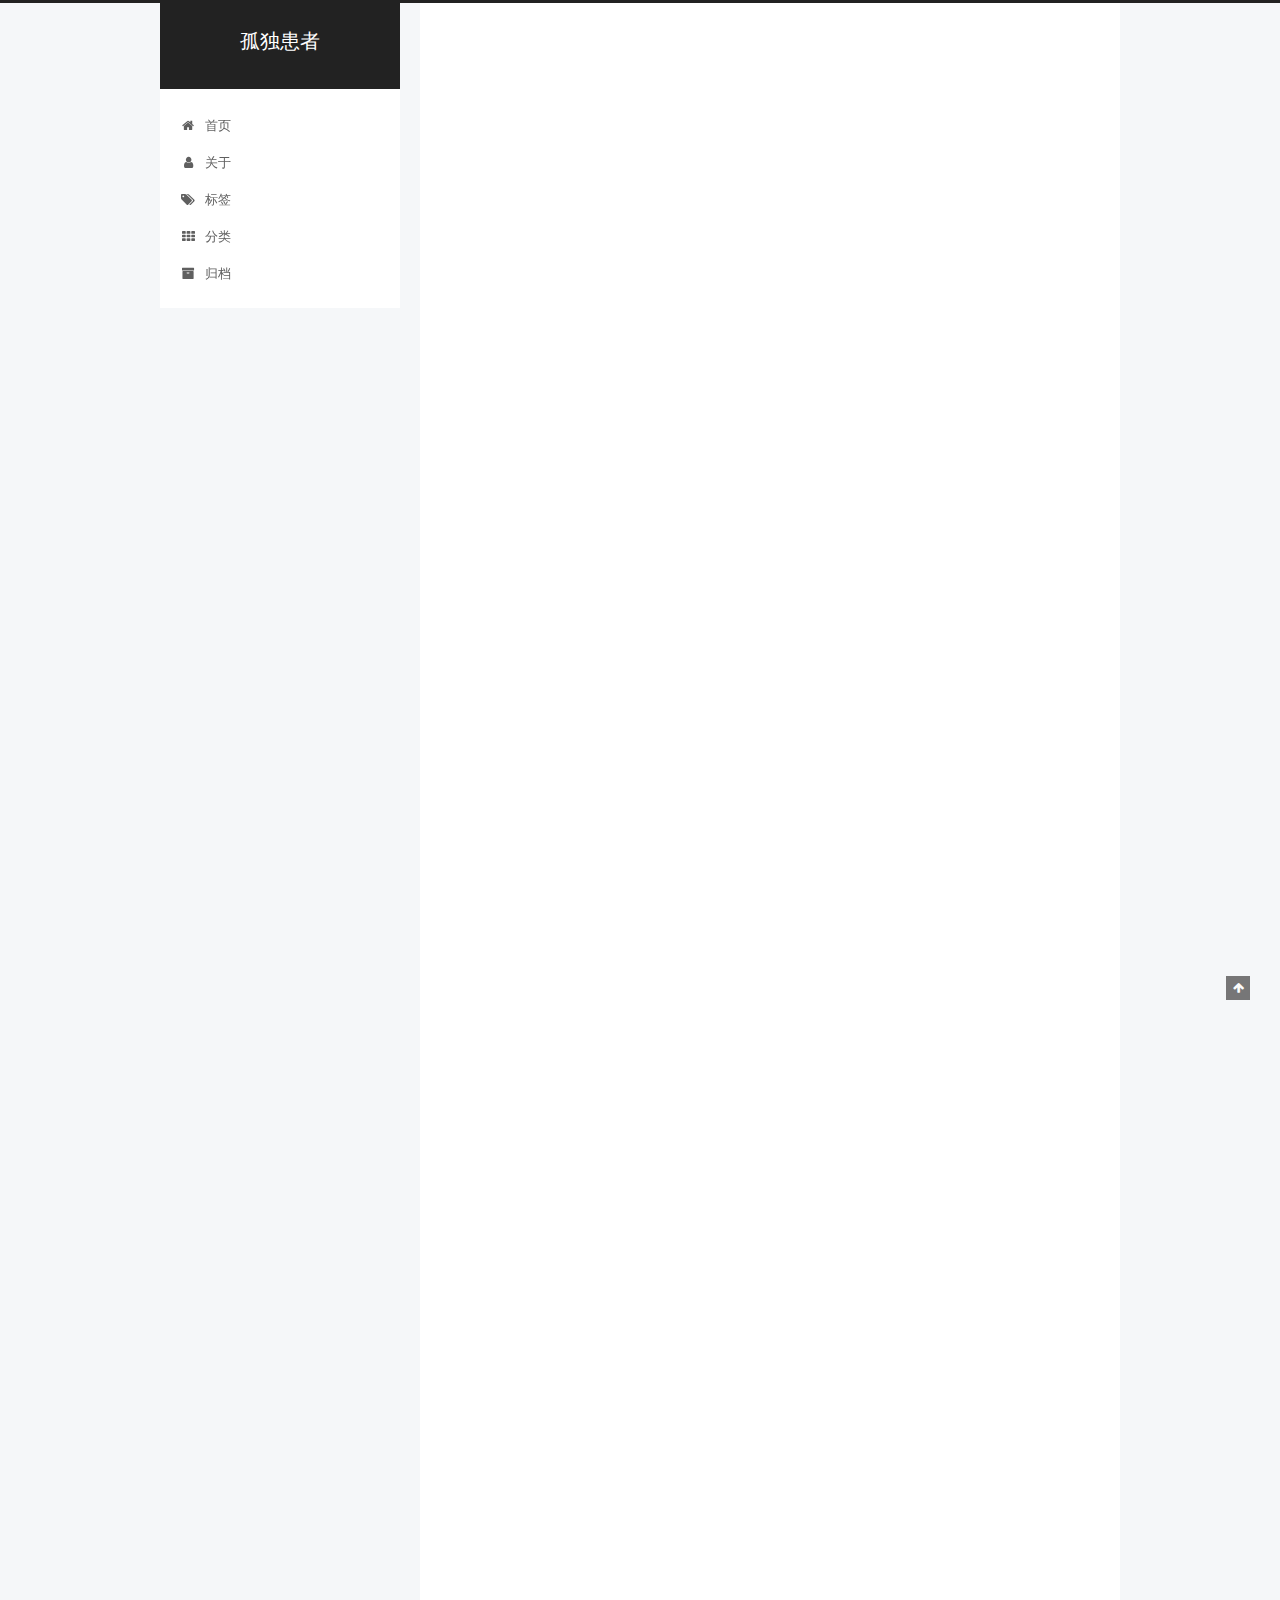
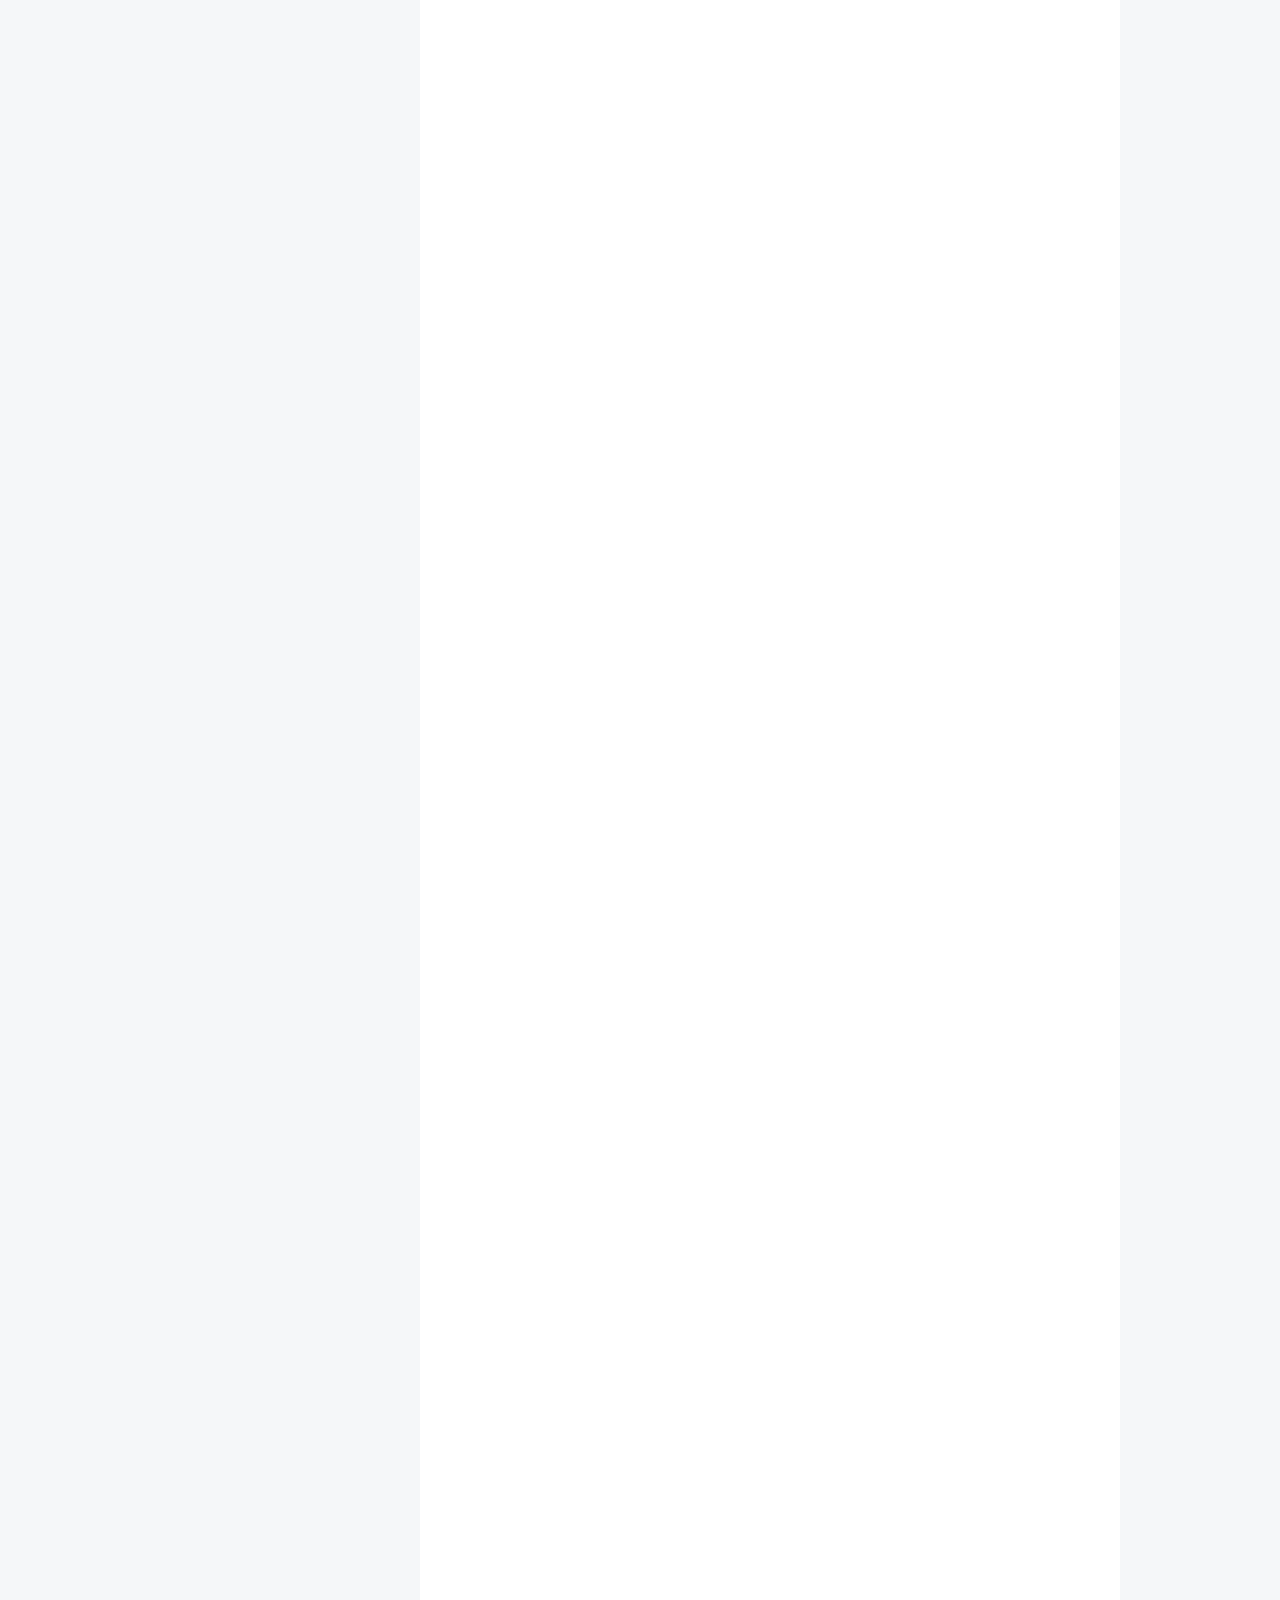
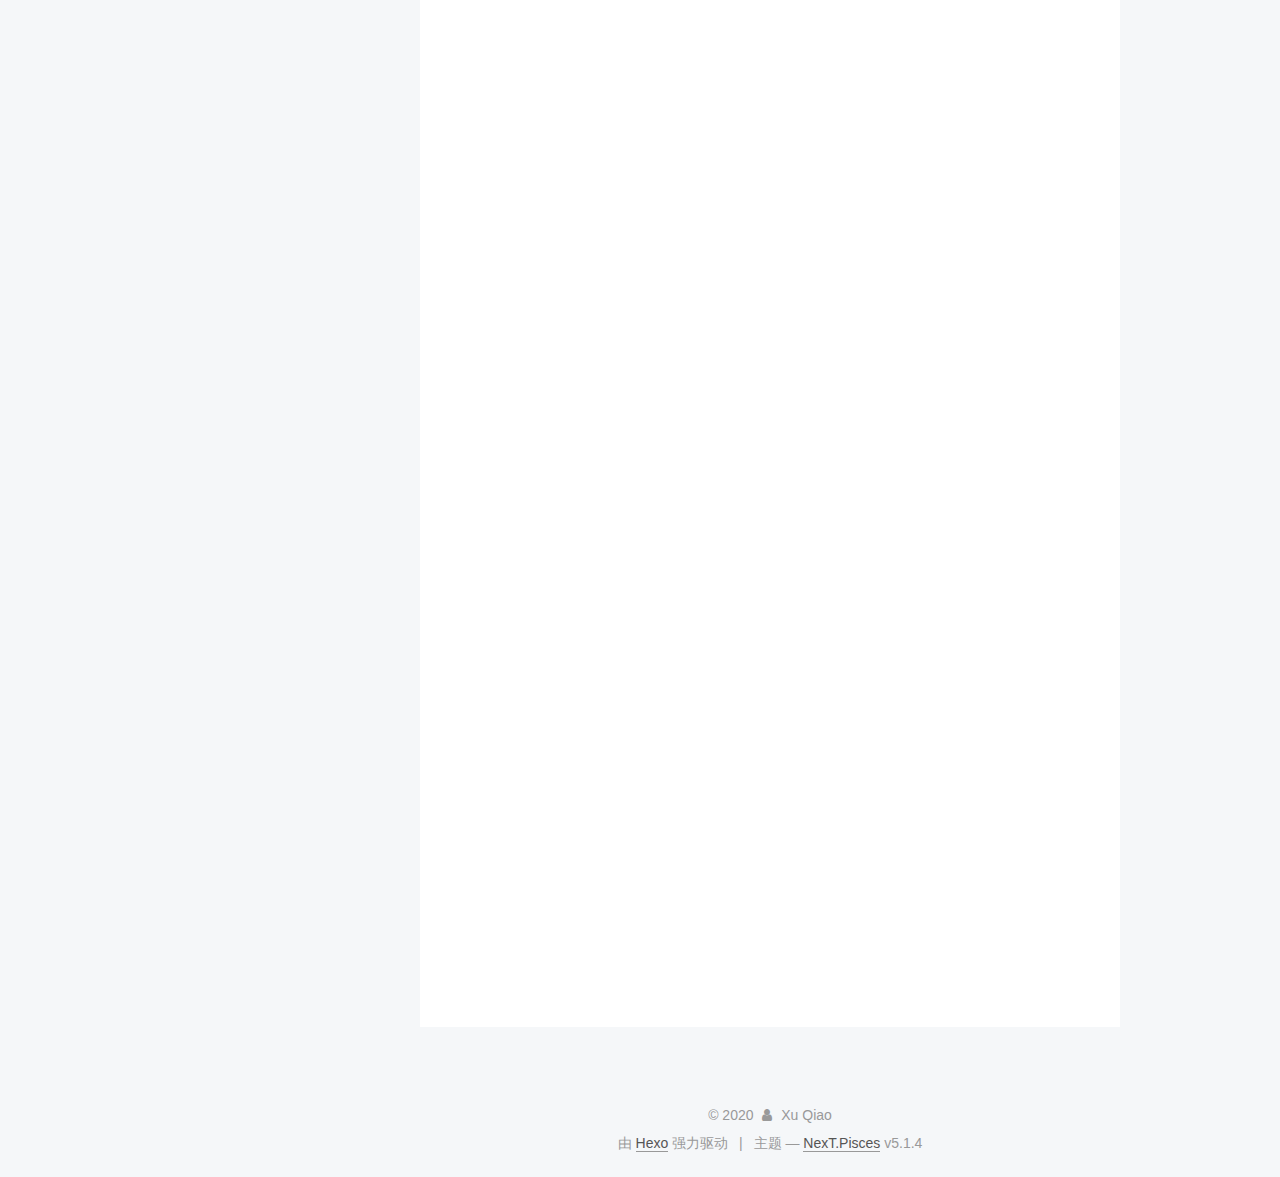
==== index.html @ 76177b0b "Site updated: 2020-01-29 14:16:25" ====
<!DOCTYPE html>



  


<html class="theme-next pisces use-motion" lang="zh-Hans">
<head>
  <meta charset="UTF-8"/>
<meta http-equiv="X-UA-Compatible" content="IE=edge" />
<meta name="viewport" content="width=device-width, initial-scale=1, maximum-scale=1"/>
<meta name="theme-color" content="#222">









<meta http-equiv="Cache-Control" content="no-transform" />
<meta http-equiv="Cache-Control" content="no-siteapp" />
















  
  
  <link href="/lib/fancybox/source/jquery.fancybox.css?v=2.1.5" rel="stylesheet" type="text/css" />







<link href="/lib/font-awesome/css/font-awesome.min.css?v=4.6.2" rel="stylesheet" type="text/css" />

<link href="/css/main.css?v=5.1.4" rel="stylesheet" type="text/css" />


  <link rel="apple-touch-icon" sizes="180x180" href="/images/apple-touch-icon-next.png?v=5.1.4">


  <link rel="icon" type="image/png" sizes="32x32" href="/images/favicon-32x32-next.png?v=5.1.4">


  <link rel="icon" type="image/png" sizes="16x16" href="/images/favicon-16x16-next.png?v=5.1.4">


  <link rel="mask-icon" href="/images/logo.svg?v=5.1.4" color="#222">





  <meta name="keywords" content="Hexo, NexT" />




  


  <link rel="alternate" href="/atom.xml" title="孤独患者" type="application/atom+xml" />






<meta name="description" content="如果可以，能不能多留一秒，哪怕，你只是个停留稍长时间的过客。">
<meta property="og:type" content="website">
<meta property="og:title" content="孤独患者">
<meta property="og:url" content="http://yoursite.com/index.html">
<meta property="og:site_name" content="孤独患者">
<meta property="og:description" content="如果可以，能不能多留一秒，哪怕，你只是个停留稍长时间的过客。">
<meta property="article:author" content="Xu Qiao">
<meta name="twitter:card" content="summary">



<script type="text/javascript" id="hexo.configurations">
  var NexT = window.NexT || {};
  var CONFIG = {
    root: '/',
    scheme: 'Pisces',
    version: '5.1.4',
    sidebar: {"position":"left","display":"post","offset":12,"b2t":false,"scrollpercent":false,"onmobile":false},
    fancybox: true,
    tabs: true,
    motion: {"enable":true,"async":false,"transition":{"post_block":"fadeIn","post_header":"slideDownIn","post_body":"slideDownIn","coll_header":"slideLeftIn","sidebar":"slideUpIn"}},
    duoshuo: {
      userId: '0',
      author: '博主'
    },
    algolia: {
      applicationID: '',
      apiKey: '',
      indexName: '',
      hits: {"per_page":10},
      labels: {"input_placeholder":"Search for Posts","hits_empty":"We didn't find any results for the search: ${query}","hits_stats":"${hits} results found in ${time} ms"}
    }
  };
</script>



  <link rel="canonical" href="http://yoursite.com/"/>





  <title>孤独患者</title>
  








<meta name="generator" content="Hexo 4.2.0"></head>

<body itemscope itemtype="http://schema.org/WebPage" lang="zh-Hans">

  
  
    
  

  <div class="container sidebar-position-left 
  page-home">
    <div class="headband"></div>

    <header id="header" class="header" itemscope itemtype="http://schema.org/WPHeader">
      <div class="header-inner"><div class="site-brand-wrapper">
  <div class="site-meta ">
    

    <div class="custom-logo-site-title">
      <a href="/"  class="brand" rel="start">
        <span class="logo-line-before"><i></i></span>
        <span class="site-title">孤独患者</span>
        <span class="logo-line-after"><i></i></span>
      </a>
    </div>
      
        <p class="site-subtitle"></p>
      
  </div>

  <div class="site-nav-toggle">
    <button>
      <span class="btn-bar"></span>
      <span class="btn-bar"></span>
      <span class="btn-bar"></span>
    </button>
  </div>
</div>

<nav class="site-nav">
  

  
    <ul id="menu" class="menu">
      
        
        <li class="menu-item menu-item-home">
          <a href="/home/%20" rel="section">
            
              <i class="menu-item-icon fa fa-fw fa-home"></i> <br />
            
            首页
          </a>
        </li>
      
        
        <li class="menu-item menu-item-about">
          <a href="/about/%20" rel="section">
            
              <i class="menu-item-icon fa fa-fw fa-user"></i> <br />
            
            关于
          </a>
        </li>
      
        
        <li class="menu-item menu-item-tags">
          <a href="/tags/%20" rel="section">
            
              <i class="menu-item-icon fa fa-fw fa-tags"></i> <br />
            
            标签
          </a>
        </li>
      
        
        <li class="menu-item menu-item-categories">
          <a href="/categories/%20" rel="section">
            
              <i class="menu-item-icon fa fa-fw fa-th"></i> <br />
            
            分类
          </a>
        </li>
      
        
        <li class="menu-item menu-item-archives">
          <a href="/archives/%20" rel="section">
            
              <i class="menu-item-icon fa fa-fw fa-archive"></i> <br />
            
            归档
          </a>
        </li>
      

      
    </ul>
  

  
</nav>



 </div>
    </header>

    <main id="main" class="main">
      <div class="main-inner">
        <div class="content-wrap">
          <div id="content" class="content">
            
  <section id="posts" class="posts-expand">
    
      

  

  
  
  

  <article class="post post-type-normal" itemscope itemtype="http://schema.org/Article">
  
  
  
  <div class="post-block">
    <link itemprop="mainEntityOfPage" href="http://yoursite.com/2020/01/26/%E5%8D%9A%E5%AE%A2%E6%90%AD%E5%BB%BA%E6%95%99%E7%A8%8B/">

    <span hidden itemprop="author" itemscope itemtype="http://schema.org/Person">
      <meta itemprop="name" content="Xu Qiao">
      <meta itemprop="description" content="">
      <meta itemprop="image" content="/images/avatar.jpg">
    </span>

    <span hidden itemprop="publisher" itemscope itemtype="http://schema.org/Organization">
      <meta itemprop="name" content="孤独患者">
    </span>

    
      <header class="post-header">

        
        
          <h1 class="post-title" itemprop="name headline">
                
                <a class="post-title-link" href="/2020/01/26/%E5%8D%9A%E5%AE%A2%E6%90%AD%E5%BB%BA%E6%95%99%E7%A8%8B/" itemprop="url">博客搭建教程</a></h1>
        

        <div class="post-meta">
          <span class="post-time">
            
              <span class="post-meta-item-icon">
                <i class="fa fa-calendar-o"></i>
              </span>
              
                <span class="post-meta-item-text">发表于</span>
              
              <time title="创建于" itemprop="dateCreated datePublished" datetime="2020-01-26T21:14:51+08:00">
                2020-01-26
              </time>
            

            

            
          </span>

          

          
            
          

          
          

          

          

          

        </div>
      </header>
    

    
    
    
    <div class="post-body" itemprop="articleBody">

      
      

      
        
          
            <p>title: this is my first blog</p>
<h1 id="我的博客采用hexo-GitHub的方式来搭建的"><a href="#我的博客采用hexo-GitHub的方式来搭建的" class="headerlink" title="我的博客采用hexo+GitHub的方式来搭建的"></a>我的博客采用hexo+GitHub的方式来搭建的</h1><h2 id="几个概念的介绍"><a href="#几个概念的介绍" class="headerlink" title="几个概念的介绍"></a>几个概念的介绍</h2><h3 id="hexo概念介绍"><a href="#hexo概念介绍" class="headerlink" title="hexo概念介绍"></a>hexo概念介绍</h3><figure class="highlight bash"><table><tr><td class="gutter"><pre><span class="line">1</span><br><span class="line">2</span><br><span class="line">3</span><br></pre></td><td class="code"><pre><span class="line">Hexo 是一个快速、简洁且高效的博客框架。Hexo 使用 Markdown（或其他渲染引擎）解析文章，在几秒内，即可利用靓丽的主题生成静态网页。</span><br><span class="line"></span><br><span class="line">Hexo是一个基于Node.js的静态博客框架，依赖少易于安装使用，可以方便的生成静态网页托管在GitHub和Heroku上，是搭建博客的首选框架</span><br></pre></td></tr></table></figure>

<p>官网：<a href="https://hexo.io/zh-cn/" target="_blank" rel="noopener">https://hexo.io/zh-cn/</a></p>
<h3 id="GitHub介绍"><a href="#GitHub介绍" class="headerlink" title="GitHub介绍"></a>GitHub介绍</h3><figure class="highlight bash"><table><tr><td class="gutter"><pre><span class="line">1</span><br></pre></td><td class="code"><pre><span class="line">GitHub是一个代码托管网站和社交编程网站</span><br></pre></td></tr></table></figure>

<h3 id="GitHub-Pages"><a href="#GitHub-Pages" class="headerlink" title="GitHub Pages"></a>GitHub Pages</h3><figure class="highlight bash"><table><tr><td class="gutter"><pre><span class="line">1</span><br></pre></td><td class="code"><pre><span class="line">GitHub Pages是用来托管 GitHub 上静态网页的免费站点。</span><br></pre></td></tr></table></figure>

<p>==说通俗一点：<br>利用Hexo和GithubPages搭建博客，实际上就是利用Hexo在本地（你的电脑上）生成一个博客站点，然后利用网络将它传输到Github上进行拷贝和备份。再由Github提供的GithubPages服务将博客部署到网上，这样你的博客就可以作为一个独立的站点被别人浏览（正式上线）。同时你也可以在Github上管理你的博客。==</p>
<p>开始搭建<br>一：环境搭建<br>安装git<br>请参考git安装详细教程<br>安装node.js<br>请参考node.js安装教程<br>安装Hexo</p>
<p>获取个人网站域名<br>GitHub创建个人仓库<br>推送网站<br>绑定域名</p>
<p>二：安装hexo<br>1.hexo就是我们用于搭建个人博客的框架，这个时候我们需要在我们本地文件夹中创建一个用于博客管理的文件夹，我命名为xuqiaocode,本地F:\xuqiaocode<br>hexo框架与以后写作发布的网页等都会保存在这个文件夹中，创建好之后进入文件夹<br>右键，点击git  Bash Here<br>2.输入命令：安装hexo<br>npm install -g hexo-cli</p>
<p>3.初始化博客hexo init<br>输入命令：在bolg文件下初始化博客<br>hexo init bolg<br>注意，这些命令都作用于我们刚刚新建的xuqiaocode文件夹中</p>
<p>4.进入bolg文件下通过命令检测一下我们网站的雏形，按顺序输入以下三条命令：</p>
<p>hexo new hello Hexo    //新建一篇名为”hello Hexo”的博客<br>hexo g                 //生成静态文件<br>hexo s                 //本地部署预览<br>此时，我们的网站已经初步成型，可以输入 localhost:4000 访问。</p>
<p>三：将hexo与gitHub关联</p>
<p>GitHub创建个人仓库<br>1.生成shh秘钥<br>我的秘钥应该是以前有弄过，所以在我的电脑文件夹C:\Users\鸡哥的.ssh\id_rsa.pub可以看到</p>
<p>2.登陆GitHub在设置中找到SSH and GPG keys添加公钥:</p>
<p>3.测试是否成功：<br>ssh -T <a href="mailto:git@github.com">git@github.com</a> # 注意邮箱地址不用改<br>如果提示：Are you sure you want to continue connecting (yes/no)?<br>输入yes<br>返回：Hi jfxuan! You’ve successfully authenticated, but GitHub does not provide shell access.<br>看到这个信息说明SSH已配置成功！</p>
<p>注意：项目名称为 用户名.github.io ，假如我的Github用户名是xuqiaoZzz，则创建的项目名为 xuqiaozzz.github.io，选择public公开：</p>
<p>四：推送网站<br>1.配置文件介绍<br>上面我们只是在本地预览，接下来要做的就是推送网站，也就是发布网站，让我们的网站在互联网上能被访问到。在设置之前，我们先来看看blog根目录里的<strong>_config.yml文件</strong>，是我们的站点配置文件</p>
<p>2.登陆GitHub</p>
<p>3.配置hexo：<br>编辑 _config.yml文件<br>这里面都是一些全局配置，每个参数的意思都比较简单明了；<br>需要特别注意的地方是，冒号后面必须有一个空格，否则可能会出问题；</p>
<p>repo就是GitHub上面创建的博客项目；<br>repo后面填写的一定要和GitHub存储库上面的相吻合：</p>
<p>4.输入命令：<br>hexo clean //清理静态文件<br>hexo g //生成静态文件<br>hexo d //部署<br>这三条是我们日后写博客经常要用到的命令，其中第三条的 hexo d 就是部署网站命令，d是deploy的缩写，对应到我们刚刚在站点配置文件中的修改。<br>完成后打开浏览器，在地址栏输入你的放置个人网站的仓库路径，即xxxx.github.io，其中xxxx表示我们的用户名。当然这里有个前提，你是按照用户名.github.io的形式来命名你的仓库。<br>你就会发现你的博客已经上线了，可以在网络上被访问了。</p>
<p>如果hexo d出现报错：“ERROR Deployer not found: git”<br>npm install –save hexo-deployer-git</p>
<p>浏览器访问：<br>博客的网站就是：xuqiaozzz.github.io</p>

          
        
      
    </div>
    
    
    

    

    

    

    <footer class="post-footer">
      

      

      

      
      
        <div class="post-eof"></div>
      
    </footer>
  </div>
  
  
  
  </article>


    
      

  

  
  
  

  <article class="post post-type-normal" itemscope itemtype="http://schema.org/Article">
  
  
  
  <div class="post-block">
    <link itemprop="mainEntityOfPage" href="http://yoursite.com/2020/01/24/hello-world/">

    <span hidden itemprop="author" itemscope itemtype="http://schema.org/Person">
      <meta itemprop="name" content="Xu Qiao">
      <meta itemprop="description" content="">
      <meta itemprop="image" content="/images/avatar.jpg">
    </span>

    <span hidden itemprop="publisher" itemscope itemtype="http://schema.org/Organization">
      <meta itemprop="name" content="孤独患者">
    </span>

    
      <header class="post-header">

        
        
          <h1 class="post-title" itemprop="name headline">
                
                <a class="post-title-link" href="/2020/01/24/hello-world/" itemprop="url">Hello World</a></h1>
        

        <div class="post-meta">
          <span class="post-time">
            
              <span class="post-meta-item-icon">
                <i class="fa fa-calendar-o"></i>
              </span>
              
                <span class="post-meta-item-text">发表于</span>
              
              <time title="创建于" itemprop="dateCreated datePublished" datetime="2020-01-24T23:11:18+08:00">
                2020-01-24
              </time>
            

            

            
          </span>

          

          
            
          

          
          

          

          

          

        </div>
      </header>
    

    
    
    
    <div class="post-body" itemprop="articleBody">

      
      

      
        
          
            <p>Welcome to <a href="https://hexo.io/" target="_blank" rel="noopener">Hexo</a>! This is your very first post. Check <a href="https://hexo.io/docs/" target="_blank" rel="noopener">documentation</a> for more info. If you get any problems when using Hexo, you can find the answer in <a href="https://hexo.io/docs/troubleshooting.html" target="_blank" rel="noopener">troubleshooting</a> or you can ask me on <a href="https://github.com/hexojs/hexo/issues" target="_blank" rel="noopener">GitHub</a>.</p>
<h2 id="Quick-Start"><a href="#Quick-Start" class="headerlink" title="Quick Start"></a>Quick Start</h2><h3 id="Create-a-new-post"><a href="#Create-a-new-post" class="headerlink" title="Create a new post"></a>Create a new post</h3><figure class="highlight bash"><table><tr><td class="gutter"><pre><span class="line">1</span><br></pre></td><td class="code"><pre><span class="line">$ hexo new <span class="string">"My New Post"</span></span><br></pre></td></tr></table></figure>

<p>More info: <a href="https://hexo.io/docs/writing.html" target="_blank" rel="noopener">Writing</a></p>
<h3 id="Run-server"><a href="#Run-server" class="headerlink" title="Run server"></a>Run server</h3><figure class="highlight bash"><table><tr><td class="gutter"><pre><span class="line">1</span><br></pre></td><td class="code"><pre><span class="line">$ hexo server</span><br></pre></td></tr></table></figure>

<p>More info: <a href="https://hexo.io/docs/server.html" target="_blank" rel="noopener">Server</a></p>
<h3 id="Generate-static-files"><a href="#Generate-static-files" class="headerlink" title="Generate static files"></a>Generate static files</h3><figure class="highlight bash"><table><tr><td class="gutter"><pre><span class="line">1</span><br></pre></td><td class="code"><pre><span class="line">$ hexo generate</span><br></pre></td></tr></table></figure>

<p>More info: <a href="https://hexo.io/docs/generating.html" target="_blank" rel="noopener">Generating</a></p>
<h3 id="Deploy-to-remote-sites"><a href="#Deploy-to-remote-sites" class="headerlink" title="Deploy to remote sites"></a>Deploy to remote sites</h3><figure class="highlight bash"><table><tr><td class="gutter"><pre><span class="line">1</span><br></pre></td><td class="code"><pre><span class="line">$ hexo deploy</span><br></pre></td></tr></table></figure>

<p>More info: <a href="https://hexo.io/docs/one-command-deployment.html" target="_blank" rel="noopener">Deployment</a></p>

          
        
      
    </div>
    
    
    

    

    

    

    <footer class="post-footer">
      

      

      

      
      
        <div class="post-eof"></div>
      
    </footer>
  </div>
  
  
  
  </article>


    
  </section>

  


          </div>
          


          

        </div>
        
          
  
  <div class="sidebar-toggle">
    <div class="sidebar-toggle-line-wrap">
      <span class="sidebar-toggle-line sidebar-toggle-line-first"></span>
      <span class="sidebar-toggle-line sidebar-toggle-line-middle"></span>
      <span class="sidebar-toggle-line sidebar-toggle-line-last"></span>
    </div>
  </div>

  <aside id="sidebar" class="sidebar">
    
    <div class="sidebar-inner">

      

      

      <section class="site-overview-wrap sidebar-panel sidebar-panel-active">
        <div class="site-overview">
          <div class="site-author motion-element" itemprop="author" itemscope itemtype="http://schema.org/Person">
            
              <img class="site-author-image" itemprop="image"
                src="/images/avatar.jpg"
                alt="Xu Qiao" />
            
              <p class="site-author-name" itemprop="name">Xu Qiao</p>
              <p class="site-description motion-element" itemprop="description"> 如果可以，能不能多留一秒，哪怕，你只是个停留稍长时间的过客。</p>
          </div>

          <nav class="site-state motion-element">

            
              <div class="site-state-item site-state-posts">
              
                <a href="/archives/%20%7C%7C%20archive">
              
                  <span class="site-state-item-count">2</span>
                  <span class="site-state-item-name">日志</span>
                </a>
              </div>
            

            

            

          </nav>

          
            <div class="feed-link motion-element">
              <a href="/atom.xml" rel="alternate">
                <i class="fa fa-rss"></i>
                RSS
              </a>
            </div>
          

          
            <div class="links-of-author motion-element">
                
                  <span class="links-of-author-item">
                    <a href="https://github.com/xuqiaoZzz/xuqiaoZzz.github.io" target="_blank" title="GitHub">
                      
                        <i class="fa fa-fw fa-github"></i>GitHub</a>
                  </span>
                
            </div>
          

          
          

          
          

          

        </div>
      </section>

      

      

    </div>
  </aside>


        
      </div>
    </main>

    <footer id="footer" class="footer">
      <div class="footer-inner">
        <div class="copyright">&copy; <span itemprop="copyrightYear">2020</span>
  <span class="with-love">
    <i class="fa fa-user"></i>
  </span>
  <span class="author" itemprop="copyrightHolder">Xu Qiao</span>

  
</div>


  <div class="powered-by">由 <a class="theme-link" target="_blank" href="https://hexo.io">Hexo</a> 强力驱动</div>



  <span class="post-meta-divider">|</span>



  <div class="theme-info">主题 &mdash; <a class="theme-link" target="_blank" href="https://github.com/iissnan/hexo-theme-next">NexT.Pisces</a> v5.1.4</div>




        







        
      </div>
    </footer>

    
      <div class="back-to-top">
        <i class="fa fa-arrow-up"></i>
        
      </div>
    

    

  </div>

  

<script type="text/javascript">
  if (Object.prototype.toString.call(window.Promise) !== '[object Function]') {
    window.Promise = null;
  }
</script>









  












  
  
    <script type="text/javascript" src="/lib/jquery/index.js?v=2.1.3"></script>
  

  
  
    <script type="text/javascript" src="/lib/fastclick/lib/fastclick.min.js?v=1.0.6"></script>
  

  
  
    <script type="text/javascript" src="/lib/jquery_lazyload/jquery.lazyload.js?v=1.9.7"></script>
  

  
  
    <script type="text/javascript" src="/lib/velocity/velocity.min.js?v=1.2.1"></script>
  

  
  
    <script type="text/javascript" src="/lib/velocity/velocity.ui.min.js?v=1.2.1"></script>
  

  
  
    <script type="text/javascript" src="/lib/fancybox/source/jquery.fancybox.pack.js?v=2.1.5"></script>
  


  


  <script type="text/javascript" src="/js/src/utils.js?v=5.1.4"></script>

  <script type="text/javascript" src="/js/src/motion.js?v=5.1.4"></script>



  
  


  <script type="text/javascript" src="/js/src/affix.js?v=5.1.4"></script>

  <script type="text/javascript" src="/js/src/schemes/pisces.js?v=5.1.4"></script>



  

  


  <script type="text/javascript" src="/js/src/bootstrap.js?v=5.1.4"></script>



  


  




	





  





  












  





  

  

  

  
  

  

  

  

</body>
</html>
---- css/main.css ----
/* normalize.css v3.0.2 | MIT License | git.io/normalize */
html {
  font-family: sans-serif; /* 1 */
  -ms-text-size-adjust: 100%; /* 2 */
  -webkit-text-size-adjust: 100%; /* 2 */
}
body {
  margin: 0;
}
article,
aside,
details,
figcaption,
figure,
footer,
header,
hgroup,
main,
menu,
nav,
section,
summary {
  display: block;
}
audio,
canvas,
progress,
video {
  display: inline-block; /* 1 */
  vertical-align: baseline; /* 2 */
}
audio:not([controls]) {
  display: none;
  height: 0;
}
[hidden],
template {
  display: none;
}
a {
  background-color: transparent;
}
a:active,
a:hover {
  outline: 0;
}
abbr[title] {
  border-bottom: 1px dotted;
}
b,
strong {
  font-weight: bold;
}
dfn {
  font-style: italic;
}
h1 {
  font-size: 2em;
  margin: 0.67em 0;
}
mark {
  background: #ff0;
  color: #000;
}
small {
  font-size: 80%;
}
sub,
sup {
  font-size: 75%;
  line-height: 0;
  position: relative;
  vertical-align: baseline;
}
sup {
  top: -0.5em;
}
sub {
  bottom: -0.25em;
}
img {
  border: 0;
}
svg:not(:root) {
  overflow: hidden;
}
figure {
  margin: 1em 40px;
}
hr {
  -moz-box-sizing: content-box;
  box-sizing: content-box;
  height: 0;
}
pre {
  overflow: auto;
}
code,
kbd,
pre,
samp {
  font-family: monospace, monospace;
  font-size: 1em;
}
button,
input,
optgroup,
select,
textarea {
  color: inherit; /* 1 */
  font: inherit; /* 2 */
  margin: 0; /* 3 */
}
button {
  overflow: visible;
}
button,
select {
  text-transform: none;
}
button,
html input[type="button"],
input[type="reset"],
input[type="submit"] {
  -webkit-appearance: button; /* 2 */
  cursor: pointer; /* 3 */
}
button[disabled],
html input[disabled] {
  cursor: default;
}
button::-moz-focus-inner,
input::-moz-focus-inner {
  border: 0;
  padding: 0;
}
input {
  line-height: normal;
}
input[type="checkbox"],
input[type="radio"] {
  box-sizing: border-box; /* 1 */
  padding: 0; /* 2 */
}
input[type="number"]::-webkit-inner-spin-button,
input[type="number"]::-webkit-outer-spin-button {
  height: auto;
}
input[type="search"] {
  -webkit-appearance: textfield; /* 1 */
  -moz-box-sizing: content-box;
  -webkit-box-sizing: content-box; /* 2 */
  box-sizing: content-box;
}
input[type="search"]::-webkit-search-cancel-button,
input[type="search"]::-webkit-search-decoration {
  -webkit-appearance: none;
}
fieldset {
  border: 1px solid #c0c0c0;
  margin: 0 2px;
  padding: 0.35em 0.625em 0.75em;
}
legend {
  border: 0; /* 1 */
  padding: 0; /* 2 */
}
textarea {
  overflow: auto;
}
optgroup {
  font-weight: bold;
}
table {
  border-collapse: collapse;
  border-spacing: 0;
}
td,
th {
  padding: 0;
}
::selection {
  background: #262a30;
  color: #fff;
}
body {
  position: relative;
  font-family: 'Lato', "PingFang SC", "Microsoft YaHei", sans-serif;
  font-size: 14px;
  line-height: 2;
  color: #555;
  background: #f5f7f9;
}
@media (max-width: 767px) {
  body {
    padding-right: 0 !important;
  }
}
@media (min-width: 768px) and (max-width: 991px) {
  body {
    padding-right: 0 !important;
  }
}
@media (min-width: 1600px) {
  body {
    font-size: 16px;
  }
}
h1,
h2,
h3,
h4,
h5,
h6 {
  margin: 0;
  padding: 0;
  font-weight: bold;
  line-height: 1.5;
  font-family: 'Lato', "PingFang SC", "Microsoft YaHei", sans-serif;
}
h2,
h3,
h4,
h5,
h6 {
  margin: 20px 0 15px;
}
h1 {
  font-size: 22px;
}
@media (max-width: 767px) {
  h1 {
    font-size: 18px;
  }
}
h2 {
  font-size: 20px;
}
@media (max-width: 767px) {
  h2 {
    font-size: 16px;
  }
}
h3 {
  font-size: 18px;
}
@media (max-width: 767px) {
  h3 {
    font-size: 14px;
  }
}
h4 {
  font-size: 16px;
}
@media (max-width: 767px) {
  h4 {
    font-size: 12px;
  }
}
h5 {
  font-size: 14px;
}
@media (max-width: 767px) {
  h5 {
    font-size: 10px;
  }
}
h6 {
  font-size: 12px;
}
@media (max-width: 767px) {
  h6 {
    font-size: 8px;
  }
}
p {
  margin: 0 0 20px 0;
}
a {
  color: #555;
  text-decoration: none;
  outline: none;
  border-bottom: 1px solid #999;
  word-wrap: break-word;
}
a:hover {
  color: #222;
  border-bottom-color: #222;
}
blockquote {
  margin: 0;
  padding: 0;
}
img {
  display: block;
  margin: auto;
  max-width: 100%;
  height: auto;
}
hr {
  margin: 40px 0;
  height: 3px;
  border: none;
  background-color: #ddd;
  background-image: repeating-linear-gradient(-45deg, #fff, #fff 4px, transparent 4px, transparent 8px);
}
blockquote {
  padding: 0 15px;
  color: #666;
  border-left: 4px solid #ddd;
}
blockquote cite::before {
  content: "-";
  padding: 0 5px;
}
dt {
  font-weight: 700;
}
dd {
  margin: 0;
  padding: 0;
}
kbd {
  border: 1px solid #ccc;
  border-radius: 0.2em;
  box-shadow: 0.1em 0.1em 0.2em rgba(0,0,0,0.1);
  background-color: #f9f9f9;
  font-family: inherit;
  background-image: -webkit-linear-gradient(top, #eee, #fff, #eee);
  padding: 0.1em 0.3em;
  white-space: nowrap;
}
.text-left {
  text-align: left;
}
.text-center {
  text-align: center;
}
.text-right {
  text-align: right;
}
.text-justify {
  text-align: justify;
}
.text-nowrap {
  white-space: nowrap;
}
.text-lowercase {
  text-transform: lowercase;
}
.text-uppercase {
  text-transform: uppercase;
}
.text-capitalize {
  text-transform: capitalize;
}
.center-block {
  display: block;
  margin-left: auto;
  margin-right: auto;
}
.clearfix:before,
.clearfix:after {
  content: " ";
  display: table;
}
.clearfix:after {
  clear: both;
}
.pullquote {
  width: 45%;
}
.pullquote.left {
  float: left;
  margin-left: 5px;
  margin-right: 10px;
}
.pullquote.right {
  float: right;
  margin-left: 10px;
  margin-right: 5px;
}
.affix.affix.affix {
  position: fixed;
}
.translation {
  margin-top: -20px;
  font-size: 14px;
  color: #999;
}
.scrollbar-measure {
  width: 100px;
  height: 100px;
  overflow: scroll;
  position: absolute;
  top: -9999px;
}
.use-motion .motion-element {
  opacity: 0;
}
table {
  margin: 20px 0;
  width: 100%;
  border-collapse: collapse;
  border-spacing: 0;
  border: 1px solid #ddd;
  font-size: 14px;
  table-layout: fixed;
  word-wrap: break-all;
}
table>tbody>tr:nth-of-type(odd) {
  background-color: #f9f9f9;
}
table>tbody>tr:hover {
  background-color: #f5f5f5;
}
caption,
th,
td {
  padding: 8px;
  text-align: left;
  vertical-align: middle;
  font-weight: normal;
}
th,
td {
  border-bottom: 3px solid #ddd;
  border-right: 1px solid #eee;
}
th {
  padding-bottom: 10px;
  font-weight: 700;
}
td {
  border-bottom-width: 1px;
}
html,
body {
  height: 100%;
}
.container {
  position: relative;
  min-height: 100%;
}
.header-inner {
  margin: 0 auto;
  padding: 100px 0 70px;
  width: 700px;
}
@media (min-width: 1600px) {
  .container .header-inner {
    width: 900px;
  }
}
.main {
  padding-bottom: 150px;
}
.main-inner {
  margin: 0 auto;
  width: 700px;
}
@media (min-width: 1600px) {
  .container .main-inner {
    width: 900px;
  }
}
.footer {
  position: absolute;
  left: 0;
  bottom: 0;
  width: 100%;
  min-height: 50px;
}
.footer-inner {
  box-sizing: border-box;
  margin: 20px auto;
  width: 700px;
}
@media (min-width: 1600px) {
  .container .footer-inner {
    width: 900px;
  }
}
pre,
.highlight {
  overflow: auto;
  margin: 20px 0;
  padding: 0;
  font-size: 13px;
  color: #4d4d4c;
  background: #f7f7f7;
  line-height: 1.6;
}
pre,
code {
  font-family: consolas, Menlo, "PingFang SC", "Microsoft YaHei", monospace;
}
code {
  padding: 2px 4px;
  word-wrap: break-word;
  color: #555;
  background: #eee;
  border-radius: 3px;
  font-size: 13px;
}
pre {
  padding: 10px;
}
pre code {
  padding: 0;
  color: #4d4d4c;
  background: none;
  text-shadow: none;
}
.highlight {
  border-radius: 1px;
}
.highlight pre {
  border: none;
  margin: 0;
  padding: 10px 0;
}
.highlight table {
  margin: 0;
  width: auto;
  border: none;
}
.highlight td {
  border: none;
  padding: 0;
}
.highlight figcaption {
  font-size: 1em;
  color: #4d4d4c;
  line-height: 1em;
  margin-bottom: 1em;
}
.highlight figcaption:before,
.highlight figcaption:after {
  content: " ";
  display: table;
}
.highlight figcaption:after {
  clear: both;
}
.highlight figcaption a {
  float: right;
  color: #4d4d4c;
}
.highlight figcaption a:hover {
  border-bottom-color: #4d4d4c;
}
.highlight .gutter pre {
  padding-left: 10px;
  padding-right: 10px;
  color: #869194;
  text-align: right;
  background-color: #eff2f3;
}
.highlight .code pre {
  width: 100%;
  padding-left: 10px;
  padding-right: 10px;
  background-color: #f7f7f7;
}
.highlight .line {
  height: 20px;
}
.gutter {
  -webkit-user-select: none;
  -moz-user-select: none;
  -ms-user-select: none;
  user-select: none;
}
.gist table {
  width: auto;
}
.gist table td {
  border: none;
}
pre .deletion {
  background: #fdd;
}
pre .addition {
  background: #dfd;
}
pre .meta {
  color: #8959a8;
}
pre .comment {
  color: #8e908c;
}
pre .variable,
pre .attribute,
pre .tag,
pre .regexp,
pre .ruby .constant,
pre .xml .tag .title,
pre .xml .pi,
pre .xml .doctype,
pre .html .doctype,
pre .css .id,
pre .css .class,
pre .css .pseudo {
  color: #c82829;
}
pre .number,
pre .preprocessor,
pre .built_in,
pre .literal,
pre .params,
pre .constant,
pre .command {
  color: #f5871f;
}
pre .ruby .class .title,
pre .css .rules .attribute,
pre .string,
pre .value,
pre .inheritance,
pre .header,
pre .ruby .symbol,
pre .xml .cdata,
pre .special,
pre .number,
pre .formula {
  color: #718c00;
}
pre .title,
pre .css .hexcolor {
  color: #3e999f;
}
pre .function,
pre .python .decorator,
pre .python .title,
pre .ruby .function .title,
pre .ruby .title .keyword,
pre .perl .sub,
pre .javascript .title,
pre .coffeescript .title {
  color: #4271ae;
}
pre .keyword,
pre .javascript .function {
  color: #8959a8;
}
.full-image.full-image.full-image.full-image {
  border: none;
  max-width: 100%;
  width: auto;
  margin: 20px auto 25px;
}
@media (min-width: 992px) {
  .full-image.full-image.full-image.full-image {
    max-width: none;
    width: 118%;
    margin: 0 -9%;
  }
}
.blockquote-center,
.page-home .post-type-quote blockquote,
.page-post-detail .post-type-quote blockquote {
  position: relative;
  margin: 40px 0;
  padding: 0;
  border-left: none;
  text-align: center;
}
.blockquote-center::before,
.page-home .post-type-quote blockquote::before,
.page-post-detail .post-type-quote blockquote::before,
.blockquote-center::after,
.page-home .post-type-quote blockquote::after,
.page-post-detail .post-type-quote blockquote::after {
  position: absolute;
  content: ' ';
  display: block;
  width: 100%;
  height: 24px;
  opacity: 0.2;
  background-repeat: no-repeat;
  background-position: 0 -6px;
  background-size: 22px 22px;
}
.blockquote-center::before,
.page-home .post-type-quote blockquote::before,
.page-post-detail .post-type-quote blockquote::before {
  top: -20px;
  background-image: url("../images/quote-l.svg");
  border-top: 1px solid #ccc;
}
.blockquote-center::after,
.page-home .post-type-quote blockquote::after,
.page-post-detail .post-type-quote blockquote::after {
  bottom: -20px;
  background-image: url("../images/quote-r.svg");
  border-bottom: 1px solid #ccc;
  background-position: 100% 8px;
}
.blockquote-center p,
.page-home .post-type-quote blockquote p,
.page-post-detail .post-type-quote blockquote p,
.blockquote-center div,
.page-home .post-type-quote blockquote div,
.page-post-detail .post-type-quote blockquote div {
  text-align: center;
}
.post .post-body .group-picture img {
  box-sizing: border-box;
  padding: 0 3px;
  border: none;
}
.post .group-picture-row {
  overflow: hidden;
  margin-top: 6px;
}
.post .group-picture-row:first-child {
  margin-top: 0;
}
.post .group-picture-column {
  float: left;
}
.page-post-detail .post-body .group-picture-column {
  float: none;
  margin-top: 10px;
  width: auto !important;
}
.page-post-detail .post-body .group-picture-column img {
  margin: 0 auto;
}
.page-archive .group-picture-container {
  overflow: hidden;
}
.page-archive .group-picture-row {
  float: left;
}
.page-archive .group-picture-row:first-child {
  margin-top: 6px;
}
.page-archive .group-picture-column {
  max-width: 150px;
  max-height: 150px;
}
.post-body .note {
  position: relative;
  padding: 15px;
  margin-bottom: 20px;
  border: 1px solid #eee;
  border-left-width: 5px;
  border-radius: 3px;
}
.post-body .note h2,
.post-body .note h3,
.post-body .note h4,
.post-body .note h5,
.post-body .note h6 {
  margin-top: 0;
  margin-bottom: 0;
  border-bottom: initial;
  padding-top: 0 !important;
}
.post-body .note p:first-child,
.post-body .note ul:first-child,
.post-body .note ol:first-child,
.post-body .note table:first-child,
.post-body .note pre:first-child,
.post-body .note blockquote:first-child {
  margin-top: 0;
}
.post-body .note p:last-child,
.post-body .note ul:last-child,
.post-body .note ol:last-child,
.post-body .note table:last-child,
.post-body .note pre:last-child,
.post-body .note blockquote:last-child {
  margin-bottom: 0;
}
.post-body .note.default {
  border-left-color: #777;
}
.post-body .note.default h2,
.post-body .note.default h3,
.post-body .note.default h4,
.post-body .note.default h5,
.post-body .note.default h6 {
  color: #777;
}
.post-body .note.primary {
  border-left-color: #6f42c1;
}
.post-body .note.primary h2,
.post-body .note.primary h3,
.post-body .note.primary h4,
.post-body .note.primary h5,
.post-body .note.primary h6 {
  color: #6f42c1;
}
.post-body .note.info {
  border-left-color: #428bca;
}
.post-body .note.info h2,
.post-body .note.info h3,
.post-body .note.info h4,
.post-body .note.info h5,
.post-body .note.info h6 {
  color: #428bca;
}
.post-body .note.success {
  border-left-color: #5cb85c;
}
.post-body .note.success h2,
.post-body .note.success h3,
.post-body .note.success h4,
.post-body .note.success h5,
.post-body .note.success h6 {
  color: #5cb85c;
}
.post-body .note.warning {
  border-left-color: #f0ad4e;
}
.post-body .note.warning h2,
.post-body .note.warning h3,
.post-body .note.warning h4,
.post-body .note.warning h5,
.post-body .note.warning h6 {
  color: #f0ad4e;
}
.post-body .note.danger {
  border-left-color: #d9534f;
}
.post-body .note.danger h2,
.post-body .note.danger h3,
.post-body .note.danger h4,
.post-body .note.danger h5,
.post-body .note.danger h6 {
  color: #d9534f;
}
.post-body .label {
  display: inline;
  padding: 0 2px;
  white-space: nowrap;
}
.post-body .label.default {
  background-color: #f0f0f0;
}
.post-body .label.primary {
  background-color: #efe6f7;
}
.post-body .label.info {
  background-color: #e5f2f8;
}
.post-body .label.success {
  background-color: #e7f4e9;
}
.post-body .label.warning {
  background-color: #fcf6e1;
}
.post-body .label.danger {
  background-color: #fae8eb;
}
.post-body .tabs {
  position: relative;
  display: block;
  margin-bottom: 20px;
  padding-top: 10px;
}
.post-body .tabs ul.nav-tabs {
  margin: 0;
  padding: 0;
  display: flex;
  margin-bottom: -1px;
}
@media (max-width: 413px) {
  .post-body .tabs ul.nav-tabs {
    display: block;
    margin-bottom: 5px;
  }
}
.post-body .tabs ul.nav-tabs li.tab {
  list-style-type: none !important;
  margin: 0 0.25em 0 0;
  border-top: 3px solid transparent;
  border-left: 1px solid transparent;
  border-right: 1px solid transparent;
}
@media (max-width: 413px) {
  .post-body .tabs ul.nav-tabs li.tab {
    margin: initial;
    border-top: 1px solid transparent;
    border-left: 3px solid transparent;
    border-right: 1px solid transparent;
    border-bottom: 1px solid transparent;
  }
}
.post-body .tabs ul.nav-tabs li.tab a {
  outline: 0;
  border-bottom: initial;
  display: block;
  line-height: 1.8em;
  padding: 0.25em 0.75em;
  transition-duration: 0.2s;
  transition-timing-function: ease-out;
  transition-delay: 0s;
}
.post-body .tabs ul.nav-tabs li.tab a i {
  width: 1.285714285714286em;
}
.post-body .tabs ul.nav-tabs li.tab.active {
  border-top: 3px solid #fc6423;
  border-left: 1px solid #ddd;
  border-right: 1px solid #ddd;
  background-color: #fff;
}
@media (max-width: 413px) {
  .post-body .tabs ul.nav-tabs li.tab.active {
    border-top: 1px solid #ddd;
    border-left: 3px solid #fc6423;
    border-right: 1px solid #ddd;
    border-bottom: 1px solid #ddd;
  }
}
.post-body .tabs ul.nav-tabs li.tab.active a {
  cursor: default;
  color: #555;
}
.post-body .tabs .tab-content {
  background-color: #fff;
}
.post-body .tabs .tab-content .tab-pane {
  border: 1px solid #ddd;
  padding: 20px 20px 0 20px;
}
.post-body .tabs .tab-content .tab-pane:not(.active) {
  display: none !important;
}
.post-body .tabs .tab-content .tab-pane.active {
  display: block !important;
}
.btn {
  display: inline-block;
  padding: 0 20px;
  font-size: 14px;
  color: #555;
  background: #fff;
  border: 2px solid #555;
  text-decoration: none;
  border-radius: 2px;
  transition-property: background-color;
  transition-duration: 0.2s;
  transition-timing-function: ease-in-out;
  transition-delay: 0s;
  line-height: 2;
}
.btn:hover {
  border-color: #222;
  color: #fff;
  background: #222;
}
.btn +.btn {
  margin: 0 0 8px 8px;
}
.btn .fa-fw {
  width: 1.285714285714286em;
  text-align: left;
}
.btn-bar {
  display: block;
  width: 22px;
  height: 2px;
  background: #555;
  border-radius: 1px;
}
.btn-bar+.btn-bar {
  margin-top: 4px;
}
.pagination {
  margin: 120px 0 40px;
  text-align: center;
  border-top: 1px solid #eee;
}
.page-number-basic,
.pagination .prev,
.pagination .next,
.pagination .page-number,
.pagination .space {
  display: inline-block;
  position: relative;
  top: -1px;
  margin: 0 10px;
  padding: 0 11px;
}
@media (max-width: 767px) {
  .page-number-basic,
  .pagination .prev,
  .pagination .next,
  .pagination .page-number,
  .pagination .space {
    margin: 0 5px;
  }
}
.pagination .prev,
.pagination .next,
.pagination .page-number {
  border-bottom: 0;
  border-top: 1px solid #eee;
  transition-property: border-color;
  transition-duration: 0.2s;
  transition-timing-function: ease-in-out;
  transition-delay: 0s;
}
.pagination .prev:hover,
.pagination .next:hover,
.pagination .page-number:hover {
  border-top-color: #222;
}
.pagination .space {
  padding: 0;
  margin: 0;
}
.pagination .prev {
  margin-left: 0;
}
.pagination .next {
  margin-right: 0;
}
.pagination .page-number.current {
  color: #fff;
  background: #ccc;
  border-top-color: #ccc;
}
@media (max-width: 767px) {
  .pagination {
    border-top: none;
  }
  .pagination .prev,
  .pagination .next,
  .pagination .page-number {
    margin-bottom: 10px;
    border-top: 0;
    border-bottom: 1px solid #eee;
    padding: 0 10px;
  }
  .pagination .prev:hover,
  .pagination .next:hover,
  .pagination .page-number:hover {
    border-bottom-color: #222;
  }
}
.comments {
  margin: 60px 20px 0;
}
.tag-cloud {
  text-align: center;
}
.tag-cloud a {
  display: inline-block;
  margin: 10px;
}
.back-to-top {
  box-sizing: border-box;
  position: fixed;
  bottom: -100px;
  right: 30px;
  z-index: 1050;
  padding: 0 6px;
  width: 24px;
  background: #222;
  font-size: 12px;
  opacity: 0.6;
  color: #fff;
  cursor: pointer;
  text-align: center;
  -webkit-transform: translateZ(0);
  transition-property: bottom;
  transition-duration: 0.2s;
  transition-timing-function: ease-in-out;
  transition-delay: 0s;
}
@media (min-width: 768px) and (max-width: 991px) {
  .back-to-top {
    display: none !important;
  }
}
@media (max-width: 767px) {
  .back-to-top {
    display: none !important;
  }
}
.back-to-top.back-to-top-on {
  bottom: 30px;
}
.header {
  background: transparent;
}
.header-inner {
  position: relative;
}
.headband {
  height: 3px;
  background: #222;
}
.site-meta {
  margin: 0;
  text-align: center;
}
@media (max-width: 767px) {
  .site-meta {
    text-align: center;
  }
}
.brand {
  position: relative;
  display: inline-block;
  padding: 0 40px;
  color: #fff;
  background: #222;
  border-bottom: none;
}
.brand:hover {
  color: #fff;
}
.logo {
  display: inline-block;
  margin-right: 5px;
  line-height: 36px;
  vertical-align: top;
}
.site-title {
  display: inline-block;
  vertical-align: top;
  line-height: 36px;
  font-size: 20px;
  font-weight: normal;
  font-family: 'Lato', "PingFang SC", "Microsoft YaHei", sans-serif;
}
.site-subtitle {
  margin-top: 10px;
  font-size: 13px;
  color: #ddd;
}
.use-motion .brand {
  opacity: 0;
}
.use-motion .logo,
.use-motion .site-title,
.use-motion .site-subtitle {
  opacity: 0;
  position: relative;
  top: -10px;
}
.site-nav-toggle {
  display: none;
  position: absolute;
  top: 10px;
  left: 10px;
}
@media (max-width: 767px) {
  .site-nav-toggle {
    display: block;
  }
}
.site-nav-toggle button {
  margin-top: 2px;
  padding: 9px 10px;
  background: transparent;
  border: none;
}
@media (max-width: 767px) {
  .site-nav {
    display: none;
    margin: 0 -10px;
    padding: 0 10px;
    clear: both;
    border-top: 1px solid #ddd;
  }
}
@media (min-width: 768px) and (max-width: 991px) {
  .site-nav {
    display: block !important;
  }
}
@media (min-width: 992px) {
  .site-nav {
    display: block !important;
  }
}
.menu {
  margin-top: 20px;
  padding-left: 0;
  text-align: center;
}
.menu .menu-item {
  display: inline-block;
  margin: 0 10px;
  list-style: none;
}
@media screen and (max-width: 767px) {
  .menu .menu-item {
    margin-top: 10px;
  }
}
.menu .menu-item a {
  display: block;
  font-size: 13px;
  line-height: inherit;
  border-bottom: 1px solid transparent;
  transition-property: border-color;
  transition-duration: 0.2s;
  transition-timing-function: ease-in-out;
  transition-delay: 0s;
}
.menu .menu-item a:hover,
.menu-item-active a {
  border-bottom-color: #222;
}
.menu .menu-item .fa {
  margin-right: 5px;
}
.use-motion .menu-item {
  opacity: 0;
}
.post-body {
  font-family: 'Lato', "PingFang SC", "Microsoft YaHei", sans-serif;
}
@media (max-width: 767px) {
  .post-body {
    word-break: break-word;
  }
}
.post-body .fancybox img {
  display: block !important;
  margin: 0 auto;
  cursor: pointer;
  cursor: zoom-in;
  cursor: -webkit-zoom-in;
}
.post-body .image-caption,
.post-body .figure .caption {
  margin: -20px auto 15px;
  text-align: center;
  font-size: 14px;
  color: #999;
  font-weight: bold;
  line-height: 1;
}
.post-sticky-flag {
  display: inline-block;
  font-size: 16px;
  -ms-transform: rotate(30deg);
  -webkit-transform: rotate(30deg);
  -moz-transform: rotate(30deg);
  -ms-transform: rotate(30deg);
  -o-transform: rotate(30deg);
  transform: rotate(30deg);
}
.use-motion .post-block,
.use-motion .pagination,
.use-motion .comments {
  opacity: 0;
}
.use-motion .post-header {
  opacity: 0;
}
.use-motion .post-body {
  opacity: 0;
}
.use-motion .collection-title {
  opacity: 0;
}
.posts-expand {
  padding-top: 40px;
}
@media (max-width: 767px) {
  .posts-expand {
    margin: 0 20px;
  }
  .post-body pre .gutter pre {
    padding-right: 10px;
  }
  .post-body .highlight {
    margin-left: 0px;
    margin-right: 0px;
    padding: 0;
  }
  .post-body .highlight .gutter pre {
    padding-right: 10px;
  }
}
@media (min-width: 992px) {
  .posts-expand .post-body {
    text-align: justify;
  }
}
.posts-expand .post-body h2,
.posts-expand .post-body h3,
.posts-expand .post-body h4,
.posts-expand .post-body h5,
.posts-expand .post-body h6 {
  padding-top: 10px;
}
.posts-expand .post-body h2 .header-anchor,
.posts-expand .post-body h3 .header-anchor,
.posts-expand .post-body h4 .header-anchor,
.posts-expand .post-body h5 .header-anchor,
.posts-expand .post-body h6 .header-anchor {
  float: right;
  margin-left: 10px;
  color: #ccc;
  border-bottom-style: none;
  visibility: hidden;
}
.posts-expand .post-body h2 .header-anchor:hover,
.posts-expand .post-body h3 .header-anchor:hover,
.posts-expand .post-body h4 .header-anchor:hover,
.posts-expand .post-body h5 .header-anchor:hover,
.posts-expand .post-body h6 .header-anchor:hover {
  color: inherit;
}
.posts-expand .post-body h2:hover .header-anchor,
.posts-expand .post-body h3:hover .header-anchor,
.posts-expand .post-body h4:hover .header-anchor,
.posts-expand .post-body h5:hover .header-anchor,
.posts-expand .post-body h6:hover .header-anchor {
  visibility: visible;
}
.posts-expand .post-body ul li {
  list-style: circle;
}
.posts-expand .post-body img {
  box-sizing: border-box;
  margin: auto;
  padding: 3px;
  border: 1px solid #ddd;
}
.posts-expand .post-body .fancybox img {
  margin: 0 auto 25px;
}
@media (max-width: 767px) {
  .posts-collapse {
    margin: 0 20px;
  }
  .posts-collapse .post-title,
  .posts-collapse .post-meta {
    display: block;
    width: auto;
    text-align: left;
  }
}
.posts-collapse {
  position: relative;
  z-index: 1010;
  margin-left: 55px;
}
.posts-collapse::after {
  content: " ";
  position: absolute;
  top: 20px;
  left: 0;
  margin-left: -2px;
  width: 4px;
  height: 100%;
  background: #f5f5f5;
  z-index: -1;
}
@media (max-width: 767px) {
  .posts-collapse {
    margin: 0 20px;
  }
}
.posts-collapse .collection-title {
  position: relative;
  margin: 60px 0;
}
.posts-collapse .collection-title h1,
.posts-collapse .collection-title h2 {
  margin-left: 20px;
}
.posts-collapse .collection-title small {
  color: #bbb;
  margin-left: 5px;
}
.posts-collapse .collection-title::before {
  content: " ";
  position: absolute;
  left: 0;
  top: 50%;
  margin-left: -4px;
  margin-top: -4px;
  width: 8px;
  height: 8px;
  background: #bbb;
  border-radius: 50%;
}
.posts-collapse .post {
  margin: 30px 0;
}
.posts-collapse .post-header {
  position: relative;
  transition-duration: 0.2s;
  transition-timing-function: ease-in-out;
  transition-delay: 0s;
  transition-property: border;
  border-bottom: 1px dashed #ccc;
}
.posts-collapse .post-header::before {
  content: " ";
  position: absolute;
  left: 0;
  top: 12px;
  width: 6px;
  height: 6px;
  margin-left: -4px;
  background: #bbb;
  border-radius: 50%;
  border: 1px solid #fff;
  transition-duration: 0.2s;
  transition-timing-function: ease-in-out;
  transition-delay: 0s;
  transition-property: background;
}
.posts-collapse .post-header:hover {
  border-bottom-color: #666;
}
.posts-collapse .post-header:hover::before {
  background: #222;
}
.posts-collapse .post-meta {
  position: absolute;
  font-size: 12px;
  left: 20px;
  top: 5px;
}
.posts-collapse .post-comments-count {
  display: none;
}
.posts-collapse .post-title {
  margin-left: 60px;
  font-size: 16px;
  font-weight: normal;
  line-height: inherit;
}
.posts-collapse .post-title::after {
  margin-left: 3px;
  opacity: 0.6;
}
.posts-collapse .post-title a {
  color: #666;
  border-bottom: none;
}
.page-home .post-type-quote .post-header,
.page-post-detail .post-type-quote .post-header,
.page-home .post-type-quote .post-tags,
.page-post-detail .post-type-quote .post-tags {
  display: none;
}
.posts-expand .post-title {
  text-align: center;
  word-break: break-word;
  font-weight: 400;
}
.posts-expand .post-title-link {
  display: inline-block;
  position: relative;
  color: #555;
  border-bottom: none;
  line-height: 1.2;
  vertical-align: top;
}
.posts-expand .post-title-link::before {
  content: "";
  position: absolute;
  width: 100%;
  height: 2px;
  bottom: 0;
  left: 0;
  background-color: #000;
  visibility: hidden;
  -webkit-transform: scaleX(0);
  -moz-transform: scaleX(0);
  -ms-transform: scaleX(0);
  -o-transform: scaleX(0);
  transform: scaleX(0);
  transition-duration: 0.2s;
  transition-timing-function: ease-in-out;
  transition-delay: 0s;
}
.posts-expand .post-title-link:hover::before {
  visibility: visible;
  -webkit-transform: scaleX(1);
  -moz-transform: scaleX(1);
  -ms-transform: scaleX(1);
  -o-transform: scaleX(1);
  transform: scaleX(1);
}
.posts-expand .post-title-link .fa {
  font-size: 16px;
}
.posts-expand .post-meta {
  margin: 3px 0 60px 0;
  color: #999;
  font-family: 'Lato', "PingFang SC", "Microsoft YaHei", sans-serif;
  font-size: 12px;
  text-align: center;
}
.posts-expand .post-meta .post-category-list {
  display: inline-block;
  margin: 0;
  padding: 3px;
}
.posts-expand .post-meta .post-category-list-link {
  color: #999;
}
.posts-expand .post-meta .post-description {
  font-size: 14px;
  margin-top: 2px;
}
.post-meta-divider {
  margin: 0 0.5em;
}
.post-meta-item-icon {
  margin-right: 3px;
}
@media (min-width: 768px) and (max-width: 991px) {
  .post-meta-item-icon {
    display: inline-block;
  }
}
@media (max-width: 767px) {
  .post-meta-item-icon {
    display: inline-block;
  }
}
@media (min-width: 768px) and (max-width: 991px) {
  .post-meta-item-text {
    display: none;
  }
}
@media (max-width: 767px) {
  .post-meta-item-text {
    display: none;
  }
}
@media (max-width: 767px) {
  .posts-expand .post-comments-count {
    display: none;
  }
}
.post-button {
  margin-top: 40px;
}
.posts-expand .post-tags {
  margin-top: 40px;
  text-align: center;
}
.posts-expand .post-tags a {
  display: inline-block;
  margin-right: 10px;
  font-size: 13px;
}
.post-nav {
  display: table;
  margin-top: 15px;
  width: 100%;
  border-top: 1px solid #eee;
}
.post-nav-divider {
  display: table-cell;
  width: 10%;
}
.post-nav-item {
  display: table-cell;
  padding: 10px 0 0 0;
  width: 45%;
  vertical-align: top;
}
.post-nav-item a {
  position: relative;
  display: block;
  line-height: 25px;
  font-size: 14px;
  color: #555;
  border-bottom: none;
}
.post-nav-item a:hover {
  color: #222;
  border-bottom: none;
}
.post-nav-item a:active {
  top: 2px;
}
.post-nav-item .fa {
  position: absolute;
  top: 8px;
  left: 0;
  font-size: 12px;
}
.post-nav-next a {
  padding-left: 15px;
}
.post-nav-prev {
  text-align: right;
}
.post-nav-prev a {
  padding-right: 15px;
}
.post-nav-prev .fa {
  right: 0;
  left: auto;
}
.posts-expand .post-eof {
  display: block;
  margin: 80px auto 60px;
  width: 8%;
  height: 1px;
  background: #ccc;
  text-align: center;
}
.post:last-child .post-eof.post-eof.post-eof {
  display: none;
}
.post-gallery {
  display: table;
  table-layout: fixed;
  width: 100%;
  border-collapse: separate;
}
.post-gallery-row {
  display: table-row;
}
.post-gallery .post-gallery-img {
  display: table-cell;
  text-align: center;
  vertical-align: middle;
  border: none;
}
.post-gallery .post-gallery-img img {
  max-width: 100%;
  max-height: 100%;
  border: none;
}
.fancybox-close,
.fancybox-close:hover {
  border: none;
}
#rewardButton {
  cursor: pointer;
  border: 0;
  outline: 0;
  border-radius: 5px;
  padding: 0;
  margin: 0;
  letter-spacing: normal;
  text-transform: none;
  text-indent: 0px;
  text-shadow: none;
}
#rewardButton span {
  display: inline-block;
  width: 80px;
  height: 35px;
  border-radius: 5px;
  color: #fff;
  font-weight: 400;
  font-style: normal;
  font-variant: normal;
  font-stretch: normal;
  font-size: 18px;
  font-family: "Microsoft Yahei";
  background: #f44336;
}
#rewardButton span:hover {
  background: #f7877f;
}
#QR {
  padding-top: 20px;
}
#QR a {
  border: 0;
}
#QR img {
  width: 180px;
  max-width: 100%;
  display: inline-block;
  margin: 0.8em 2em 0 2em;
}
#wechat:hover p {
  animation: roll 0.1s infinite linear;
  -webkit-animation: roll 0.1s infinite linear;
  -moz-animation: roll 0.1s infinite linear;
}
#alipay:hover p {
  animation: roll 0.1s infinite linear;
  -webkit-animation: roll 0.1s infinite linear;
  -moz-animation: roll 0.1s infinite linear;
}
#bitcoin:hover p {
  animation: roll 0.1s infinite linear;
  -webkit-animation: roll 0.1s infinite linear;
  -moz-animation: roll 0.1s infinite linear;
}
@-moz-keyframes roll {
  from {
    -webkit-transform: rotateZ(30deg);
    -moz-transform: rotateZ(30deg);
    -ms-transform: rotateZ(30deg);
    -o-transform: rotateZ(30deg);
    transform: rotateZ(30deg);
  }
  to {
    -webkit-transform: rotateZ(-30deg);
    -moz-transform: rotateZ(-30deg);
    -ms-transform: rotateZ(-30deg);
    -o-transform: rotateZ(-30deg);
    transform: rotateZ(-30deg);
  }
}
@-webkit-keyframes roll {
  from {
    -webkit-transform: rotateZ(30deg);
    -moz-transform: rotateZ(30deg);
    -ms-transform: rotateZ(30deg);
    -o-transform: rotateZ(30deg);
    transform: rotateZ(30deg);
  }
  to {
    -webkit-transform: rotateZ(-30deg);
    -moz-transform: rotateZ(-30deg);
    -ms-transform: rotateZ(-30deg);
    -o-transform: rotateZ(-30deg);
    transform: rotateZ(-30deg);
  }
}
@-o-keyframes roll {
  from {
    -webkit-transform: rotateZ(30deg);
    -moz-transform: rotateZ(30deg);
    -ms-transform: rotateZ(30deg);
    -o-transform: rotateZ(30deg);
    transform: rotateZ(30deg);
  }
  to {
    -webkit-transform: rotateZ(-30deg);
    -moz-transform: rotateZ(-30deg);
    -ms-transform: rotateZ(-30deg);
    -o-transform: rotateZ(-30deg);
    transform: rotateZ(-30deg);
  }
}
@keyframes roll {
  from {
    -webkit-transform: rotateZ(30deg);
    -moz-transform: rotateZ(30deg);
    -ms-transform: rotateZ(30deg);
    -o-transform: rotateZ(30deg);
    transform: rotateZ(30deg);
  }
  to {
    -webkit-transform: rotateZ(-30deg);
    -moz-transform: rotateZ(-30deg);
    -ms-transform: rotateZ(-30deg);
    -o-transform: rotateZ(-30deg);
    transform: rotateZ(-30deg);
  }
}
.rtl.post-body p,
.rtl.post-body a,
.rtl.post-body h1,
.rtl.post-body h2,
.rtl.post-body h3,
.rtl.post-body h4,
.rtl.post-body h5,
.rtl.post-body h6,
.rtl.post-body li,
.rtl.post-body ul,
.rtl.post-body ol {
  direction: rtl;
  font-family: UKIJ Ekran;
}
.rtl.post-title {
  font-family: UKIJ Ekran;
}
.sidebar {
  position: fixed;
  right: 0;
  top: 0;
  bottom: 0;
  width: 0;
  z-index: 1040;
  box-shadow: inset 0 2px 6px #000;
  background: #222;
  -webkit-transform: translateZ(0);
}
.sidebar a {
  color: #999;
  border-bottom-color: #555;
}
.sidebar a:hover {
  color: #eee;
}
@media (min-width: 768px) and (max-width: 991px) {
  .sidebar {
    display: none !important;
  }
}
@media (max-width: 767px) {
  .sidebar {
    display: none !important;
  }
}
.sidebar-inner {
  position: relative;
  padding: 20px 10px;
  color: #999;
  text-align: center;
}
.site-overview-wrap {
  overflow: hidden;
}
.site-overview {
  overflow-y: auto;
  overflow-x: hidden;
}
.sidebar-toggle {
  position: fixed;
  right: 30px;
  bottom: 45px;
  width: 14px;
  height: 14px;
  padding: 5px;
  background: #222;
  line-height: 0;
  z-index: 1050;
  cursor: pointer;
  -webkit-transform: translateZ(0);
}
@media (min-width: 768px) and (max-width: 991px) {
  .sidebar-toggle {
    display: none !important;
  }
}
@media (max-width: 767px) {
  .sidebar-toggle {
    display: none !important;
  }
}
.sidebar-toggle-line {
  position: relative;
  display: inline-block;
  vertical-align: top;
  height: 2px;
  width: 100%;
  background: #fff;
  margin-top: 3px;
}
.sidebar-toggle-line:first-child {
  margin-top: 0;
}
.site-author-image {
  display: block;
  margin: 0 auto;
  padding: 2px;
  max-width: 120px;
  height: auto;
  border: 1px solid #eee;
}
.site-author-name {
  margin: 0;
  text-align: center;
  color: #222;
  font-weight: 600;
}
.site-description {
  margin-top: 0;
  text-align: center;
  font-size: 13px;
  color: #999;
}
.site-state {
  overflow: hidden;
  line-height: 1.4;
  white-space: nowrap;
  text-align: center;
}
.site-state-item {
  display: inline-block;
  padding: 0 15px;
  border-left: 1px solid #eee;
}
.site-state-item:first-child {
  border-left: none;
}
.site-state-item a {
  border-bottom: none;
}
.site-state-item-count {
  display: block;
  text-align: center;
  color: inherit;
  font-weight: 600;
  font-size: 16px;
}
.site-state-item-name {
  font-size: 13px;
  color: #999;
}
.feed-link {
  margin-top: 20px;
}
.feed-link a {
  display: inline-block;
  padding: 0 15px;
  color: #fc6423;
  border: 1px solid #fc6423;
  border-radius: 4px;
}
.feed-link a i {
  color: #fc6423;
  font-size: 14px;
}
.feed-link a:hover {
  color: #fff;
  background: #fc6423;
}
.feed-link a:hover i {
  color: #fff;
}
.links-of-author {
  margin-top: 20px;
}
.links-of-author a {
  display: inline-block;
  vertical-align: middle;
  margin-right: 10px;
  margin-bottom: 10px;
  border-bottom-color: #555;
  font-size: 13px;
}
.links-of-author a:before {
  display: inline-block;
  vertical-align: middle;
  margin-right: 3px;
  content: " ";
  width: 4px;
  height: 4px;
  border-radius: 50%;
  background: #87bd13;
}
.links-of-blogroll {
  font-size: 13px;
}
.links-of-blogroll-title {
  margin-top: 20px;
  font-size: 14px;
  font-weight: 600;
}
.links-of-blogroll-list {
  margin: 0;
  padding: 0;
  list-style: none;
}
.links-of-blogroll-item {
  padding: 2px 10px;
}
.links-of-blogroll-item a {
  max-width: 280px;
  box-sizing: border-box;
  display: inline-block;
  overflow: hidden;
  white-space: nowrap;
  text-overflow: ellipsis;
}
.sidebar-nav {
  margin: 0 0 20px;
  padding-left: 0;
}
.sidebar-nav li {
  display: inline-block;
  cursor: pointer;
  border-bottom: 1px solid transparent;
  font-size: 14px;
  color: #555;
}
.sidebar-nav li:hover {
  color: #fc6423;
}
.page-post-detail .sidebar-nav-toc {
  padding: 0 5px;
}
.page-post-detail .sidebar-nav-overview {
  margin-left: 10px;
}
.sidebar-nav .sidebar-nav-active {
  color: #fc6423;
  border-bottom-color: #fc6423;
}
.sidebar-nav .sidebar-nav-active:hover {
  color: #fc6423;
}
.sidebar-panel {
  display: none;
}
.sidebar-panel-active {
  display: block;
}
.post-toc-empty {
  font-size: 14px;
  color: #666;
}
.post-toc-wrap {
  overflow: hidden;
}
.post-toc {
  overflow: auto;
}
.post-toc ol {
  margin: 0;
  padding: 0 2px 5px 10px;
  text-align: left;
  list-style: none;
  font-size: 14px;
}
.post-toc ol > ol {
  padding-left: 0;
}
.post-toc ol a {
  transition-duration: 0.2s;
  transition-timing-function: ease-in-out;
  transition-delay: 0s;
  transition-property: all;
  color: #666;
  border-bottom-color: #ccc;
}
.post-toc ol a:hover {
  color: #000;
  border-bottom-color: #000;
}
.post-toc .nav-item {
  overflow: hidden;
  text-overflow: ellipsis;
  text-align: justify;
  white-space: nowrap;
  line-height: 1.8;
}
.post-toc .nav .nav-child {
  display: none;
}
.post-toc .nav .active > .nav-child {
  display: block;
}
.post-toc .nav .active-current > .nav-child {
  display: block;
}
.post-toc .nav .active-current > .nav-child > .nav-item {
  display: block;
}
.post-toc .nav .active > a {
  color: #fc6423;
  border-bottom-color: #fc6423;
}
.post-toc .nav .active-current > a {
  color: #fc6423;
}
.post-toc .nav .active-current > a:hover {
  color: #fc6423;
}
.footer {
  font-size: 14px;
  color: #999;
}
.footer img {
  border: none;
}
.footer-inner {
  text-align: center;
}
.with-love {
  display: inline-block;
  margin: 0 5px;
}
.powered-by,
.theme-info {
  display: inline-block;
}
.cc-license {
  margin-top: 10px;
  text-align: center;
}
.cc-license .cc-opacity {
  opacity: 0.7;
  border-bottom: none;
}
.cc-license .cc-opacity:hover {
  opacity: 0.9;
}
.cc-license img {
  display: inline-block;
}
.theme-next #ds-thread #ds-reset {
  color: #555;
}
.theme-next #ds-thread #ds-reset .ds-replybox {
  margin-bottom: 30px;
}
.theme-next #ds-thread #ds-reset .ds-replybox .ds-avatar,
.theme-next #ds-reset .ds-avatar img {
  box-shadow: none;
}
.theme-next #ds-thread #ds-reset .ds-textarea-wrapper {
  border-color: #c7d4e1;
  background: none;
  border-top-right-radius: 3px;
  border-top-left-radius: 3px;
}
.theme-next #ds-thread #ds-reset .ds-textarea-wrapper textarea {
  height: 60px;
}
.theme-next #ds-reset .ds-rounded-top {
  border-radius: 0;
}
.theme-next #ds-thread #ds-reset .ds-post-toolbar {
  box-sizing: border-box;
  border: 1px solid #c7d4e1;
  background: #f6f8fa;
}
.theme-next #ds-thread #ds-reset .ds-post-options {
  height: 40px;
  border: none;
  background: none;
}
.theme-next #ds-thread #ds-reset .ds-toolbar-buttons {
  top: 11px;
}
.theme-next #ds-thread #ds-reset .ds-sync {
  top: 5px;
}
.theme-next #ds-thread #ds-reset .ds-post-button {
  top: 4px;
  right: 5px;
  width: 90px;
  height: 30px;
  border: 1px solid #c5ced7;
  border-radius: 3px;
  background-image: linear-gradient(#fbfbfc, #f5f7f9);
  color: #60676d;
}
.theme-next #ds-thread #ds-reset .ds-post-button:hover {
  background-position: 0 -30px;
  color: #60676d;
}
.theme-next #ds-thread #ds-reset .ds-comments-info {
  padding: 10px 0;
}
.theme-next #ds-thread #ds-reset .ds-sort {
  display: none;
}
.theme-next #ds-thread #ds-reset li.ds-tab a.ds-current {
  border: none;
  background: #f6f8fa;
  color: #60676d;
}
.theme-next #ds-thread #ds-reset li.ds-tab a.ds-current:hover {
  background-color: #e9f0f7;
  color: #60676d;
}
.theme-next #ds-thread #ds-reset li.ds-tab a {
  border-radius: 2px;
  padding: 5px;
}
.theme-next #ds-thread #ds-reset .ds-login-buttons p {
  color: #999;
  line-height: 36px;
}
.theme-next #ds-thread #ds-reset .ds-login-buttons .ds-service-list li {
  height: 28px;
}
.theme-next #ds-thread #ds-reset .ds-service-list a {
  background: none;
  padding: 5px;
  border: 1px solid;
  border-radius: 3px;
  text-align: center;
}
.theme-next #ds-thread #ds-reset .ds-service-list a:hover {
  color: #fff;
  background: #666;
}
.theme-next #ds-thread #ds-reset .ds-service-list .ds-weibo {
  color: #fc9b00;
  border-color: #fc9b00;
}
.theme-next #ds-thread #ds-reset .ds-service-list .ds-weibo:hover {
  background: #fc9b00;
}
.theme-next #ds-thread #ds-reset .ds-service-list .ds-qq {
  color: #60a3ec;
  border-color: #60a3ec;
}
.theme-next #ds-thread #ds-reset .ds-service-list .ds-qq:hover {
  background: #60a3ec;
}
.theme-next #ds-thread #ds-reset .ds-service-list .ds-renren {
  color: #2e7ac4;
  border-color: #2e7ac4;
}
.theme-next #ds-thread #ds-reset .ds-service-list .ds-renren:hover {
  background: #2e7ac4;
}
.theme-next #ds-thread #ds-reset .ds-service-list .ds-douban {
  color: #37994c;
  border-color: #37994c;
}
.theme-next #ds-thread #ds-reset .ds-service-list .ds-douban:hover {
  background: #37994c;
}
.theme-next #ds-thread #ds-reset .ds-service-list .ds-kaixin {
  color: #fef20d;
  border-color: #fef20d;
}
.theme-next #ds-thread #ds-reset .ds-service-list .ds-kaixin:hover {
  background: #fef20d;
}
.theme-next #ds-thread #ds-reset .ds-service-list .ds-netease {
  color: #f00;
  border-color: #f00;
}
.theme-next #ds-thread #ds-reset .ds-service-list .ds-netease:hover {
  background: #f00;
}
.theme-next #ds-thread #ds-reset .ds-service-list .ds-sohu {
  color: #ffcb05;
  border-color: #ffcb05;
}
.theme-next #ds-thread #ds-reset .ds-service-list .ds-sohu:hover {
  background: #ffcb05;
}
.theme-next #ds-thread #ds-reset .ds-service-list .ds-baidu {
  color: #2831e0;
  border-color: #2831e0;
}
.theme-next #ds-thread #ds-reset .ds-service-list .ds-baidu:hover {
  background: #2831e0;
}
.theme-next #ds-thread #ds-reset .ds-service-list .ds-google {
  color: #166bec;
  border-color: #166bec;
}
.theme-next #ds-thread #ds-reset .ds-service-list .ds-google:hover {
  background: #166bec;
}
.theme-next #ds-thread #ds-reset .ds-service-list .ds-weixin {
  color: #00ce0d;
  border-color: #00ce0d;
}
.theme-next #ds-thread #ds-reset .ds-service-list .ds-weixin:hover {
  background: #00ce0d;
}
.theme-next #ds-thread #ds-reset .ds-service-list .ds-more-services {
  border: none;
}
.theme-next #ds-thread #ds-reset .ds-service-list .ds-more-services:hover {
  background: none;
}
.theme-next #ds-reset .duoshuo-ua-admin {
  display: inline-block;
  color: #f00;
}
.theme-next #ds-reset .duoshuo-ua-platform,
.theme-next #ds-reset .duoshuo-ua-browser {
  color: #ccc;
}
.theme-next #ds-reset .duoshuo-ua-platform .fa,
.theme-next #ds-reset .duoshuo-ua-browser .fa {
  display: inline-block;
  margin-right: 3px;
}
.theme-next #ds-reset .duoshuo-ua-separator {
  display: inline-block;
  margin-left: 5px;
}
.theme-next .this_ua {
  background-color: #ccc !important;
  border-radius: 4px;
  padding: 0 5px !important;
  margin: 1px 1px !important;
  border: 1px solid #bbb !important;
  color: #fff;
  display: inline-block !important;
}
.theme-next .this_ua.admin {
  background-color: #d9534f !important;
  border-color: #d9534f !important;
}
.theme-next .this_ua.platform.iOS,
.theme-next .this_ua.platform.Mac,
.theme-next .this_ua.platform.Windows {
  background-color: #39b3d7 !important;
  border-color: #46b8da !important;
}
.theme-next .this_ua.platform.Linux {
  background-color: #3a3a3a !important;
  border-color: #1f1f1f !important;
}
.theme-next .this_ua.platform.Android {
  background-color: #00c47d !important;
  border-color: #01b171 !important;
}
.theme-next .this_ua.browser.Mobile,
.theme-next .this_ua.browser.Chrome {
  background-color: #5cb85c !important;
  border-color: #4cae4c !important;
}
.theme-next .this_ua.browser.Firefox {
  background-color: #f0ad4e !important;
  border-color: #eea236 !important;
}
.theme-next .this_ua.browser.Maxthon,
.theme-next .this_ua.browser.IE {
  background-color: #428bca !important;
  border-color: #357ebd !important;
}
.theme-next .this_ua.browser.baidu,
.theme-next .this_ua.browser.UCBrowser,
.theme-next .this_ua.browser.Opera {
  background-color: #d9534f !important;
  border-color: #d43f3a !important;
}
.theme-next .this_ua.browser.Android,
.theme-next .this_ua.browser.QQBrowser {
  background-color: #78ace9 !important;
  border-color: #4cae4c !important;
}
.post-spread {
  margin-top: 20px;
  text-align: center;
}
.jiathis_style {
  display: inline-block;
}
.jiathis_style a {
  border: none;
}
.fa {
  font-family: FontAwesome !important;
}
.post-spread {
  margin-top: 20px;
  text-align: center;
}
.bdshare-slide-button-box a {
  border: none;
}
.bdsharebuttonbox {
  display: inline-block;
}
.bdsharebuttonbox a {
  border: none;
}
.local-search-pop-overlay {
  position: fixed;
  width: 100%;
  height: 100%;
  top: 0;
  left: 0;
  z-index: 2080;
  background-color: rgba(0,0,0,0.3);
}
.local-search-popup {
  display: none;
  position: fixed;
  top: 10%;
  left: 50%;
  margin-left: -350px;
  width: 700px;
  height: 80%;
  padding: 0;
  background: #fff;
  color: #333;
  z-index: 9999;
  border-radius: 5px;
}
@media (max-width: 767px) {
  .local-search-popup {
    padding: 0;
    top: 0;
    left: 0;
    margin: 0;
    width: 100%;
    height: 100%;
    border-radius: 0;
  }
}
.local-search-popup ul.search-result-list {
  padding: 0;
  margin: 0 5px;
}
.local-search-popup p.search-result {
  border-bottom: 1px dashed #ccc;
  padding: 5px 0;
}
.local-search-popup a.search-result-title {
  font-weight: bold;
  font-size: 16px;
}
.local-search-popup .search-keyword {
  border-bottom: 1px dashed #f00;
  font-weight: bold;
  color: #f00;
}
.local-search-popup .local-search-header {
  padding: 5px;
  height: 36px;
  background: #f5f5f5;
  border-top-left-radius: 5px;
  border-top-right-radius: 5px;
}
.local-search-popup #local-search-result {
  overflow: auto;
  position: relative;
  padding: 5px 25px;
  height: calc(100% - 55px);
}
.local-search-popup .local-search-input-wrapper {
  display: inline-block;
  width: calc(100% - 90px);
  height: 36px;
  line-height: 36px;
  padding: 0 5px;
}
.local-search-popup .local-search-input-wrapper input {
  padding: 8px 0;
  height: 20px;
  display: block;
  width: 100%;
  outline: none;
  border: none;
  background: transparent;
  vertical-align: middle;
}
.local-search-popup .search-icon,
.local-search-popup .popup-btn-close {
  display: inline-block;
  font-size: 18px;
  color: #999;
  height: 36px;
  width: 18px;
  padding-left: 10px;
  padding-right: 10px;
}
.local-search-popup .search-icon {
  float: left;
}
.local-search-popup .popup-btn-close {
  border-left: 1px solid #eee;
  float: right;
  cursor: pointer;
}
.local-search-popup #no-result {
  position: absolute;
  left: 50%;
  top: 50%;
  -webkit-transform: translate(-50%, -50%);
  -webkit-transform: translate(-50%, -50%);
  -moz-transform: translate(-50%, -50%);
  -ms-transform: translate(-50%, -50%);
  -o-transform: translate(-50%, -50%);
  transform: translate(-50%, -50%);
  color: #ccc;
}
@media (min-width: 768px) and (max-width: 991px) {
  .busuanzi-count {
    width: auto;
  }
}
@media (max-width: 767px) {
  .busuanzi-count {
    width: auto;
  }
}
.site-uv,
.site-pv,
.page-pv {
  display: inline-block;
}
.site-uv .busuanzi-value,
.site-pv .busuanzi-value,
.page-pv .busuanzi-value {
  margin: 0 5px;
}
.site-uv {
  margin-right: 10px;
}
.site-uv::after {
  content: "|";
  padding-left: 10px;
}
.page-archive .archive-page-counter {
  position: relative;
  top: 3px;
  left: 20px;
}
@media (max-width: 767px) {
  .page-archive .archive-page-counter {
    top: 5px;
  }
}
.page-archive .posts-collapse .archive-move-on {
  position: absolute;
  top: 11px;
  left: 0;
  margin-left: -6px;
  width: 10px;
  height: 10px;
  opacity: 0.5;
  background: #555;
  border: 1px solid #fff;
  border-radius: 50%;
}
.category-all-page .category-all-title {
  text-align: center;
}
.category-all-page .category-all {
  margin-top: 20px;
}
.category-all-page .category-list {
  margin: 0;
  padding: 0;
  list-style: none;
}
.category-all-page .category-list-item {
  margin: 5px 10px;
}
.category-all-page .category-list-count {
  color: #bbb;
}
.category-all-page .category-list-count:before {
  display: inline;
  content: " (";
}
.category-all-page .category-list-count:after {
  display: inline;
  content: ") ";
}
.category-all-page .category-list-child {
  padding-left: 10px;
}
#schedule ul#event-list {
  padding-left: 30px;
}
#schedule ul#event-list hr {
  margin: 20px 0 45px 0 !important;
  background: #222;
}
#schedule ul#event-list hr:after {
  display: inline-block;
  content: 'NOW';
  background: #222;
  color: #fff;
  font-weight: bold;
  text-align: right;
  padding: 0 5px;
}
#schedule ul#event-list li.event {
  margin: 20px 0px;
  background: #f9f9f9;
  padding-left: 10px;
  min-height: 40px;
}
#schedule ul#event-list li.event h2.event-summary {
  margin: 0;
  padding-bottom: 3px;
}
#schedule ul#event-list li.event h2.event-summary:before {
  display: inline-block;
  font-family: FontAwesome;
  font-size: 8px;
  content: '\f111';
  vertical-align: middle;
  margin-right: 25px;
  color: #bbb;
}
#schedule ul#event-list li.event span.event-relative-time {
  display: inline-block;
  font-size: 12px;
  font-weight: 400;
  padding-left: 12px;
  color: #bbb;
}
#schedule ul#event-list li.event span.event-details {
  display: block;
  color: #bbb;
  margin-left: 56px;
  padding-top: 3px;
  padding-bottom: 6px;
  text-indent: -24px;
  line-height: 18px;
}
#schedule ul#event-list li.event span.event-details:before {
  text-indent: 0;
  display: inline-block;
  width: 14px;
  font-family: FontAwesome;
  text-align: center;
  margin-right: 9px;
  color: #bbb;
}
#schedule ul#event-list li.event span.event-details.event-location:before {
  content: '\f041';
}
#schedule ul#event-list li.event span.event-details.event-duration:before {
  content: '\f017';
}
#schedule ul#event-list li.event-past {
  background: #fcfcfc;
}
#schedule ul#event-list li.event-past > * {
  opacity: 0.6;
}
#schedule ul#event-list li.event-past h2.event-summary {
  color: #bbb;
}
#schedule ul#event-list li.event-past h2.event-summary:before {
  color: #dfdfdf;
}
#schedule ul#event-list li.event-now {
  background: #222;
  color: #fff;
  padding: 15px 0 15px 10px;
}
#schedule ul#event-list li.event-now h2.event-summary:before {
  -webkit-transform: scale(1.2);
  -moz-transform: scale(1.2);
  -ms-transform: scale(1.2);
  -o-transform: scale(1.2);
  transform: scale(1.2);
  color: #fff;
  animation: dot-flash 1s alternate infinite ease-in-out;
}
#schedule ul#event-list li.event-now * {
  color: #fff !important;
}
@-moz-keyframes dot-flash {
  from {
    opacity: 1;
    -webkit-transform: scale(1.1);
    -moz-transform: scale(1.1);
    -ms-transform: scale(1.1);
    -o-transform: scale(1.1);
    transform: scale(1.1);
  }
  to {
    opacity: 0;
    -webkit-transform: scale(1);
    -moz-transform: scale(1);
    -ms-transform: scale(1);
    -o-transform: scale(1);
    transform: scale(1);
  }
}
@-webkit-keyframes dot-flash {
  from {
    opacity: 1;
    -webkit-transform: scale(1.1);
    -moz-transform: scale(1.1);
    -ms-transform: scale(1.1);
    -o-transform: scale(1.1);
    transform: scale(1.1);
  }
  to {
    opacity: 0;
    -webkit-transform: scale(1);
    -moz-transform: scale(1);
    -ms-transform: scale(1);
    -o-transform: scale(1);
    transform: scale(1);
  }
}
@-o-keyframes dot-flash {
  from {
    opacity: 1;
    -webkit-transform: scale(1.1);
    -moz-transform: scale(1.1);
    -ms-transform: scale(1.1);
    -o-transform: scale(1.1);
    transform: scale(1.1);
  }
  to {
    opacity: 0;
    -webkit-transform: scale(1);
    -moz-transform: scale(1);
    -ms-transform: scale(1);
    -o-transform: scale(1);
    transform: scale(1);
  }
}
@keyframes dot-flash {
  from {
    opacity: 1;
    -webkit-transform: scale(1.1);
    -moz-transform: scale(1.1);
    -ms-transform: scale(1.1);
    -o-transform: scale(1.1);
    transform: scale(1.1);
  }
  to {
    opacity: 0;
    -webkit-transform: scale(1);
    -moz-transform: scale(1);
    -ms-transform: scale(1);
    -o-transform: scale(1);
    transform: scale(1);
  }
}
.page-post-detail .sidebar-toggle-line {
  background: #fc6423;
}
.page-post-detail .comments {
  overflow: hidden;
}
.header {
  position: relative;
  margin: 0 auto;
  width: 960px;
}
@media (min-width: 768px) and (max-width: 991px) {
  .header {
    width: auto;
  }
}
@media (max-width: 767px) {
  .header {
    width: auto;
  }
}
.header-inner {
  position: absolute;
  top: 0;
  overflow: hidden;
  padding: 0;
  width: 240px;
  background: #fff;
  box-shadow: initial;
  border-radius: initial;
}
@media (min-width: 1600px) {
  .container .header-inner {
    width: 240px;
  }
}
@media (min-width: 768px) and (max-width: 991px) {
  .header-inner {
    position: relative;
    width: auto;
    border-radius: initial;
  }
}
@media (max-width: 767px) {
  .header-inner {
    position: relative;
    width: auto;
    border-radius: initial;
  }
}
.main:before,
.main:after {
  content: " ";
  display: table;
}
.main:after {
  clear: both;
}
@media (min-width: 768px) and (max-width: 991px) {
  .main {
    padding-bottom: 100px;
  }
}
@media (max-width: 767px) {
  .main {
    padding-bottom: 100px;
  }
}
.container .main-inner {
  width: 960px;
}
@media (min-width: 768px) and (max-width: 991px) {
  .container .main-inner {
    width: auto;
  }
}
@media (max-width: 767px) {
  .container .main-inner {
    width: auto;
  }
}
.content-wrap {
  float: right;
  box-sizing: border-box;
  padding: 40px;
  width: 700px;
  background: #fff;
  min-height: 700px;
  box-shadow: initial;
  border-radius: initial;
}
@media (min-width: 768px) and (max-width: 991px) {
  .content-wrap {
    width: 100%;
    padding: 20px;
    border-radius: initial;
  }
}
@media (max-width: 767px) {
  .content-wrap {
    width: 100%;
    padding: 20px;
    min-height: auto;
    border-radius: initial;
  }
}
.sidebar {
  position: static;
  float: left;
  margin-top: 300px;
  width: 240px;
  background: #f5f7f9;
  box-shadow: none;
}
@media (min-width: 768px) and (max-width: 991px) {
  .sidebar {
    display: none;
  }
}
@media (max-width: 767px) {
  .sidebar {
    display: none;
  }
}
.sidebar-toggle {
  display: none;
}
.footer-inner {
  width: 960px;
  padding-left: 260px;
}
@media (min-width: 768px) and (max-width: 991px) {
  .footer-inner {
    width: auto;
    padding-left: 0 !important;
    padding-right: 0 !important;
  }
}
@media (max-width: 767px) {
  .footer-inner {
    width: auto;
    padding-left: 0 !important;
    padding-right: 0 !important;
  }
}
.sidebar-position-right .header-inner {
  right: 0;
}
.sidebar-position-right .content-wrap {
  float: left;
}
.sidebar-position-right .sidebar {
  float: right;
}
.sidebar-position-right .footer-inner {
  padding-left: 0;
  padding-right: 260px;
}
.site-brand-wrapper {
  position: relative;
}
.site-meta {
  padding: 20px 0;
  color: #fff;
  background: #222;
}
@media (min-width: 768px) and (max-width: 991px) {
  .site-meta {
    box-shadow: 0 0 16px rgba(0,0,0,0.5);
  }
}
@media (max-width: 767px) {
  .site-meta {
    box-shadow: 0 0 16px rgba(0,0,0,0.5);
  }
}
.brand {
  padding: 0;
  background: none;
}
.brand:hover {
  color: #fff;
}
.site-subtitle {
  margin: 10px 10px 0;
  font-weight: initial;
}
.site-search form {
  display: none;
}
.site-nav {
  border-top: none;
}
@media (min-width: 768px) and (max-width: 991px) {
  .site-nav {
    display: none !important;
  }
}
@media (min-width: 768px) and (max-width: 991px) {
  .site-nav-on {
    display: block !important;
  }
}
.menu .menu-item {
  display: block;
  margin: 0;
}
.menu .menu-item a {
  position: relative;
  box-sizing: border-box;
  padding: 5px 20px;
  text-align: left;
  line-height: inherit;
  transition-property: background-color;
  transition-duration: 0.2s;
  transition-timing-function: ease-in-out;
  transition-delay: 0s;
}
.menu .menu-item a:hover,
.menu-item-active a {
  background: #f9f9f9;
  border-bottom-color: #fff;
}
.menu .menu-item br {
  display: none;
}
.menu-item-active a:after {
  content: " ";
  position: absolute;
  top: 50%;
  margin-top: -3px;
  right: 15px;
  width: 6px;
  height: 6px;
  border-radius: 50%;
  background-color: #bbb;
}
.btn-bar {
  background-color: #fff;
}
.site-nav-toggle {
  left: 20px;
  top: 50%;
  -webkit-transform: translateY(-50%);
  -webkit-transform: translateY(-50%);
  -moz-transform: translateY(-50%);
  -ms-transform: translateY(-50%);
  -o-transform: translateY(-50%);
  transform: translateY(-50%);
}
@media (min-width: 768px) and (max-width: 991px) {
  .site-nav-toggle {
    display: block;
  }
}
.use-motion .sidebar .motion-element {
  opacity: 1;
}
.sidebar {
  margin-left: -100%;
  right: auto;
  bottom: auto;
  -webkit-transform: none;
}
.sidebar-inner {
  box-sizing: border-box;
  width: 240px;
  color: #555;
  background: #fff;
  box-shadow: initial;
  border-radius: initial;
  opacity: 0;
}
.sidebar-inner.affix {
  position: fixed;
  top: 12px;
}
.sidebar-inner.affix-bottom {
  position: absolute;
}
.site-overview {
  text-align: left;
}
.site-author:before,
.site-author:after {
  content: " ";
  display: table;
}
.site-author:after {
  clear: both;
}
.sidebar a {
  color: #555;
}
.sidebar a:hover {
  color: #222;
}
.site-state-item {
  padding: 0 10px;
}
.links-of-author-item a:before {
  display: none;
}
.links-of-author-item a {
  border-bottom: none;
  text-decoration: underline;
}
.feed-link {
  border-top: 1px dotted #ccc;
  border-bottom: 1px dotted #ccc;
  text-align: center;
}
.feed-link a {
  display: block;
  color: #fc6423;
  border: none;
}
.feed-link a:hover {
  background: none;
  color: #e34603;
}
.feed-link a:hover i {
  color: #e34603;
}
.links-of-author {
  display: flex;
  flex-wrap: wrap;
  justify-content: center;
}
.links-of-author-item {
  margin: 5px 0 0;
  width: 50%;
}
.links-of-author-item a {
  max-width: 216px;
  box-sizing: border-box;
  display: inline-block;
  margin-right: 0;
  margin-bottom: 0;
  padding: 0 5px;
  overflow: hidden;
  white-space: nowrap;
  text-overflow: ellipsis;
}
.links-of-author-item a {
  display: block;
  text-decoration: none;
}
.links-of-author-item a:hover {
  border-radius: 4px;
  background: #eee;
}
.links-of-author-item .fa {
  margin-right: 2px;
  font-size: 16px;
}
.links-of-author-item .fa-globe {
  font-size: 15px;
}
.links-of-blogroll {
  text-align: center;
  margin-top: 20px;
  padding: 3px 0 0;
  border-top: 1px dotted #ccc;
}
.links-of-blogroll-title {
  margin-top: 0;
}
.links-of-blogroll-item {
  padding: 0;
}
.links-of-blogroll-inline:before,
.links-of-blogroll-inline:after {
  content: " ";
  display: table;
}
.links-of-blogroll-inline:after {
  clear: both;
}
.links-of-blogroll-inline .links-of-blogroll-item {
  margin: 5px 0 0;
  width: 50%;
  display: inline-block;
  width: unset;
}
.links-of-blogroll-inline .links-of-blogroll-item a {
  max-width: 216px;
  box-sizing: border-box;
  display: inline-block;
  margin-right: 0;
  margin-bottom: 0;
  padding: 0 5px;
  overflow: hidden;
  white-space: nowrap;
  text-overflow: ellipsis;
}
@media (max-width: 767px) {
  .post-body {
    text-align: justify;
  }
}
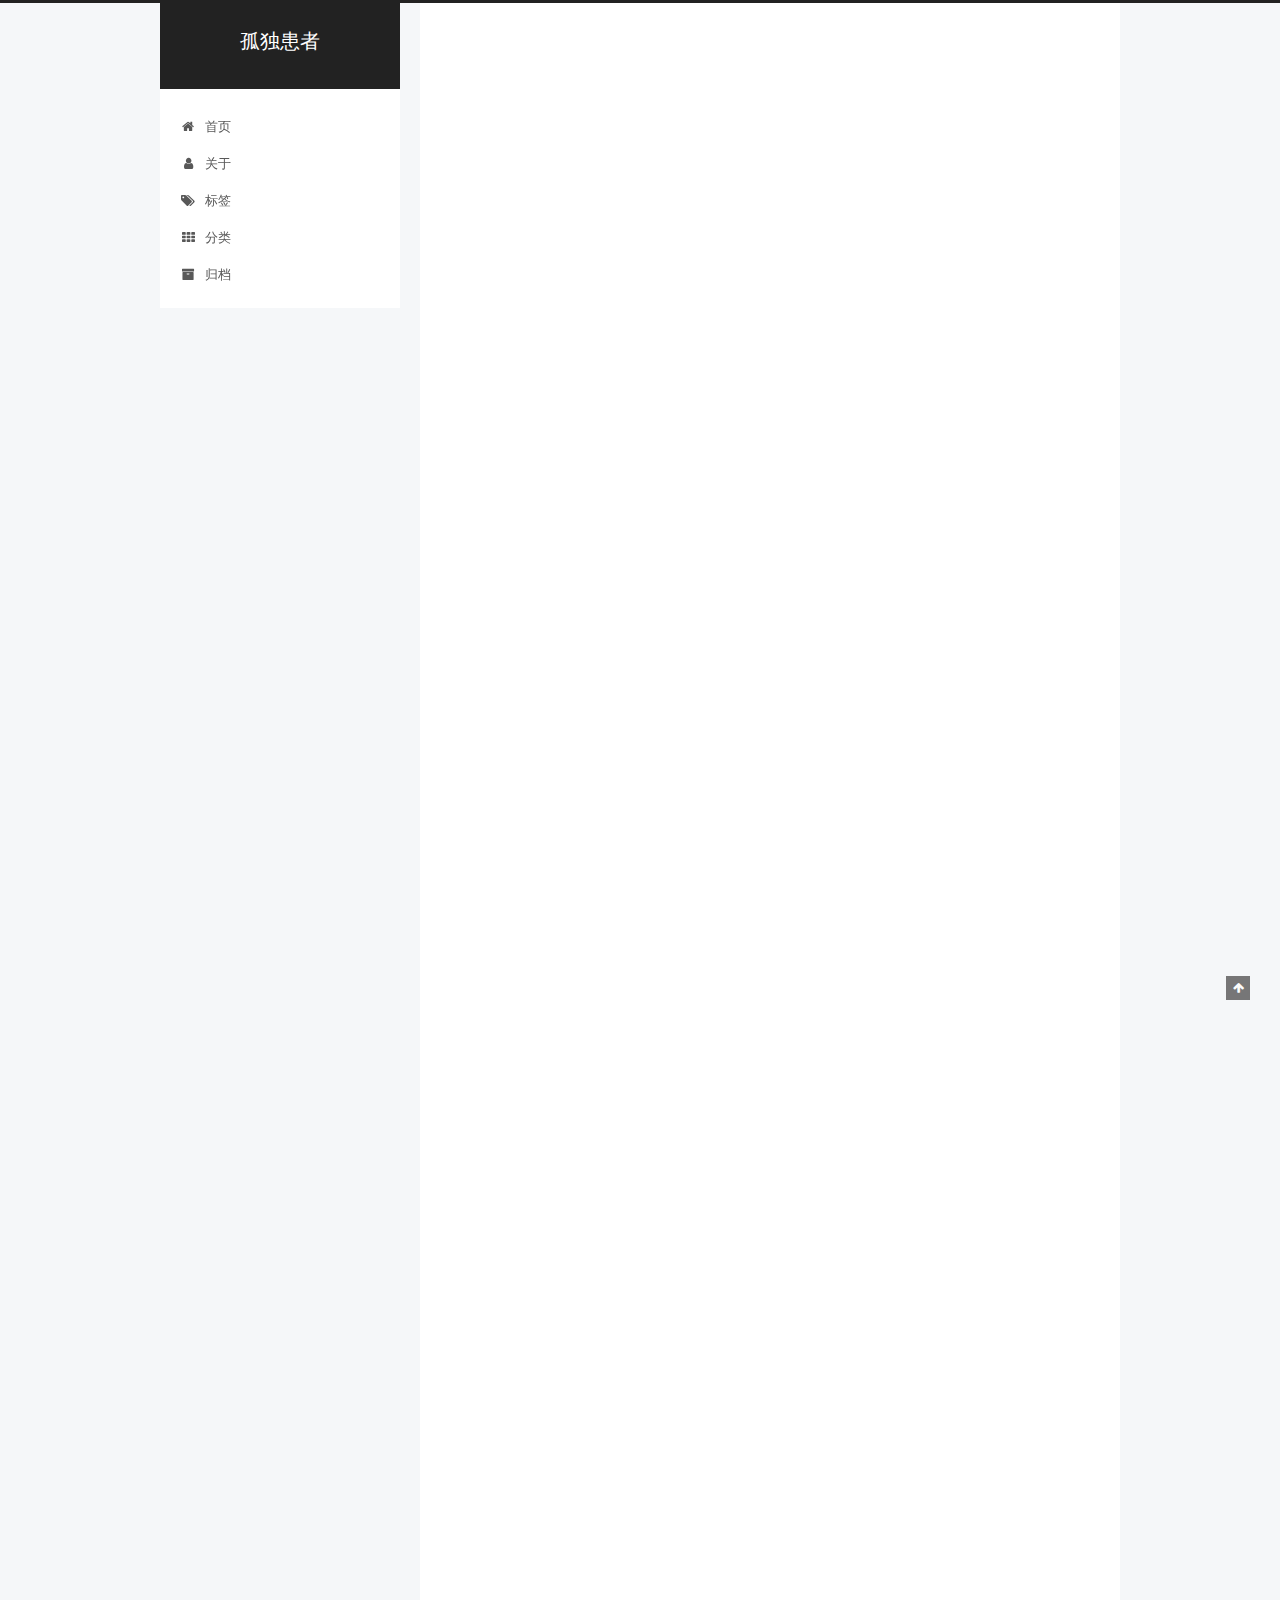
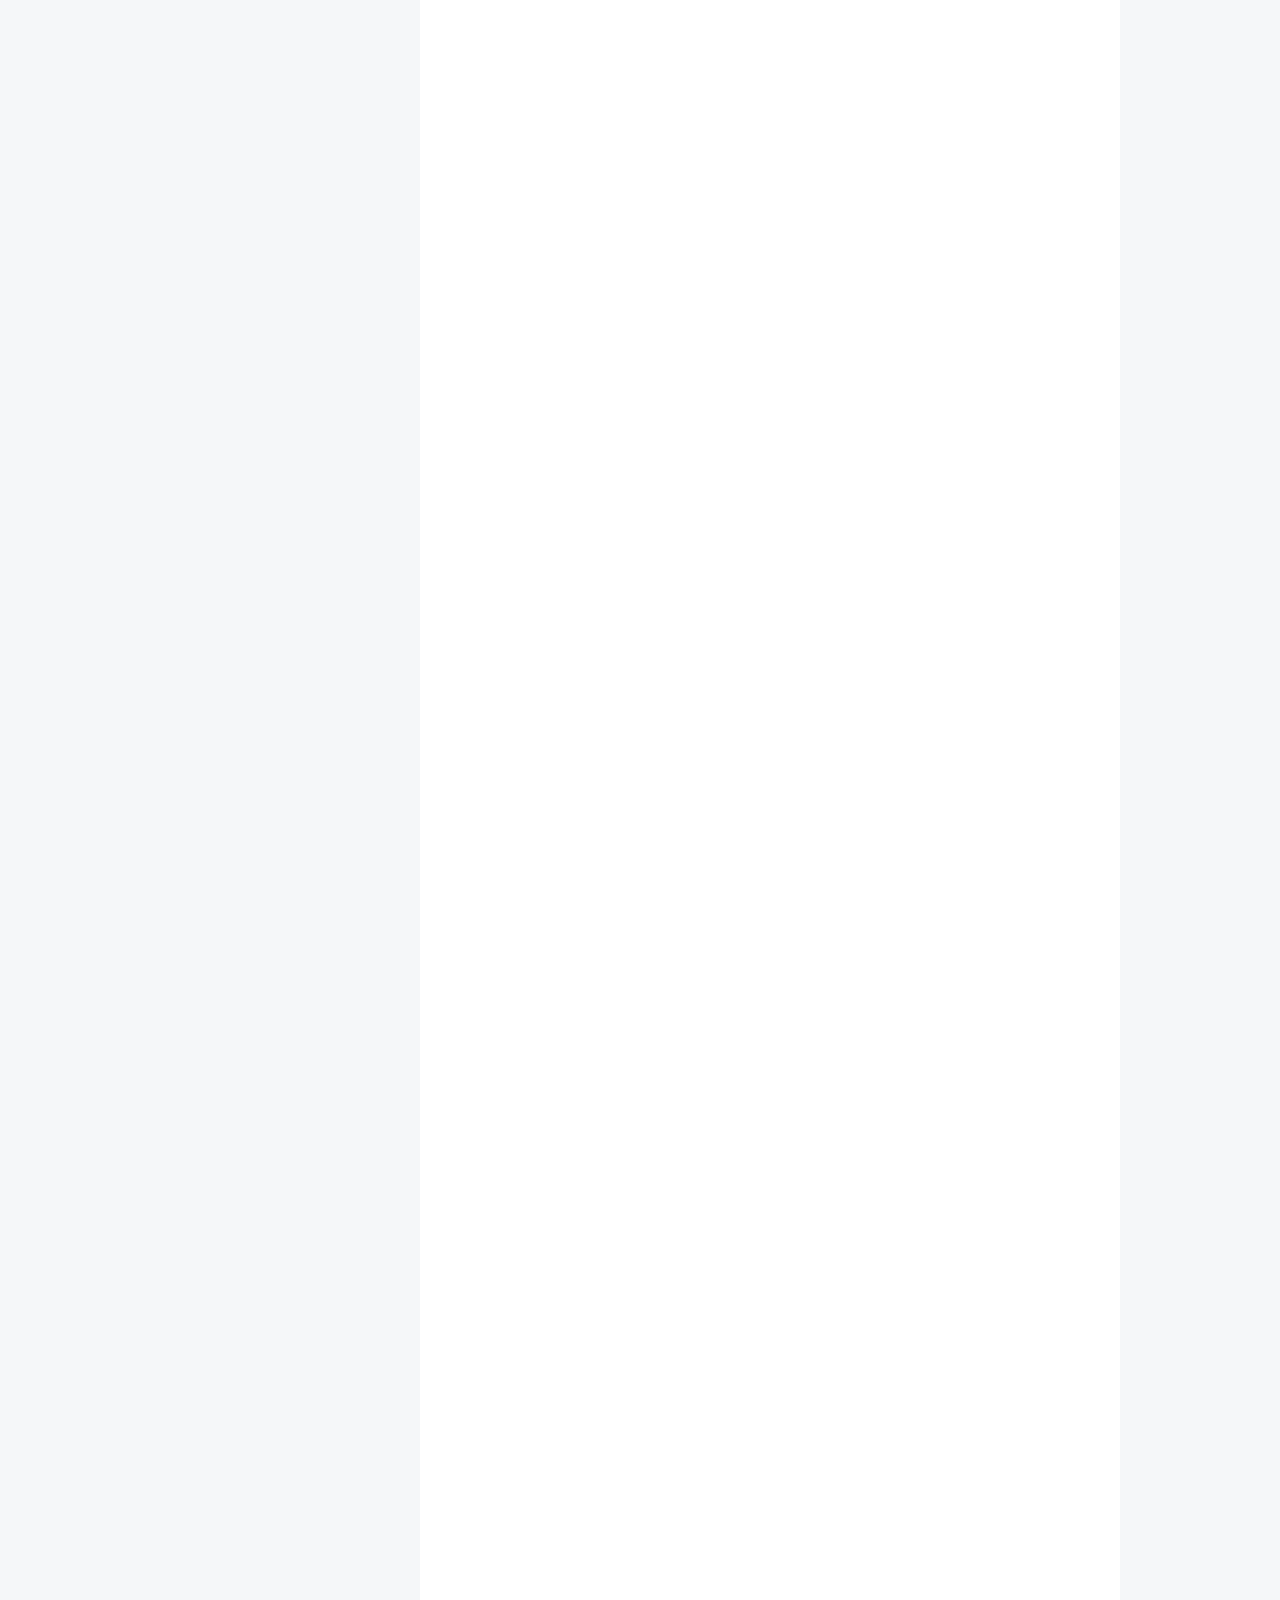
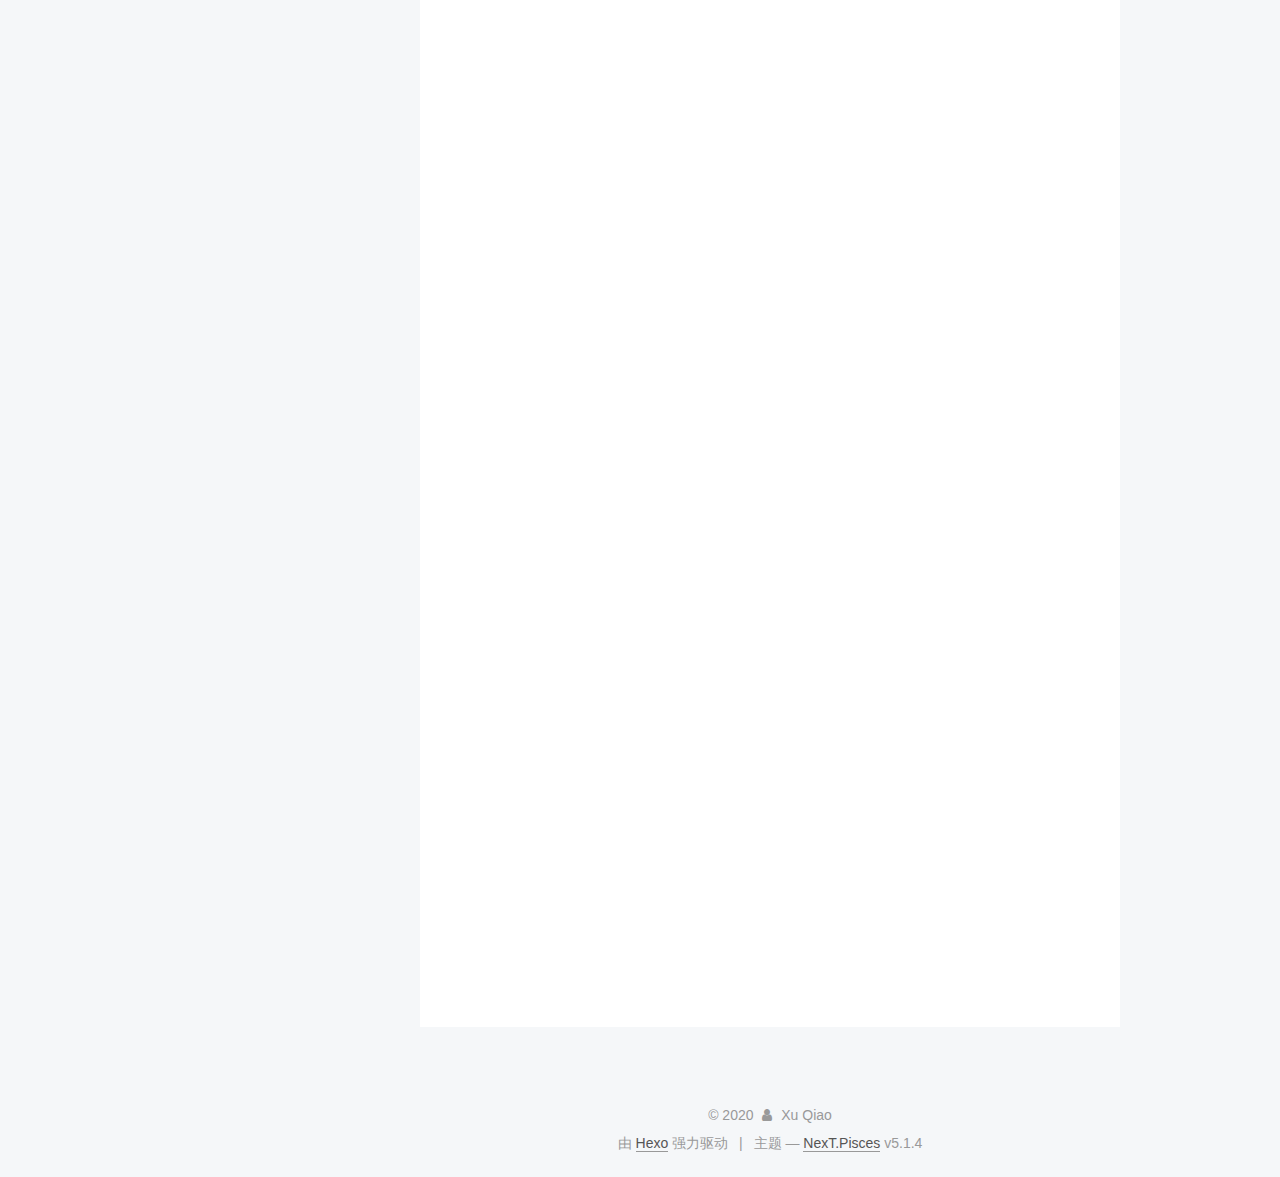
==== commit 5faf098b: "Site updated: 2020-01-29 14:33:35" ====
--- a/css/main.css
+++ b/css/main.css
@@ -1943,7 +1943,7 @@
   width: 4px;
   height: 4px;
   border-radius: 50%;
-  background: #87bd13;
+  background: #adb9ff;
 }
 .links-of-blogroll {
   font-size: 13px;
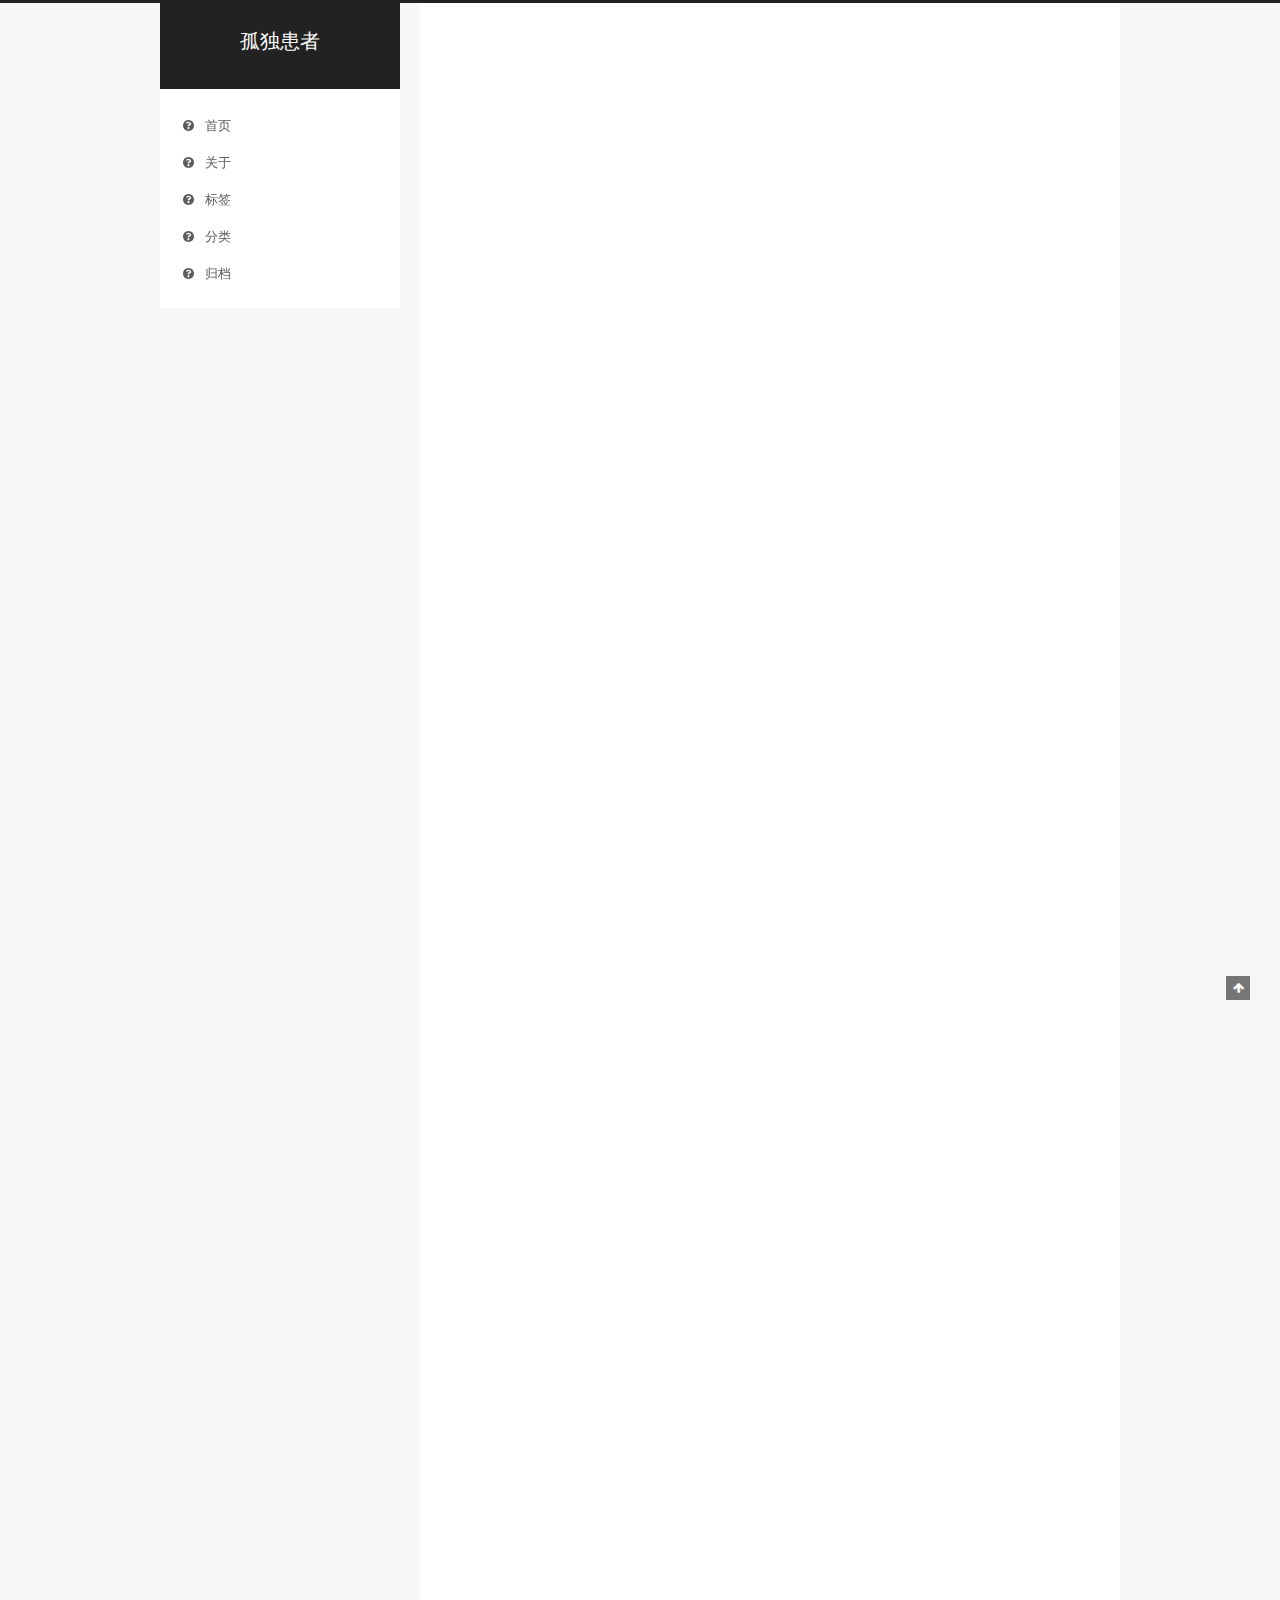
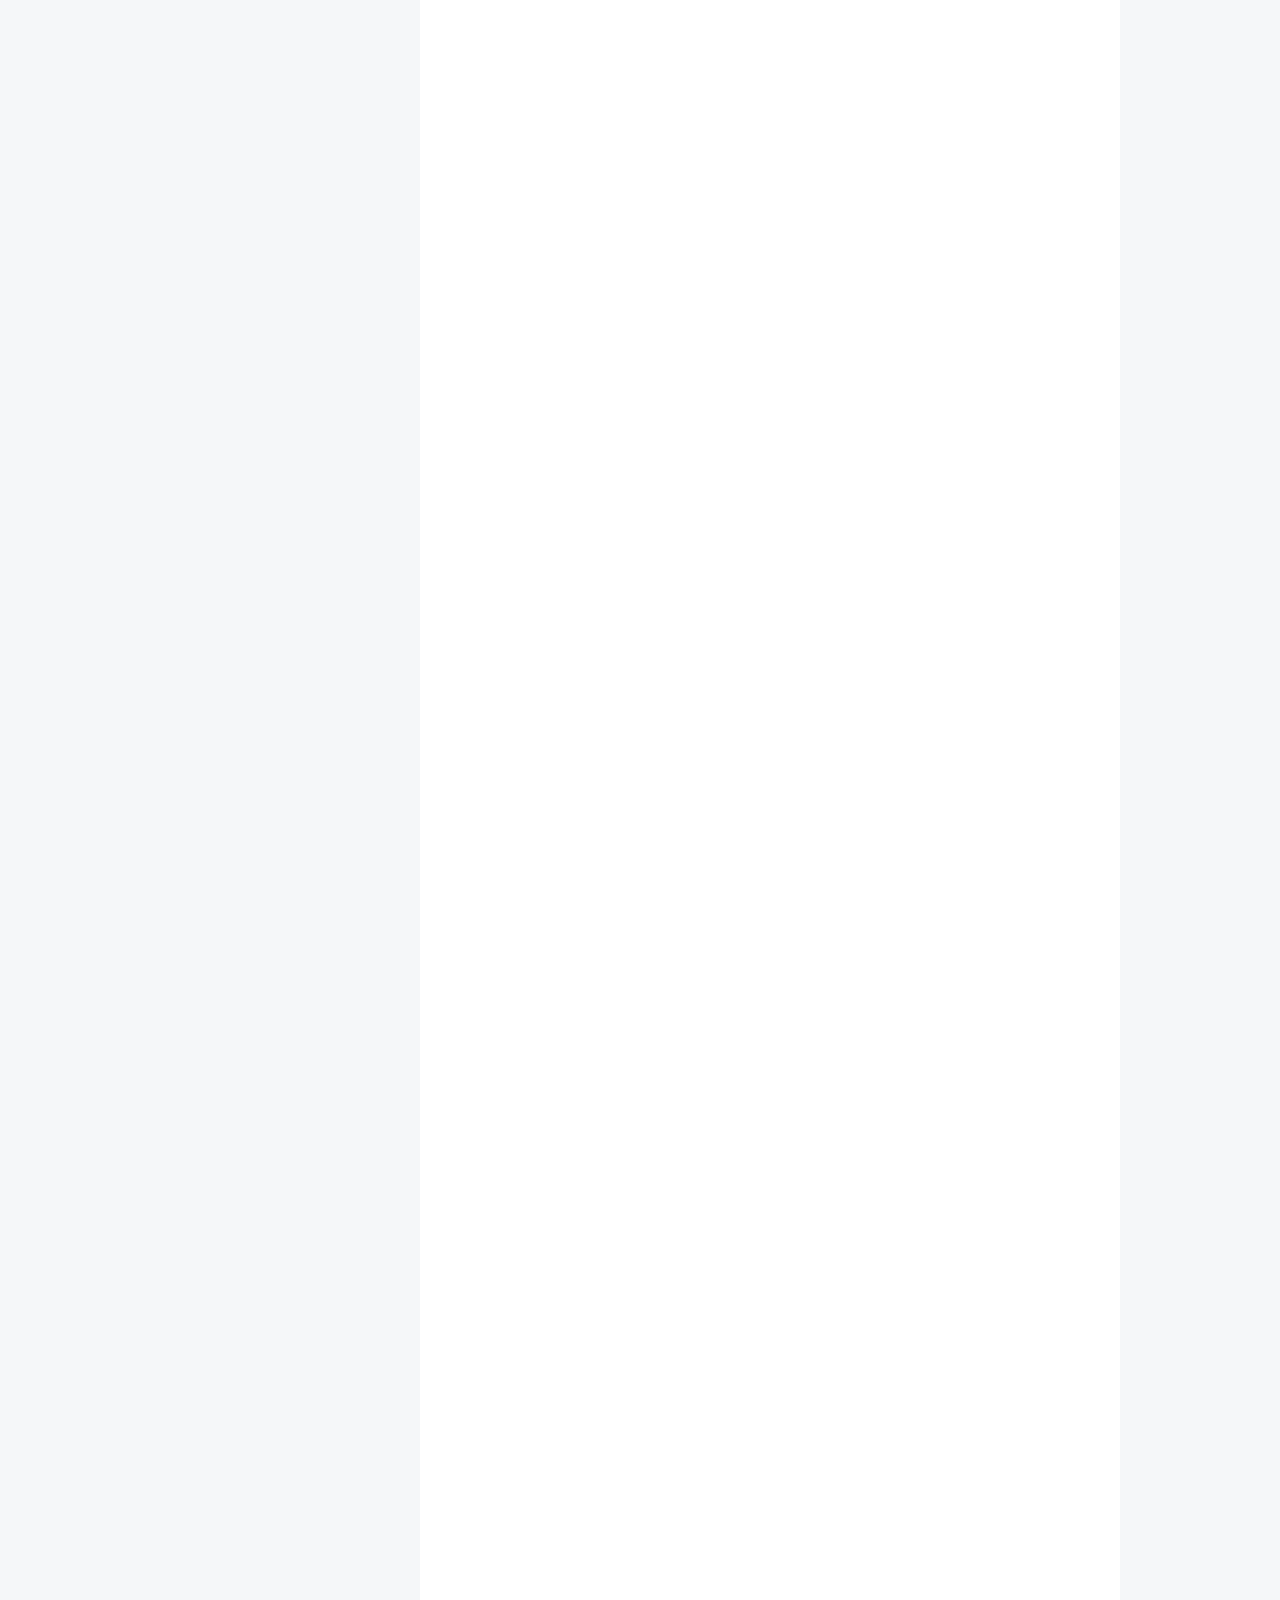
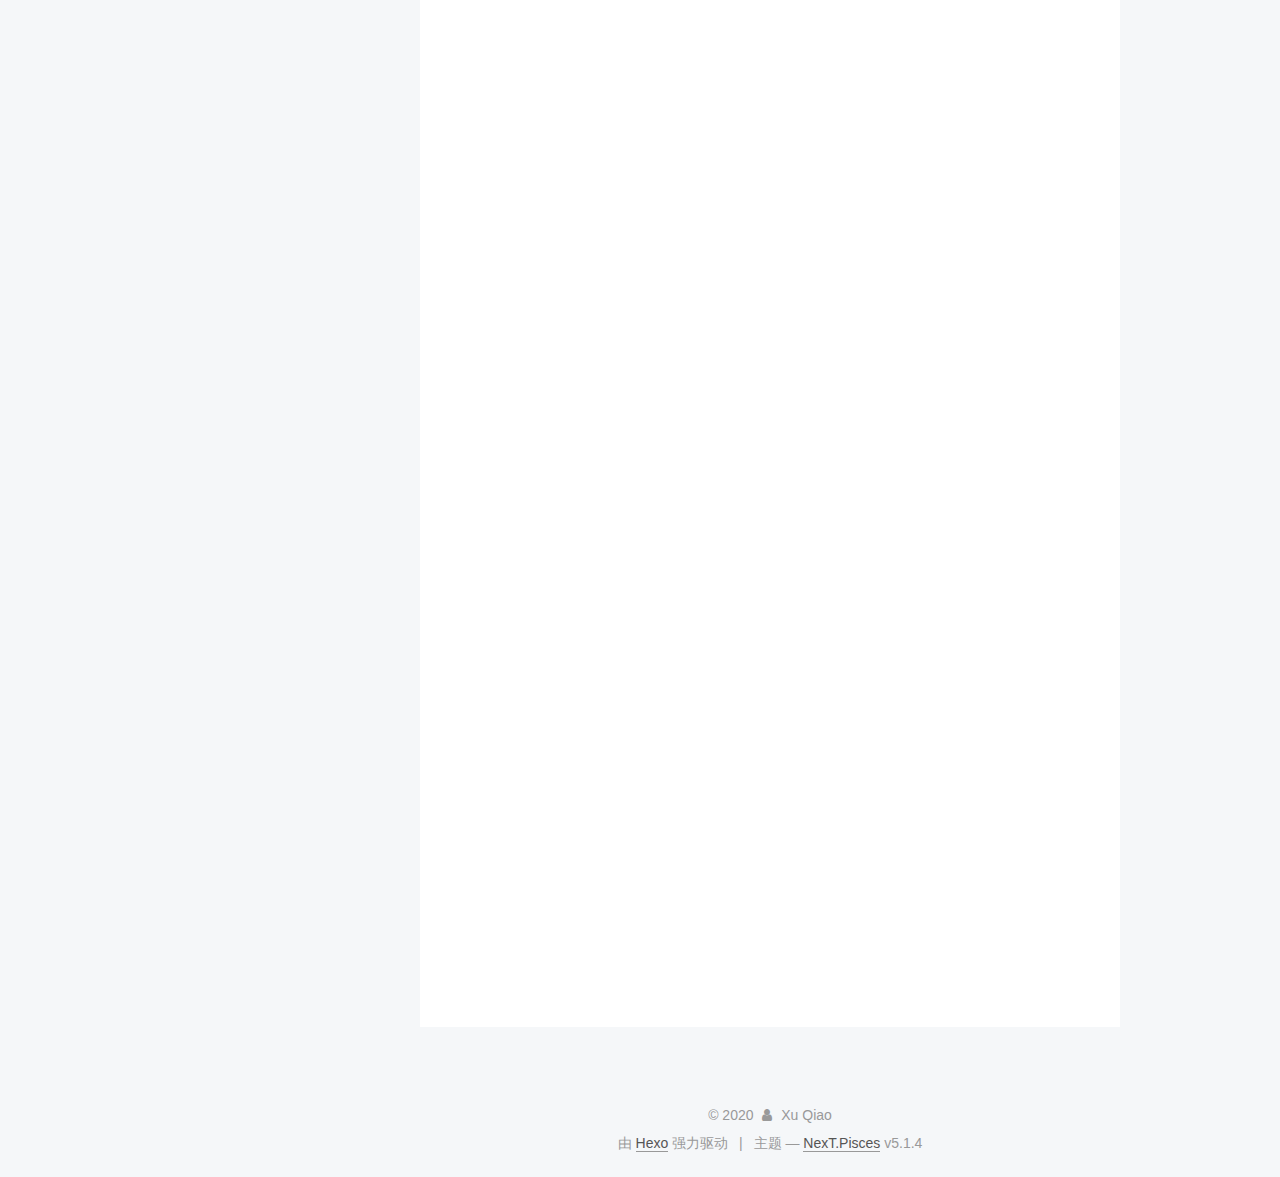
==== commit 463a9b2f: "Site updated: 2020-01-29 14:49:54" ====
--- a/index.html
+++ b/index.html
@@ -183,9 +183,9 @@
       
         
         <li class="menu-item menu-item-home">
-          <a href="/home/%20" rel="section">
-            
-              <i class="menu-item-icon fa fa-fw fa-home"></i> <br />
+          <a href="/home" rel="section">
+            
+              <i class="menu-item-icon fa fa-fw fa-question-circle"></i> <br />
             
             首页
           </a>
@@ -193,9 +193,9 @@
       
         
         <li class="menu-item menu-item-about">
-          <a href="/about/%20" rel="section">
-            
-              <i class="menu-item-icon fa fa-fw fa-user"></i> <br />
+          <a href="/about" rel="section">
+            
+              <i class="menu-item-icon fa fa-fw fa-question-circle"></i> <br />
             
             关于
           </a>
@@ -203,9 +203,9 @@
       
         
         <li class="menu-item menu-item-tags">
-          <a href="/tags/%20" rel="section">
-            
-              <i class="menu-item-icon fa fa-fw fa-tags"></i> <br />
+          <a href="/tags" rel="section">
+            
+              <i class="menu-item-icon fa fa-fw fa-question-circle"></i> <br />
             
             标签
           </a>
@@ -213,9 +213,9 @@
       
         
         <li class="menu-item menu-item-categories">
-          <a href="/categories/%20" rel="section">
-            
-              <i class="menu-item-icon fa fa-fw fa-th"></i> <br />
+          <a href="/categories" rel="section">
+            
+              <i class="menu-item-icon fa fa-fw fa-question-circle"></i> <br />
             
             分类
           </a>
@@ -223,9 +223,9 @@
       
         
         <li class="menu-item menu-item-archives">
-          <a href="/archives/%20" rel="section">
-            
-              <i class="menu-item-icon fa fa-fw fa-archive"></i> <br />
+          <a href="/archives" rel="section">
+            
+              <i class="menu-item-icon fa fa-fw fa-question-circle"></i> <br />
             
             归档
           </a>
@@ -577,7 +577,7 @@
             
               <div class="site-state-item site-state-posts">
               
-                <a href="/archives/%20%7C%7C%20archive">
+                <a href="/archives">
               
                   <span class="site-state-item-count">2</span>
                   <span class="site-state-item-name">日志</span>
--- a/css/main.css
+++ b/css/main.css
@@ -1943,7 +1943,7 @@
   width: 4px;
   height: 4px;
   border-radius: 50%;
-  background: #adb9ff;
+  background: #50ffff;
 }
 .links-of-blogroll {
   font-size: 13px;
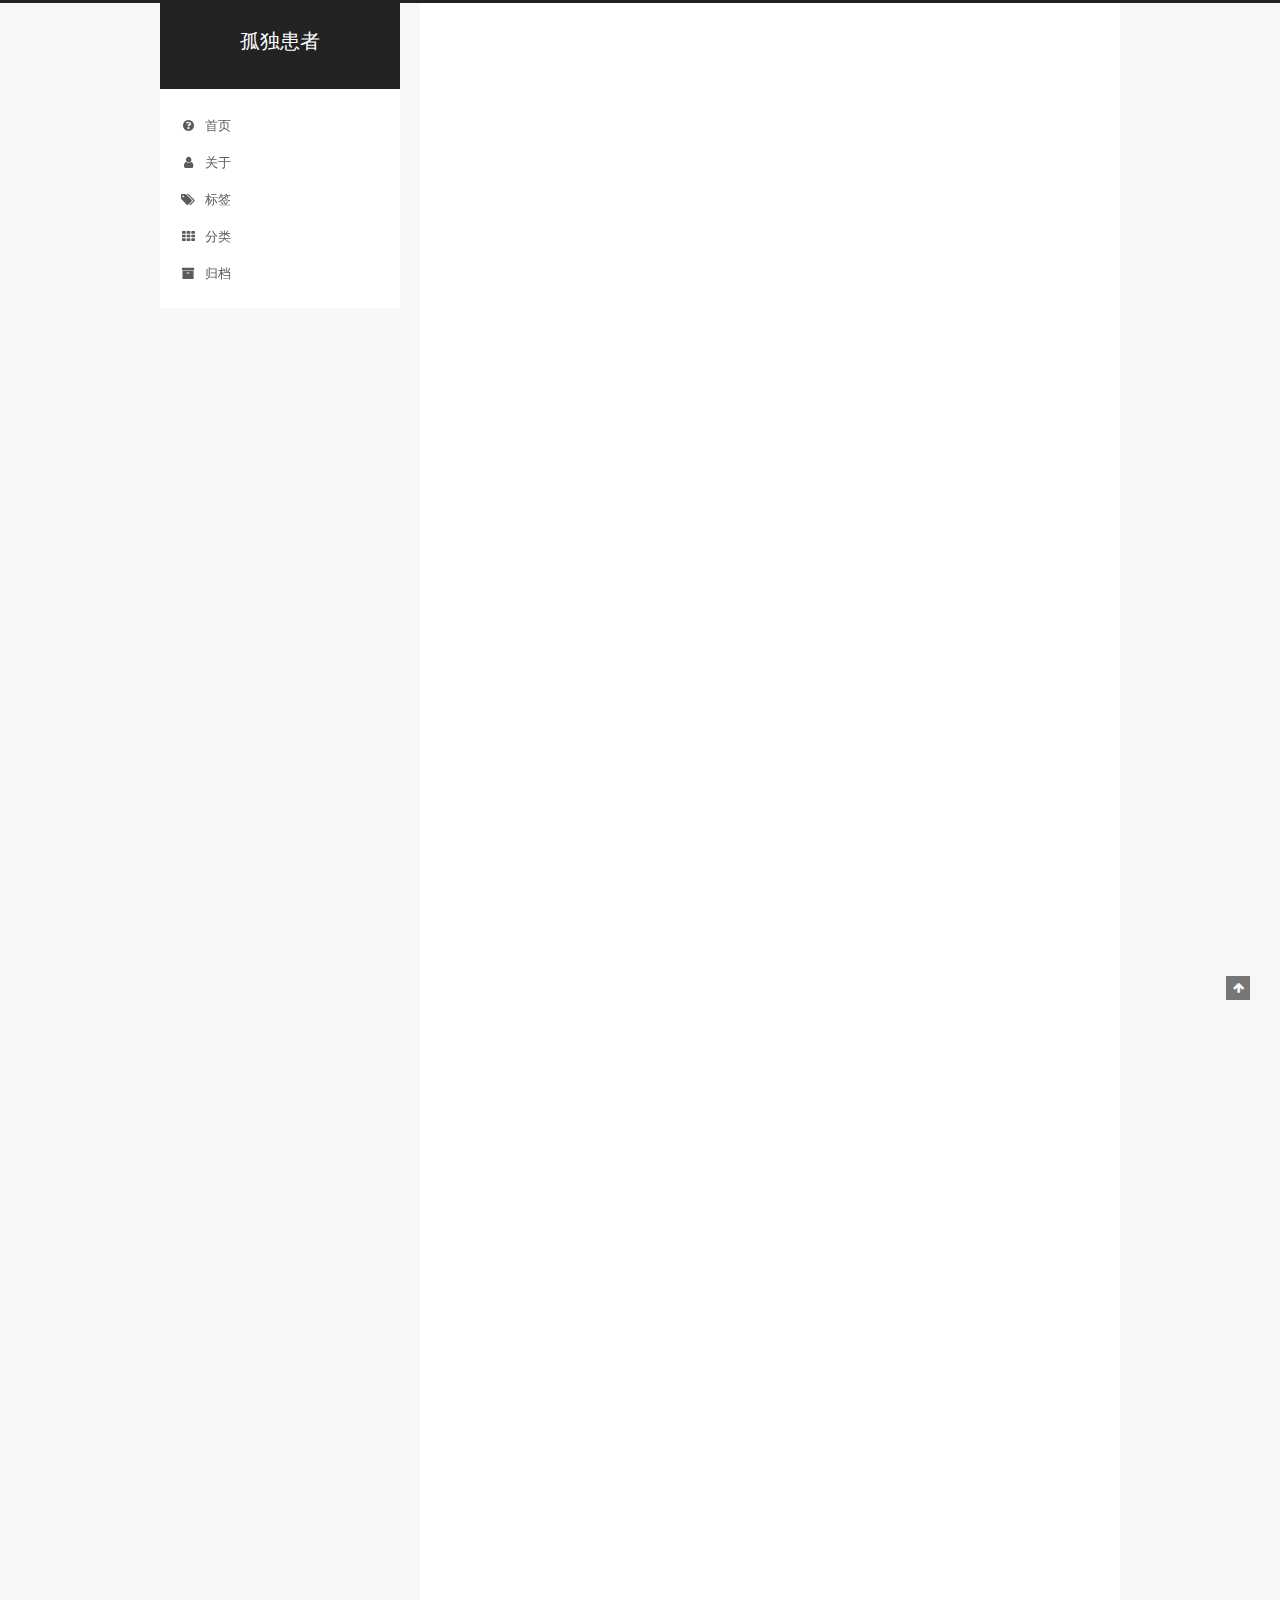
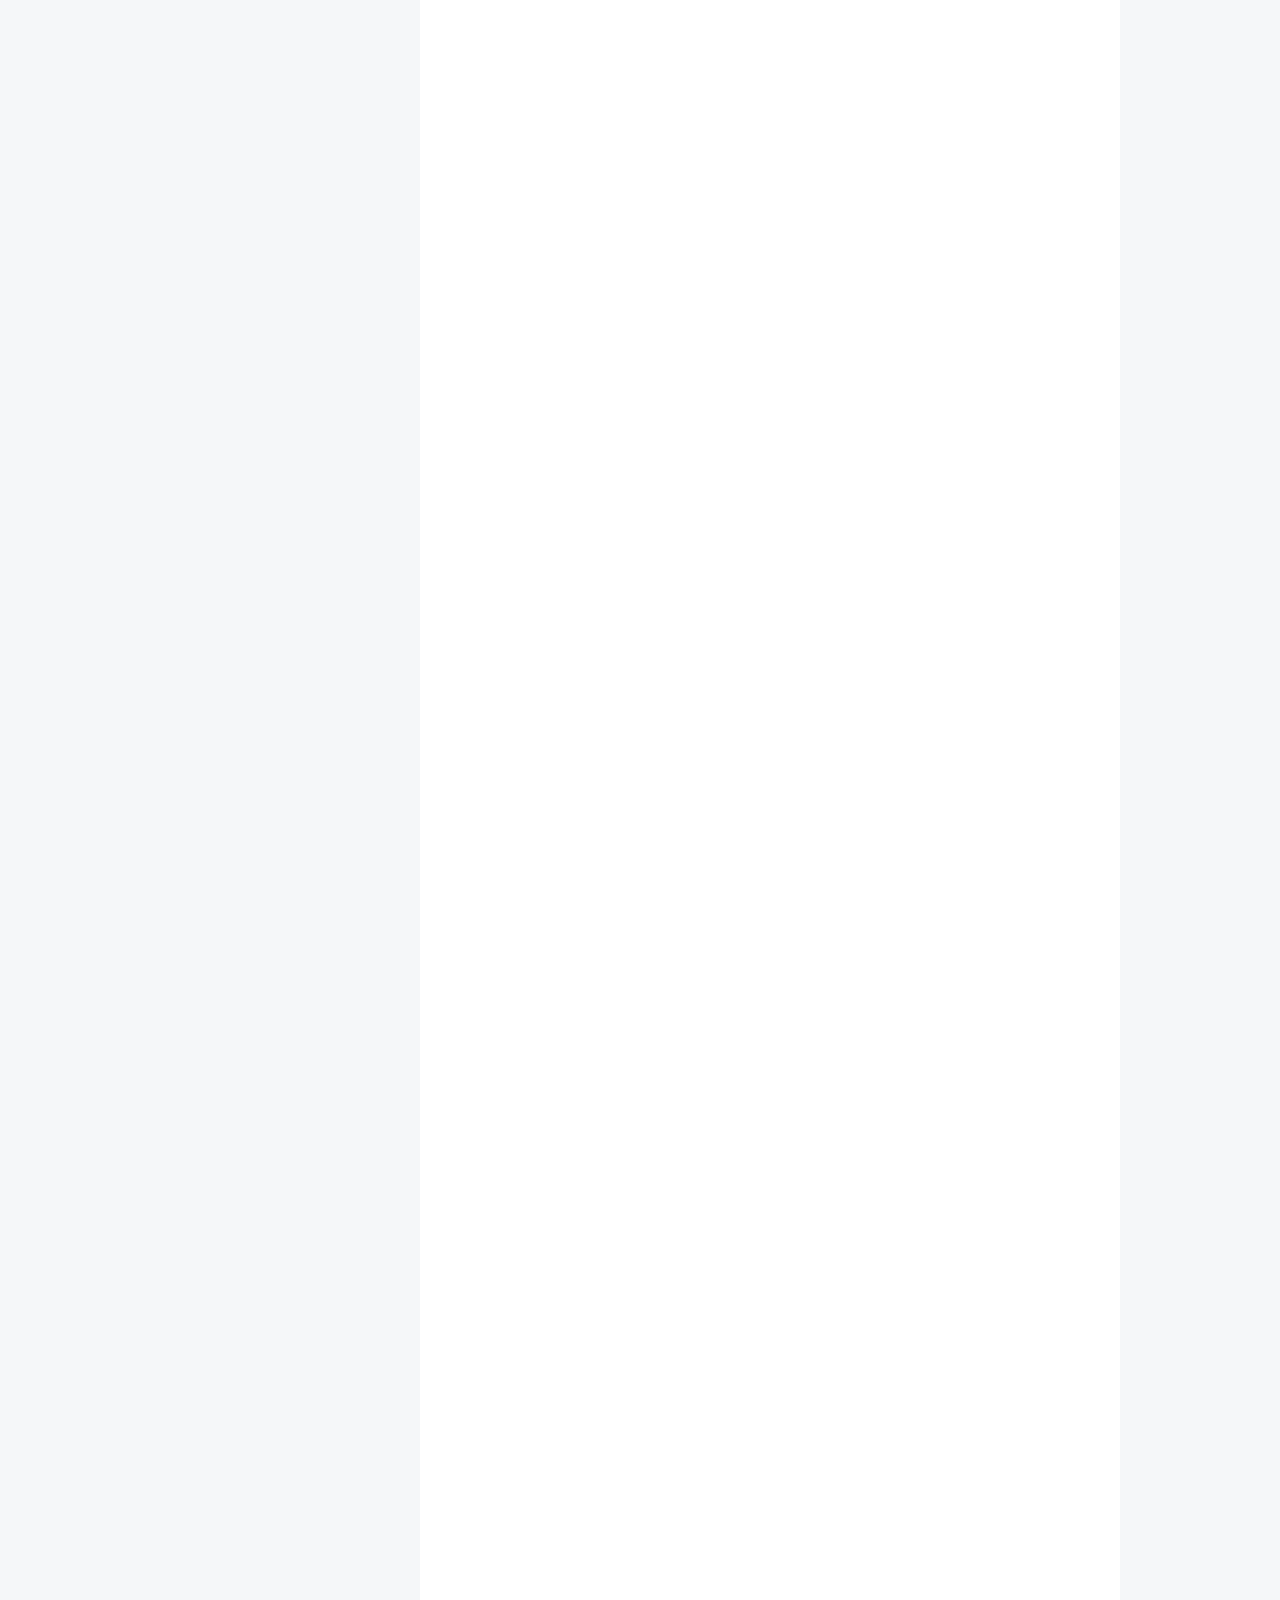
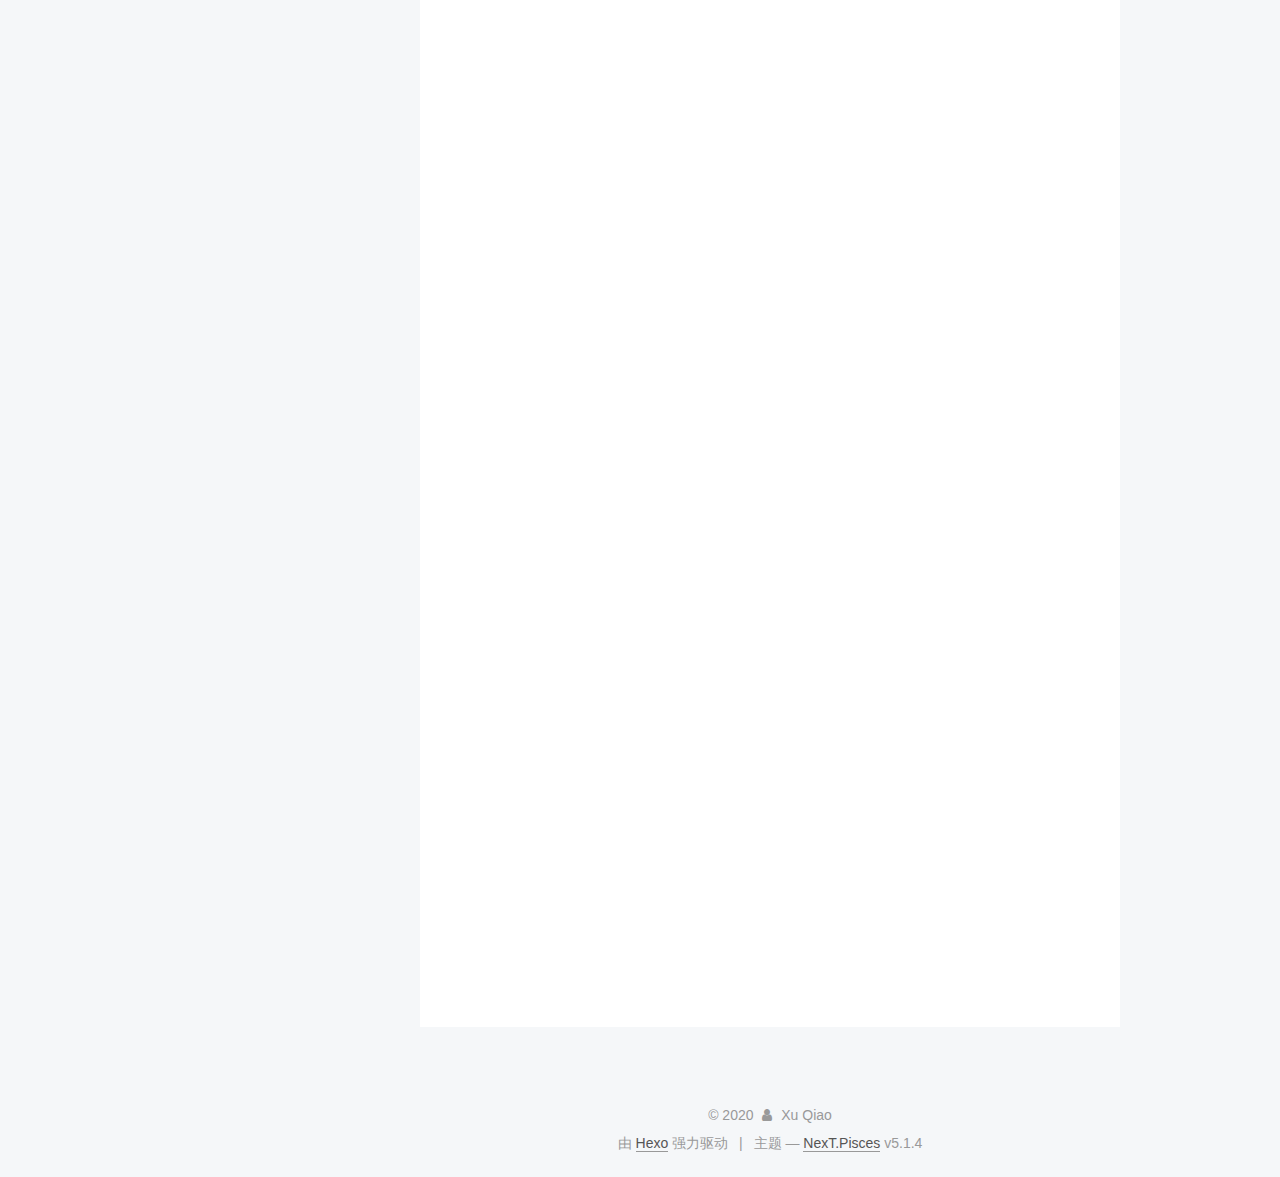
==== commit a4d21449: "Site updated: 2020-01-29 14:53:43" ====
--- a/index.html
+++ b/index.html
@@ -183,7 +183,7 @@
       
         
         <li class="menu-item menu-item-home">
-          <a href="/home" rel="section">
+          <a href="/home%20" rel="section">
             
               <i class="menu-item-icon fa fa-fw fa-question-circle"></i> <br />
             
@@ -193,9 +193,9 @@
       
         
         <li class="menu-item menu-item-about">
-          <a href="/about" rel="section">
-            
-              <i class="menu-item-icon fa fa-fw fa-question-circle"></i> <br />
+          <a href="/about%20" rel="section">
+            
+              <i class="menu-item-icon fa fa-fw fa-user"></i> <br />
             
             关于
           </a>
@@ -203,9 +203,9 @@
       
         
         <li class="menu-item menu-item-tags">
-          <a href="/tags" rel="section">
-            
-              <i class="menu-item-icon fa fa-fw fa-question-circle"></i> <br />
+          <a href="/tags%20" rel="section">
+            
+              <i class="menu-item-icon fa fa-fw fa-tags"></i> <br />
             
             标签
           </a>
@@ -213,9 +213,9 @@
       
         
         <li class="menu-item menu-item-categories">
-          <a href="/categories" rel="section">
-            
-              <i class="menu-item-icon fa fa-fw fa-question-circle"></i> <br />
+          <a href="/categories%20" rel="section">
+            
+              <i class="menu-item-icon fa fa-fw fa-th"></i> <br />
             
             分类
           </a>
@@ -223,9 +223,9 @@
       
         
         <li class="menu-item menu-item-archives">
-          <a href="/archives" rel="section">
-            
-              <i class="menu-item-icon fa fa-fw fa-question-circle"></i> <br />
+          <a href="/archives%20" rel="section">
+            
+              <i class="menu-item-icon fa fa-fw fa-archive"></i> <br />
             
             归档
           </a>
@@ -577,7 +577,7 @@
             
               <div class="site-state-item site-state-posts">
               
-                <a href="/archives">
+                <a href="/archives%20%7C%7C%20archive">
               
                   <span class="site-state-item-count">2</span>
                   <span class="site-state-item-name">日志</span>
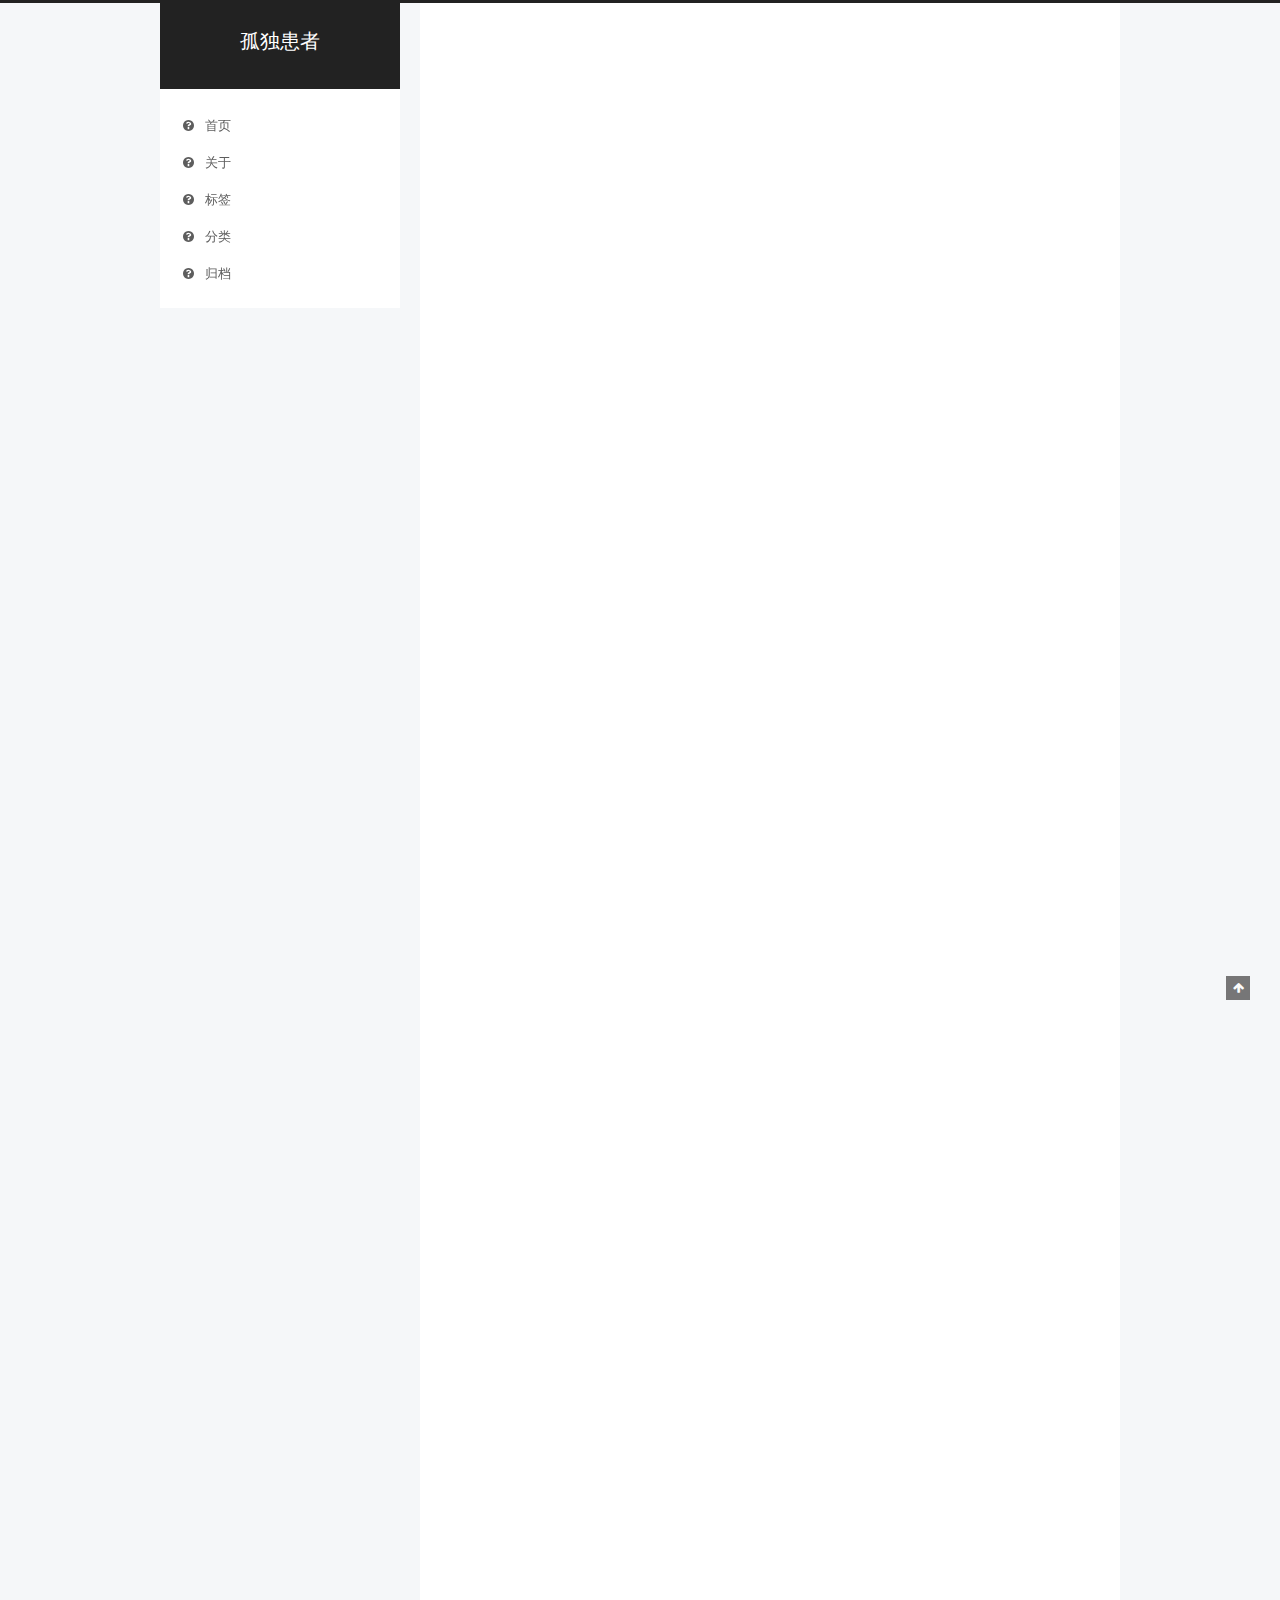
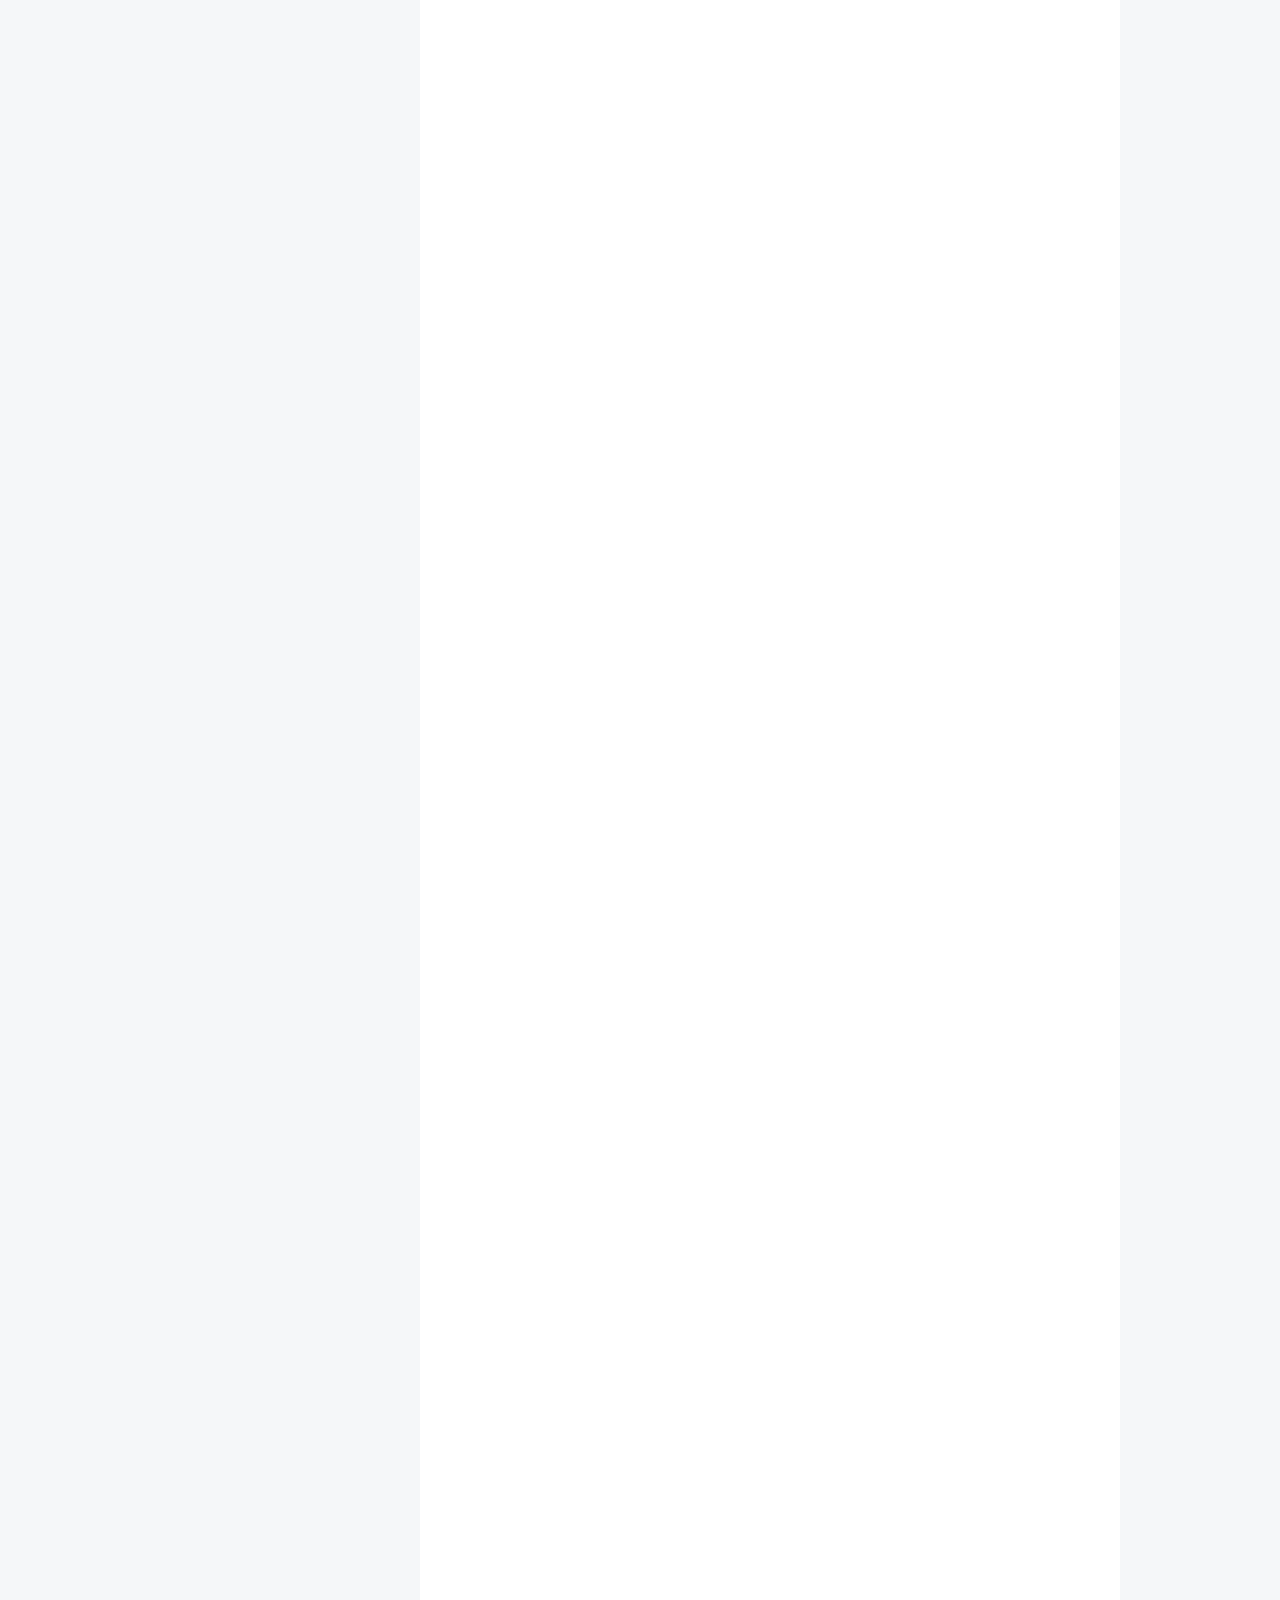
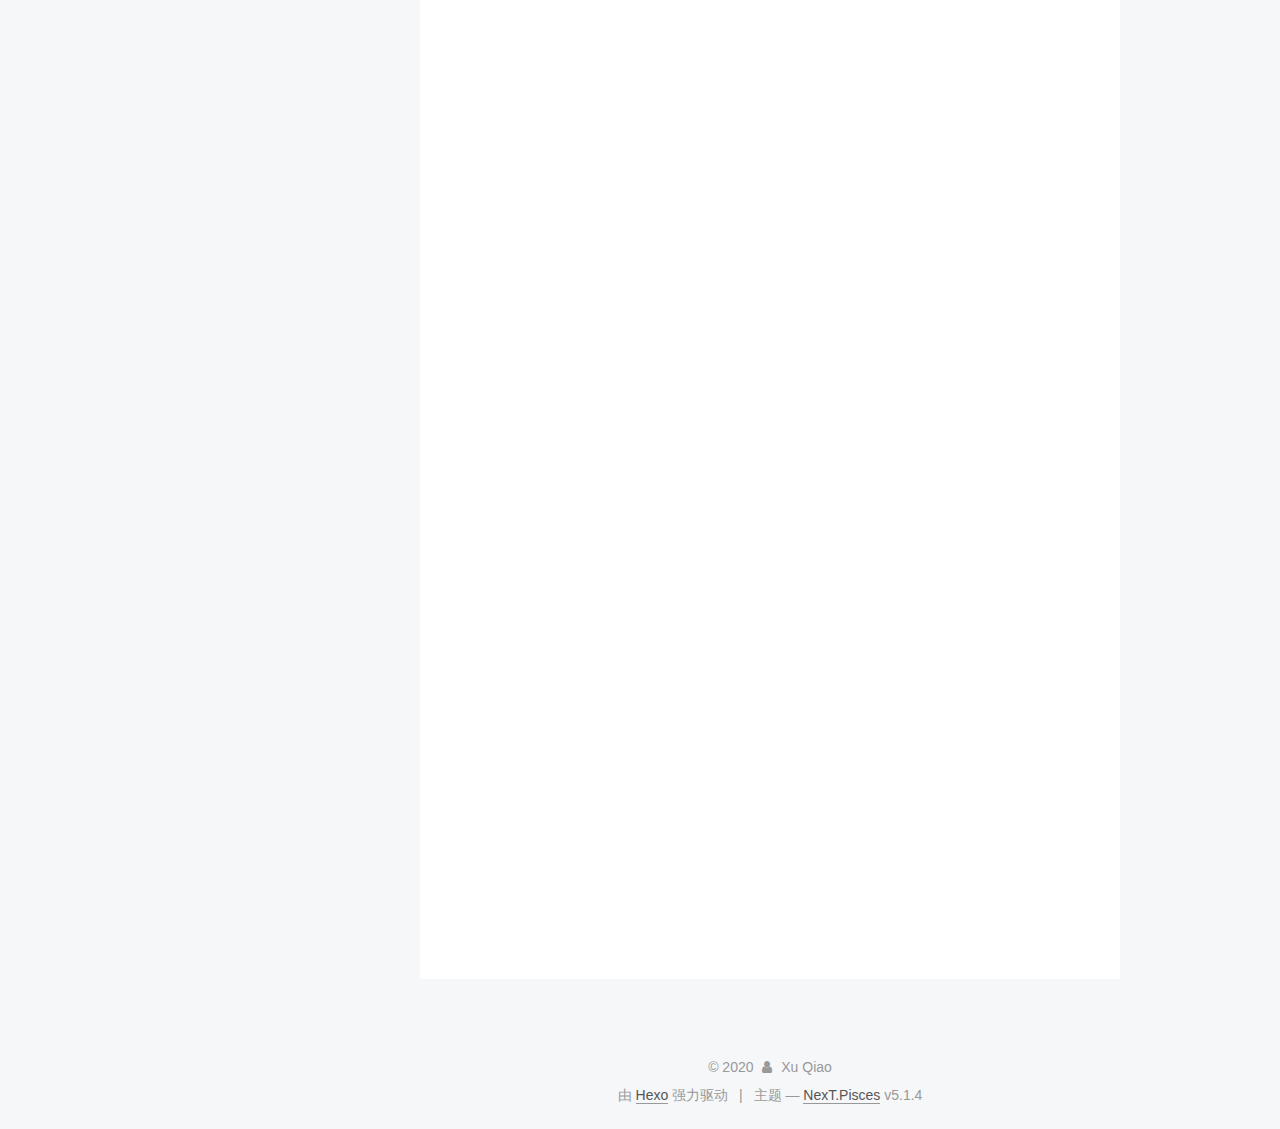
==== commit b9a96fe1: "Site updated: 2020-01-29 15:01:01" ====
--- a/index.html
+++ b/index.html
@@ -183,7 +183,7 @@
       
         
         <li class="menu-item menu-item-home">
-          <a href="/home%20" rel="section">
+          <a href="/home" rel="section">
             
               <i class="menu-item-icon fa fa-fw fa-question-circle"></i> <br />
             
@@ -193,9 +193,9 @@
       
         
         <li class="menu-item menu-item-about">
-          <a href="/about%20" rel="section">
-            
-              <i class="menu-item-icon fa fa-fw fa-user"></i> <br />
+          <a href="/about" rel="section">
+            
+              <i class="menu-item-icon fa fa-fw fa-question-circle"></i> <br />
             
             关于
           </a>
@@ -203,9 +203,9 @@
       
         
         <li class="menu-item menu-item-tags">
-          <a href="/tags%20" rel="section">
-            
-              <i class="menu-item-icon fa fa-fw fa-tags"></i> <br />
+          <a href="/tags" rel="section">
+            
+              <i class="menu-item-icon fa fa-fw fa-question-circle"></i> <br />
             
             标签
           </a>
@@ -213,9 +213,9 @@
       
         
         <li class="menu-item menu-item-categories">
-          <a href="/categories%20" rel="section">
-            
-              <i class="menu-item-icon fa fa-fw fa-th"></i> <br />
+          <a href="/categories" rel="section">
+            
+              <i class="menu-item-icon fa fa-fw fa-question-circle"></i> <br />
             
             分类
           </a>
@@ -223,9 +223,9 @@
       
         
         <li class="menu-item menu-item-archives">
-          <a href="/archives%20" rel="section">
-            
-              <i class="menu-item-icon fa fa-fw fa-archive"></i> <br />
+          <a href="/archives" rel="section">
+            
+              <i class="menu-item-icon fa fa-fw fa-question-circle"></i> <br />
             
             归档
           </a>
@@ -264,7 +264,7 @@
   
   
   <div class="post-block">
-    <link itemprop="mainEntityOfPage" href="http://yoursite.com/2020/01/26/%E5%8D%9A%E5%AE%A2%E6%90%AD%E5%BB%BA%E6%95%99%E7%A8%8B/">
+    <link itemprop="mainEntityOfPage" href="http://yoursite.com/2020/01/24/hello-world/">
 
     <span hidden itemprop="author" itemscope itemtype="http://schema.org/Person">
       <meta itemprop="name" content="Xu Qiao">
@@ -283,7 +283,7 @@
         
           <h1 class="post-title" itemprop="name headline">
                 
-                <a class="post-title-link" href="/2020/01/26/%E5%8D%9A%E5%AE%A2%E6%90%AD%E5%BB%BA%E6%95%99%E7%A8%8B/" itemprop="url">博客搭建教程</a></h1>
+                <a class="post-title-link" href="/2020/01/24/hello-world/" itemprop="url">Hello World</a></h1>
         
 
         <div class="post-meta">
@@ -295,8 +295,8 @@
               
                 <span class="post-meta-item-text">发表于</span>
               
-              <time title="创建于" itemprop="dateCreated datePublished" datetime="2020-01-26T21:14:51+08:00">
-                2020-01-26
+              <time title="创建于" itemprop="dateCreated datePublished" datetime="2020-01-24T23:11:18+08:00">
+                2020-01-24
               </time>
             
 
@@ -335,8 +335,161 @@
       
         
           
-            <p>title: this is my first blog</p>
-<h1 id="我的博客采用hexo-GitHub的方式来搭建的"><a href="#我的博客采用hexo-GitHub的方式来搭建的" class="headerlink" title="我的博客采用hexo+GitHub的方式来搭建的"></a>我的博客采用hexo+GitHub的方式来搭建的</h1><h2 id="几个概念的介绍"><a href="#几个概念的介绍" class="headerlink" title="几个概念的介绍"></a>几个概念的介绍</h2><h3 id="hexo概念介绍"><a href="#hexo概念介绍" class="headerlink" title="hexo概念介绍"></a>hexo概念介绍</h3><figure class="highlight bash"><table><tr><td class="gutter"><pre><span class="line">1</span><br><span class="line">2</span><br><span class="line">3</span><br></pre></td><td class="code"><pre><span class="line">Hexo 是一个快速、简洁且高效的博客框架。Hexo 使用 Markdown（或其他渲染引擎）解析文章，在几秒内，即可利用靓丽的主题生成静态网页。</span><br><span class="line"></span><br><span class="line">Hexo是一个基于Node.js的静态博客框架，依赖少易于安装使用，可以方便的生成静态网页托管在GitHub和Heroku上，是搭建博客的首选框架</span><br></pre></td></tr></table></figure>
+            <p>Welcome to <a href="https://hexo.io/" target="_blank" rel="noopener">Hexo</a>! This is your very first post. Check <a href="https://hexo.io/docs/" target="_blank" rel="noopener">documentation</a> for more info. If you get any problems when using Hexo, you can find the answer in <a href="https://hexo.io/docs/troubleshooting.html" target="_blank" rel="noopener">troubleshooting</a> or you can ask me on <a href="https://github.com/hexojs/hexo/issues" target="_blank" rel="noopener">GitHub</a>.</p>
+<h2 id="Quick-Start"><a href="#Quick-Start" class="headerlink" title="Quick Start"></a>Quick Start</h2><h3 id="Create-a-new-post"><a href="#Create-a-new-post" class="headerlink" title="Create a new post"></a>Create a new post</h3><figure class="highlight bash"><table><tr><td class="gutter"><pre><span class="line">1</span><br></pre></td><td class="code"><pre><span class="line">$ hexo new <span class="string">"My New Post"</span></span><br></pre></td></tr></table></figure>
+
+<p>More info: <a href="https://hexo.io/docs/writing.html" target="_blank" rel="noopener">Writing</a></p>
+<h3 id="Run-server"><a href="#Run-server" class="headerlink" title="Run server"></a>Run server</h3><figure class="highlight bash"><table><tr><td class="gutter"><pre><span class="line">1</span><br></pre></td><td class="code"><pre><span class="line">$ hexo server</span><br></pre></td></tr></table></figure>
+
+<p>More info: <a href="https://hexo.io/docs/server.html" target="_blank" rel="noopener">Server</a></p>
+<h3 id="Generate-static-files"><a href="#Generate-static-files" class="headerlink" title="Generate static files"></a>Generate static files</h3><figure class="highlight bash"><table><tr><td class="gutter"><pre><span class="line">1</span><br></pre></td><td class="code"><pre><span class="line">$ hexo generate</span><br></pre></td></tr></table></figure>
+
+<p>More info: <a href="https://hexo.io/docs/generating.html" target="_blank" rel="noopener">Generating</a></p>
+<h3 id="Deploy-to-remote-sites"><a href="#Deploy-to-remote-sites" class="headerlink" title="Deploy to remote sites"></a>Deploy to remote sites</h3><figure class="highlight bash"><table><tr><td class="gutter"><pre><span class="line">1</span><br></pre></td><td class="code"><pre><span class="line">$ hexo deploy</span><br></pre></td></tr></table></figure>
+
+<p>More info: <a href="https://hexo.io/docs/one-command-deployment.html" target="_blank" rel="noopener">Deployment</a></p>
+
+          
+        
+      
+    </div>
+    
+    
+    
+
+    
+
+    
+
+    
+
+    <footer class="post-footer">
+      
+
+      
+
+      
+
+      
+      
+        <div class="post-eof"></div>
+      
+    </footer>
+  </div>
+  
+  
+  
+  </article>
+
+
+    
+      
+
+  
+
+  
+  
+  
+
+  <article class="post post-type-normal" itemscope itemtype="http://schema.org/Article">
+  
+  
+  
+  <div class="post-block">
+    <link itemprop="mainEntityOfPage" href="http://yoursite.com/2020/01/01/%E5%8D%9A%E5%AE%A2%E6%90%AD%E5%BB%BA%E6%95%99%E7%A8%8B/">
+
+    <span hidden itemprop="author" itemscope itemtype="http://schema.org/Person">
+      <meta itemprop="name" content="Xu Qiao">
+      <meta itemprop="description" content="">
+      <meta itemprop="image" content="/images/avatar.jpg">
+    </span>
+
+    <span hidden itemprop="publisher" itemscope itemtype="http://schema.org/Organization">
+      <meta itemprop="name" content="孤独患者">
+    </span>
+
+    
+      <header class="post-header">
+
+        
+        
+          <h1 class="post-title" itemprop="name headline">
+                
+                <a class="post-title-link" href="/2020/01/01/%E5%8D%9A%E5%AE%A2%E6%90%AD%E5%BB%BA%E6%95%99%E7%A8%8B/" itemprop="url">this is my first blog</a></h1>
+        
+
+        <div class="post-meta">
+          <span class="post-time">
+            
+              <span class="post-meta-item-icon">
+                <i class="fa fa-calendar-o"></i>
+              </span>
+              
+                <span class="post-meta-item-text">发表于</span>
+              
+              <time title="创建于" itemprop="dateCreated datePublished" datetime="2020-01-01T09:36:14+08:00">
+                2020-01-01
+              </time>
+            
+
+            
+
+            
+          </span>
+
+          
+            <span class="post-category" >
+            
+              <span class="post-meta-divider">|</span>
+            
+              <span class="post-meta-item-icon">
+                <i class="fa fa-folder-o"></i>
+              </span>
+              
+                <span class="post-meta-item-text">分类于</span>
+              
+              
+                <span itemprop="about" itemscope itemtype="http://schema.org/Thing">
+                  <a href="/categories/blog/" itemprop="url" rel="index">
+                    <span itemprop="name">blog</span>
+                  </a>
+                </span>
+
+                
+                
+              
+            </span>
+          
+
+          
+            
+          
+
+          
+          
+
+          
+
+          
+
+          
+
+        </div>
+      </header>
+    
+
+    
+    
+    
+    <div class="post-body" itemprop="articleBody">
+
+      
+      
+
+      
+        
+          
+            <h1 id="我的博客采用hexo-GitHub的方式来搭建的"><a href="#我的博客采用hexo-GitHub的方式来搭建的" class="headerlink" title="我的博客采用hexo+GitHub的方式来搭建的"></a>我的博客采用hexo+GitHub的方式来搭建的</h1><h2 id="几个概念的介绍"><a href="#几个概念的介绍" class="headerlink" title="几个概念的介绍"></a>几个概念的介绍</h2><h3 id="hexo概念介绍"><a href="#hexo概念介绍" class="headerlink" title="hexo概念介绍"></a>hexo概念介绍</h3><figure class="highlight bash"><table><tr><td class="gutter"><pre><span class="line">1</span><br><span class="line">2</span><br><span class="line">3</span><br></pre></td><td class="code"><pre><span class="line">Hexo 是一个快速、简洁且高效的博客框架。Hexo 使用 Markdown（或其他渲染引擎）解析文章，在几秒内，即可利用靓丽的主题生成静态网页。</span><br><span class="line"></span><br><span class="line">Hexo是一个基于Node.js的静态博客框架，依赖少易于安装使用，可以方便的生成静态网页托管在GitHub和Heroku上，是搭建博客的首选框架</span><br></pre></td></tr></table></figure>
 
 <p>官网：<a href="https://hexo.io/zh-cn/" target="_blank" rel="noopener">https://hexo.io/zh-cn/</a></p>
 <h3 id="GitHub介绍"><a href="#GitHub介绍" class="headerlink" title="GitHub介绍"></a>GitHub介绍</h3><figure class="highlight bash"><table><tr><td class="gutter"><pre><span class="line">1</span><br></pre></td><td class="code"><pre><span class="line">GitHub是一个代码托管网站和社交编程网站</span><br></pre></td></tr></table></figure>
@@ -397,138 +550,6 @@
 
 
     
-      
-
-  
-
-  
-  
-  
-
-  <article class="post post-type-normal" itemscope itemtype="http://schema.org/Article">
-  
-  
-  
-  <div class="post-block">
-    <link itemprop="mainEntityOfPage" href="http://yoursite.com/2020/01/24/hello-world/">
-
-    <span hidden itemprop="author" itemscope itemtype="http://schema.org/Person">
-      <meta itemprop="name" content="Xu Qiao">
-      <meta itemprop="description" content="">
-      <meta itemprop="image" content="/images/avatar.jpg">
-    </span>
-
-    <span hidden itemprop="publisher" itemscope itemtype="http://schema.org/Organization">
-      <meta itemprop="name" content="孤独患者">
-    </span>
-
-    
-      <header class="post-header">
-
-        
-        
-          <h1 class="post-title" itemprop="name headline">
-                
-                <a class="post-title-link" href="/2020/01/24/hello-world/" itemprop="url">Hello World</a></h1>
-        
-
-        <div class="post-meta">
-          <span class="post-time">
-            
-              <span class="post-meta-item-icon">
-                <i class="fa fa-calendar-o"></i>
-              </span>
-              
-                <span class="post-meta-item-text">发表于</span>
-              
-              <time title="创建于" itemprop="dateCreated datePublished" datetime="2020-01-24T23:11:18+08:00">
-                2020-01-24
-              </time>
-            
-
-            
-
-            
-          </span>
-
-          
-
-          
-            
-          
-
-          
-          
-
-          
-
-          
-
-          
-
-        </div>
-      </header>
-    
-
-    
-    
-    
-    <div class="post-body" itemprop="articleBody">
-
-      
-      
-
-      
-        
-          
-            <p>Welcome to <a href="https://hexo.io/" target="_blank" rel="noopener">Hexo</a>! This is your very first post. Check <a href="https://hexo.io/docs/" target="_blank" rel="noopener">documentation</a> for more info. If you get any problems when using Hexo, you can find the answer in <a href="https://hexo.io/docs/troubleshooting.html" target="_blank" rel="noopener">troubleshooting</a> or you can ask me on <a href="https://github.com/hexojs/hexo/issues" target="_blank" rel="noopener">GitHub</a>.</p>
-<h2 id="Quick-Start"><a href="#Quick-Start" class="headerlink" title="Quick Start"></a>Quick Start</h2><h3 id="Create-a-new-post"><a href="#Create-a-new-post" class="headerlink" title="Create a new post"></a>Create a new post</h3><figure class="highlight bash"><table><tr><td class="gutter"><pre><span class="line">1</span><br></pre></td><td class="code"><pre><span class="line">$ hexo new <span class="string">"My New Post"</span></span><br></pre></td></tr></table></figure>
-
-<p>More info: <a href="https://hexo.io/docs/writing.html" target="_blank" rel="noopener">Writing</a></p>
-<h3 id="Run-server"><a href="#Run-server" class="headerlink" title="Run server"></a>Run server</h3><figure class="highlight bash"><table><tr><td class="gutter"><pre><span class="line">1</span><br></pre></td><td class="code"><pre><span class="line">$ hexo server</span><br></pre></td></tr></table></figure>
-
-<p>More info: <a href="https://hexo.io/docs/server.html" target="_blank" rel="noopener">Server</a></p>
-<h3 id="Generate-static-files"><a href="#Generate-static-files" class="headerlink" title="Generate static files"></a>Generate static files</h3><figure class="highlight bash"><table><tr><td class="gutter"><pre><span class="line">1</span><br></pre></td><td class="code"><pre><span class="line">$ hexo generate</span><br></pre></td></tr></table></figure>
-
-<p>More info: <a href="https://hexo.io/docs/generating.html" target="_blank" rel="noopener">Generating</a></p>
-<h3 id="Deploy-to-remote-sites"><a href="#Deploy-to-remote-sites" class="headerlink" title="Deploy to remote sites"></a>Deploy to remote sites</h3><figure class="highlight bash"><table><tr><td class="gutter"><pre><span class="line">1</span><br></pre></td><td class="code"><pre><span class="line">$ hexo deploy</span><br></pre></td></tr></table></figure>
-
-<p>More info: <a href="https://hexo.io/docs/one-command-deployment.html" target="_blank" rel="noopener">Deployment</a></p>
-
-          
-        
-      
-    </div>
-    
-    
-    
-
-    
-
-    
-
-    
-
-    <footer class="post-footer">
-      
-
-      
-
-      
-
-      
-      
-        <div class="post-eof"></div>
-      
-    </footer>
-  </div>
-  
-  
-  
-  </article>
-
-
-    
   </section>
 
   
@@ -577,7 +598,7 @@
             
               <div class="site-state-item site-state-posts">
               
-                <a href="/archives%20%7C%7C%20archive">
+                <a href="/archives">
               
                   <span class="site-state-item-count">2</span>
                   <span class="site-state-item-name">日志</span>
@@ -586,7 +607,25 @@
             
 
             
-
+              
+              
+              <div class="site-state-item site-state-categories">
+                <a href="/categories/index.html">
+                  <span class="site-state-item-count">1</span>
+                  <span class="site-state-item-name">分类</span>
+                </a>
+              </div>
+            
+
+            
+              
+              
+              <div class="site-state-item site-state-tags">
+                <a href="/tags/index.html">
+                  <span class="site-state-item-count">1</span>
+                  <span class="site-state-item-name">标签</span>
+                </a>
+              </div>
             
 
           </nav>
--- a/css/main.css
+++ b/css/main.css
@@ -1943,7 +1943,7 @@
   width: 4px;
   height: 4px;
   border-radius: 50%;
-  background: #50ffff;
+  background: #e3ffff;
 }
 .links-of-blogroll {
   font-size: 13px;
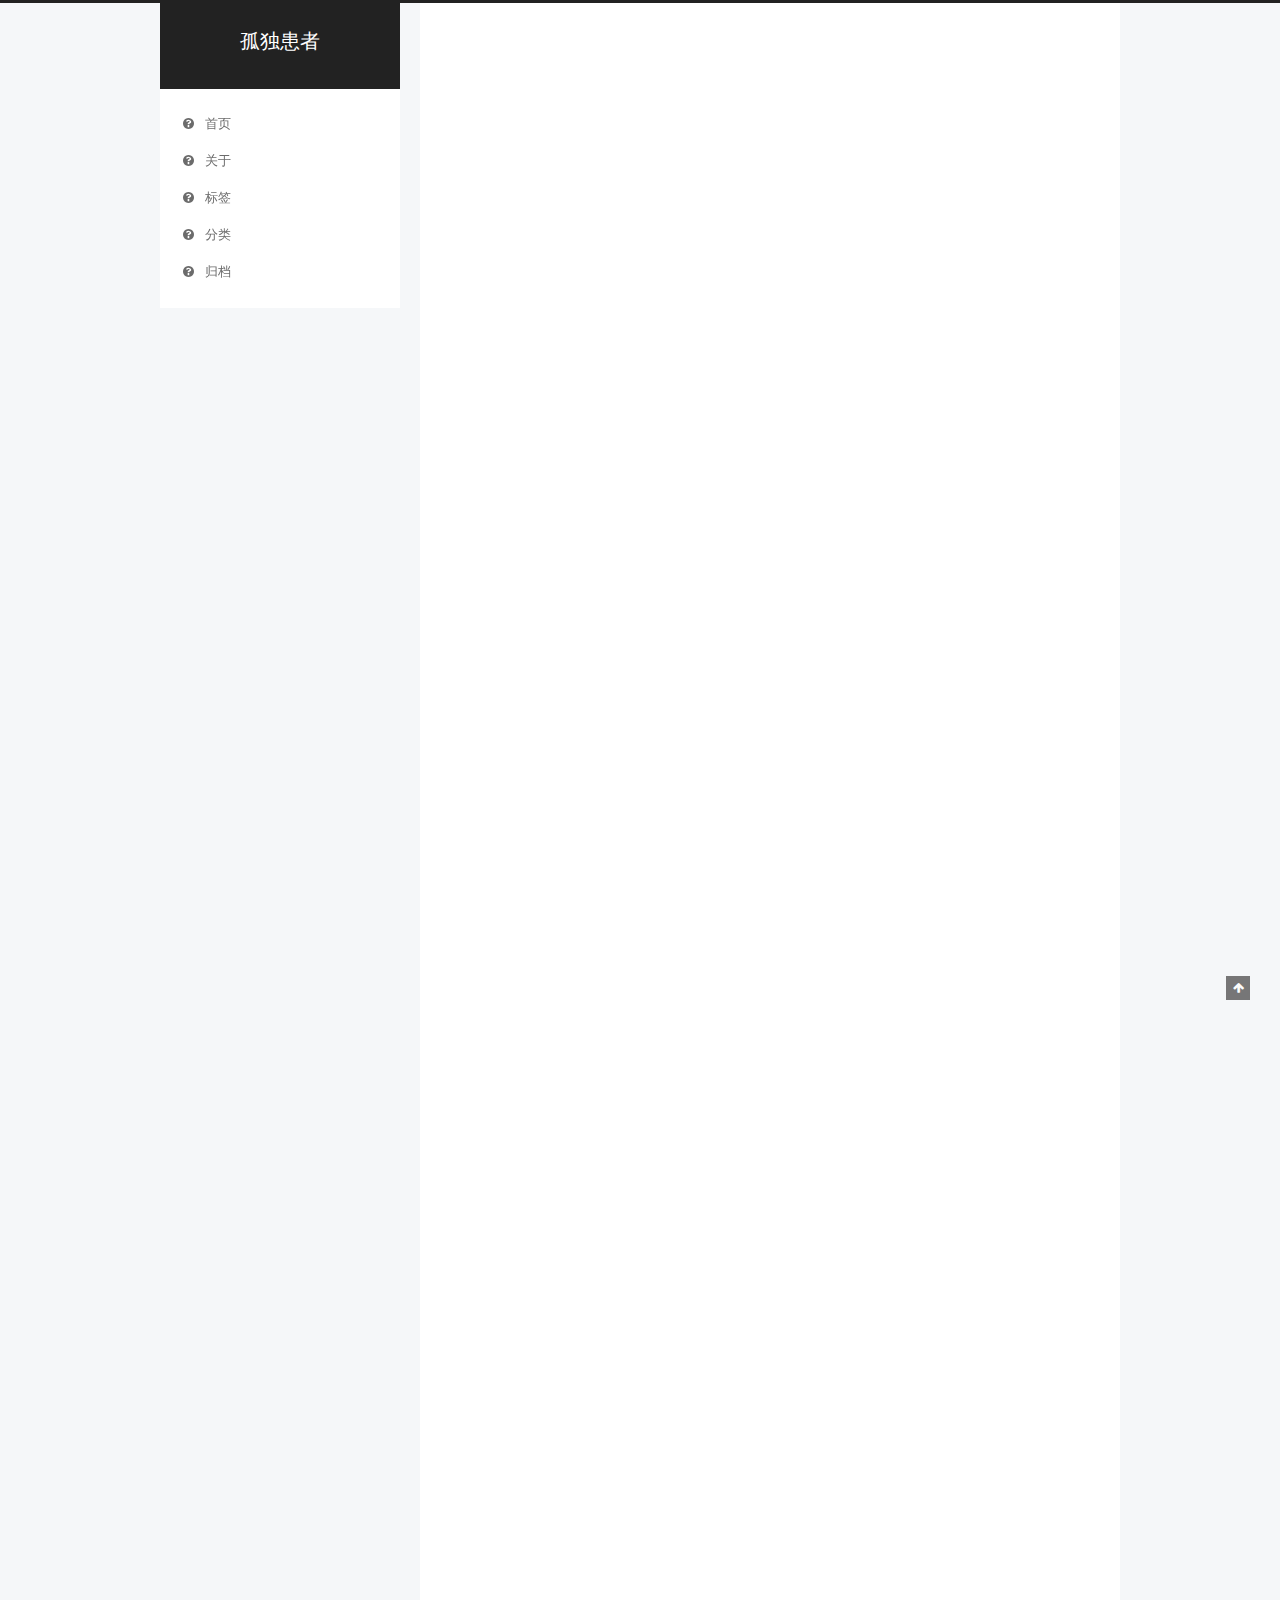
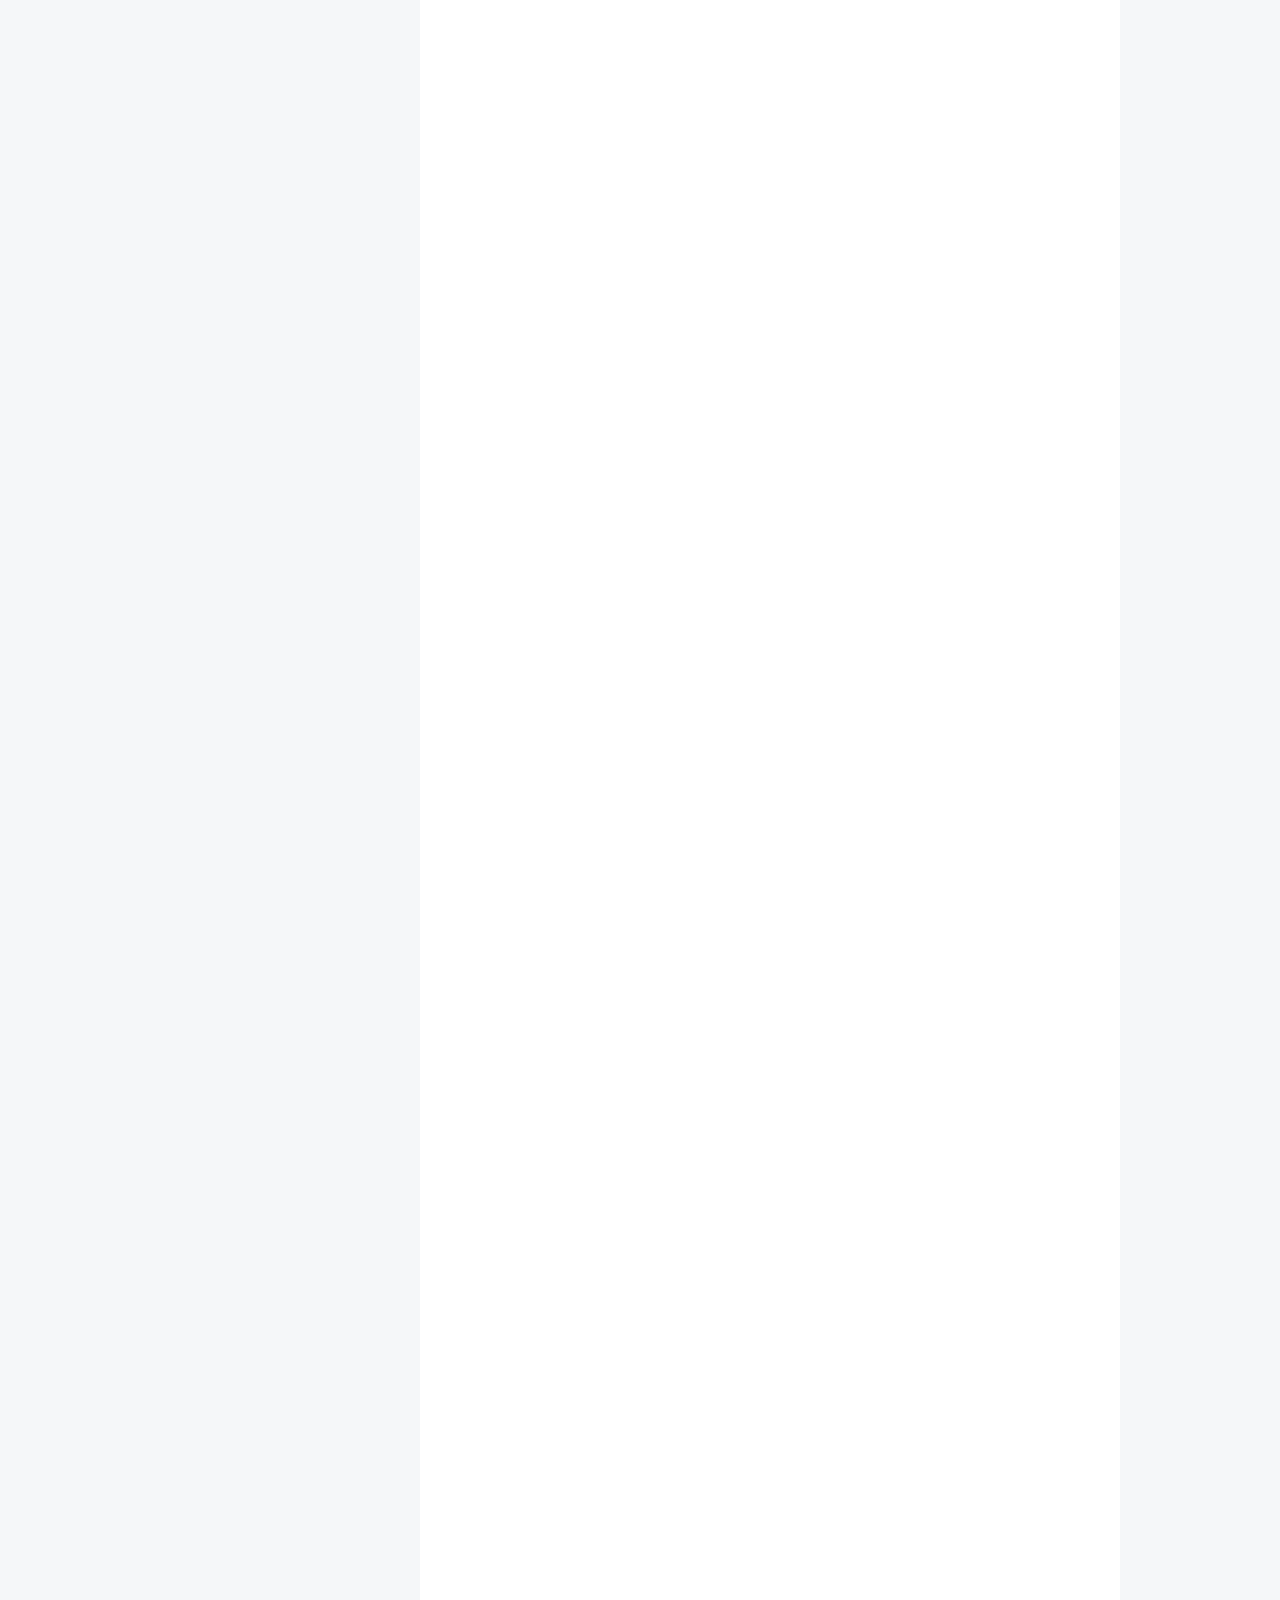
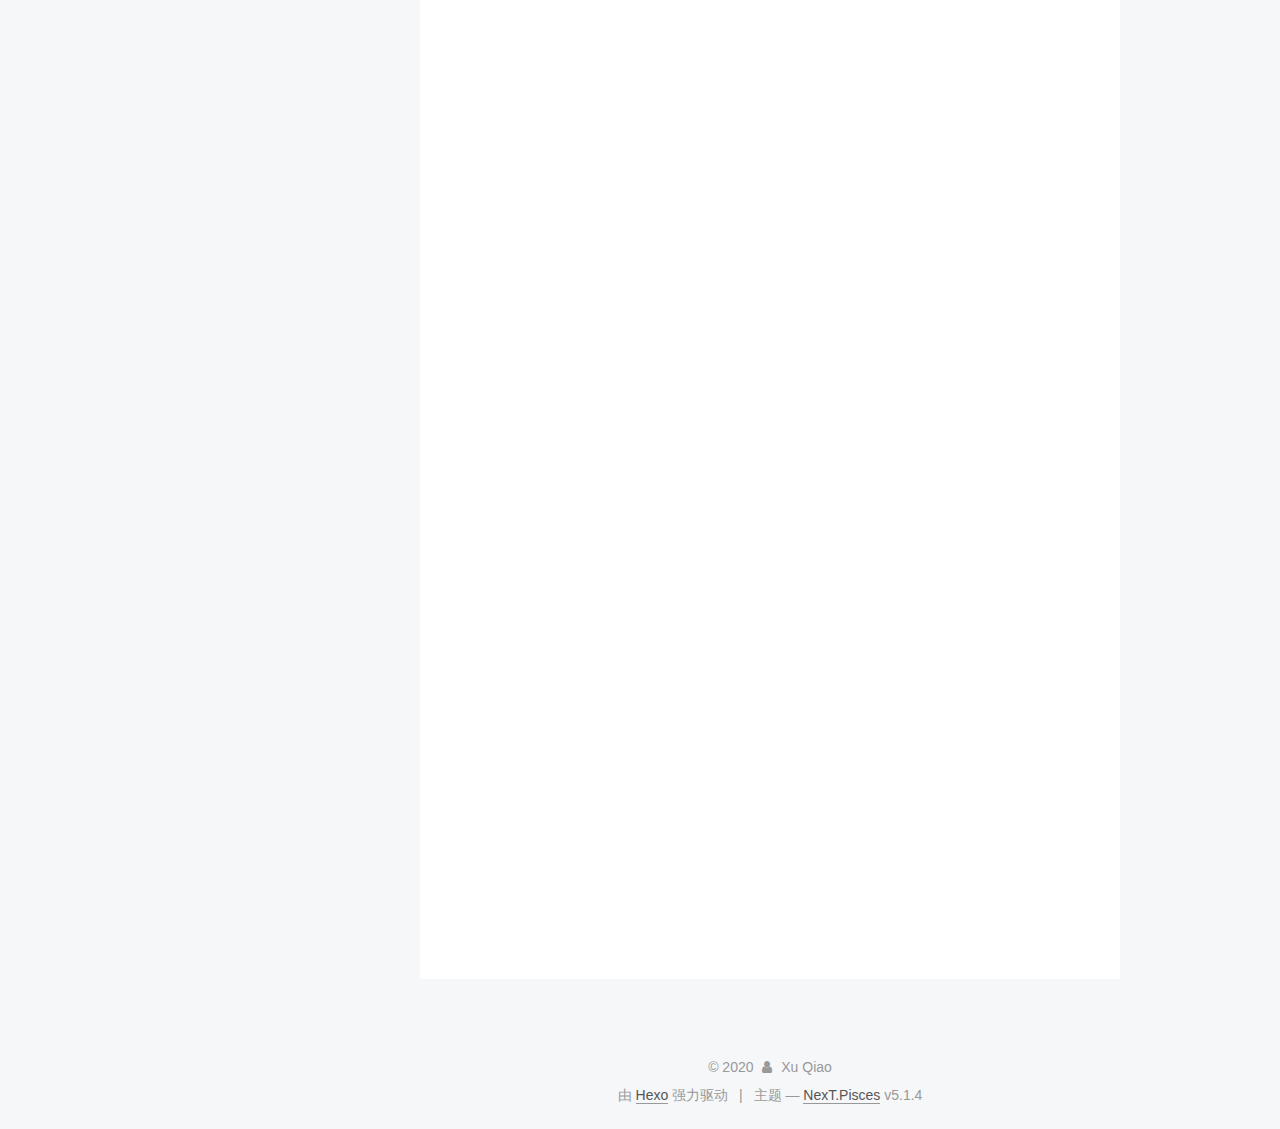
==== commit 921e8709: "Site updated: 2020-01-29 15:06:16" ====
--- a/index.html
+++ b/index.html
@@ -450,8 +450,8 @@
               
               
                 <span itemprop="about" itemscope itemtype="http://schema.org/Thing">
-                  <a href="/categories/blog/" itemprop="url" rel="index">
-                    <span itemprop="name">blog</span>
+                  <a href="/categories/%E5%8D%9A%E5%AE%A2%E6%95%99%E7%A8%8B/" itemprop="url" rel="index">
+                    <span itemprop="name">博客教程</span>
                   </a>
                 </span>
 
--- a/css/main.css
+++ b/css/main.css
@@ -1943,7 +1943,7 @@
   width: 4px;
   height: 4px;
   border-radius: 50%;
-  background: #e3ffff;
+  background: #41cdff;
 }
 .links-of-blogroll {
   font-size: 13px;
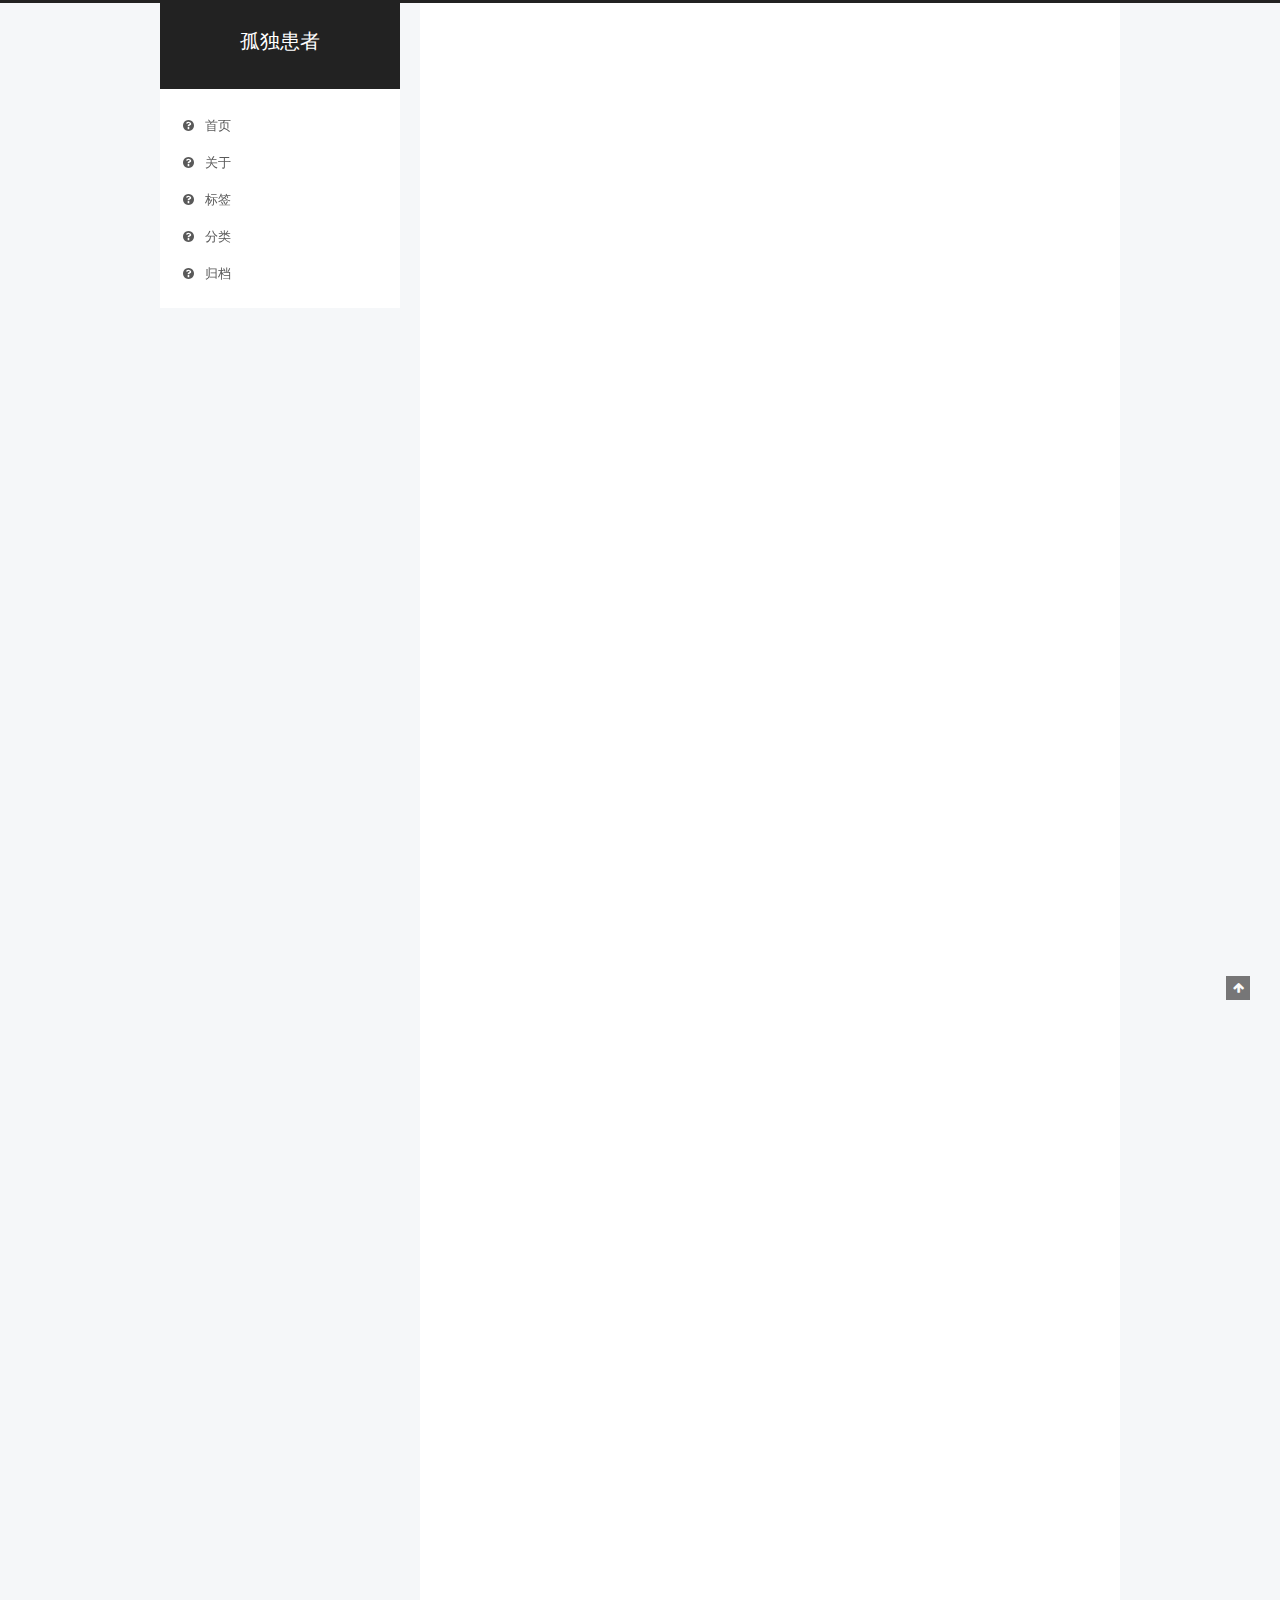
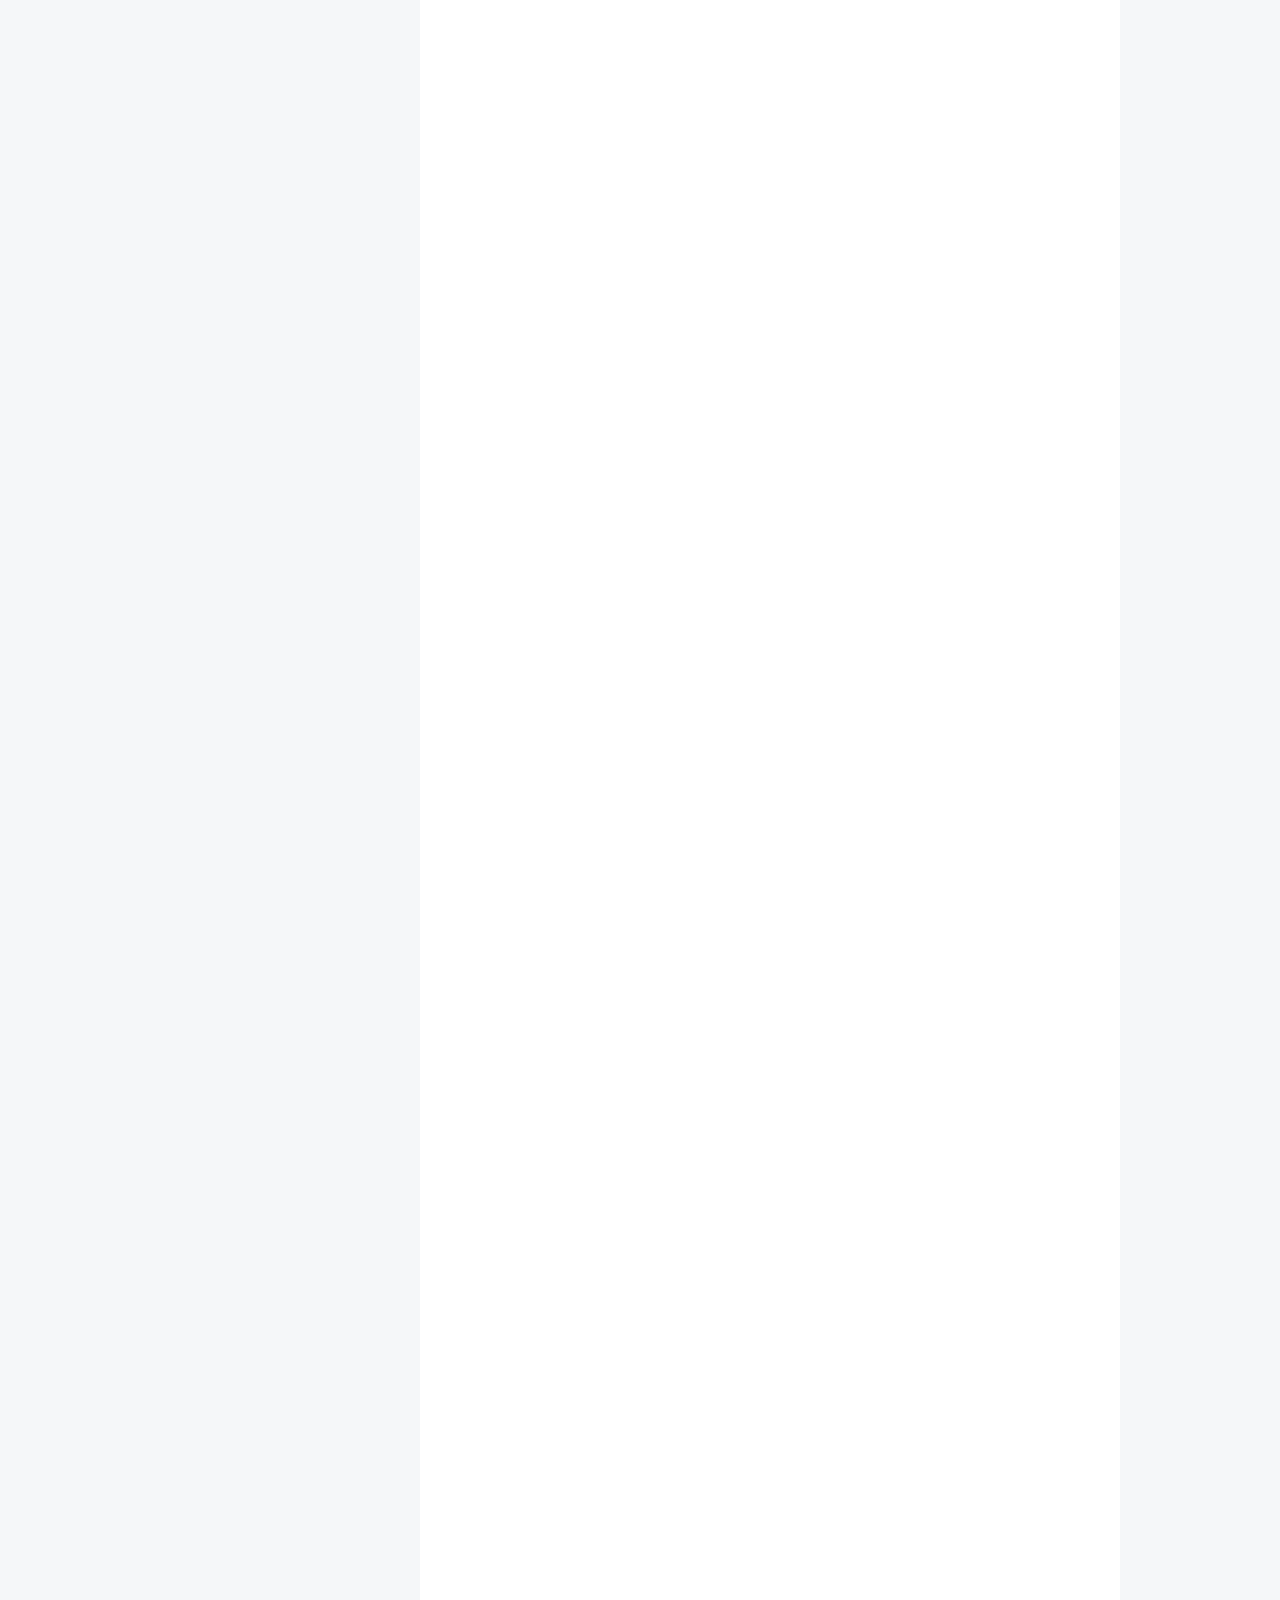
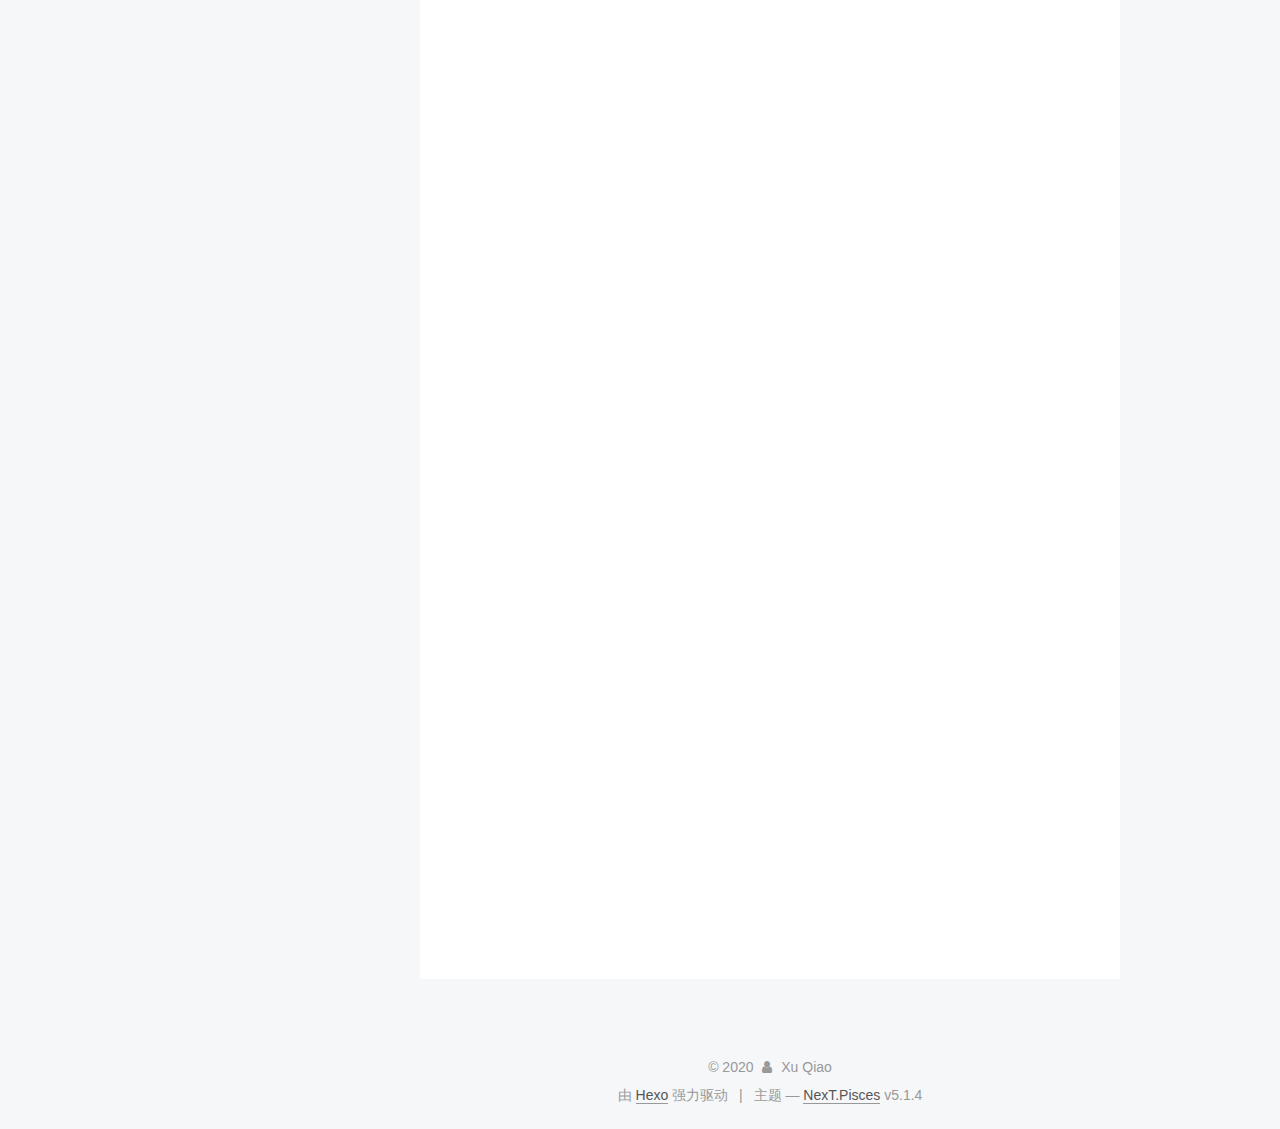
==== commit d7409f2f: "Site updated: 2020-01-29 16:37:43" ====
--- a/index.html
+++ b/index.html
@@ -648,6 +648,12 @@
                         <i class="fa fa-fw fa-github"></i>GitHub</a>
                   </span>
                 
+                  <span class="links-of-author-item">
+                    <a href="https://blog.csdn.net/qq_42820446" target="_blank" title="CSDN">
+                      
+                        <i class="fa fa-fw fa-csdn"></i>CSDN</a>
+                  </span>
+                
             </div>
           
 
